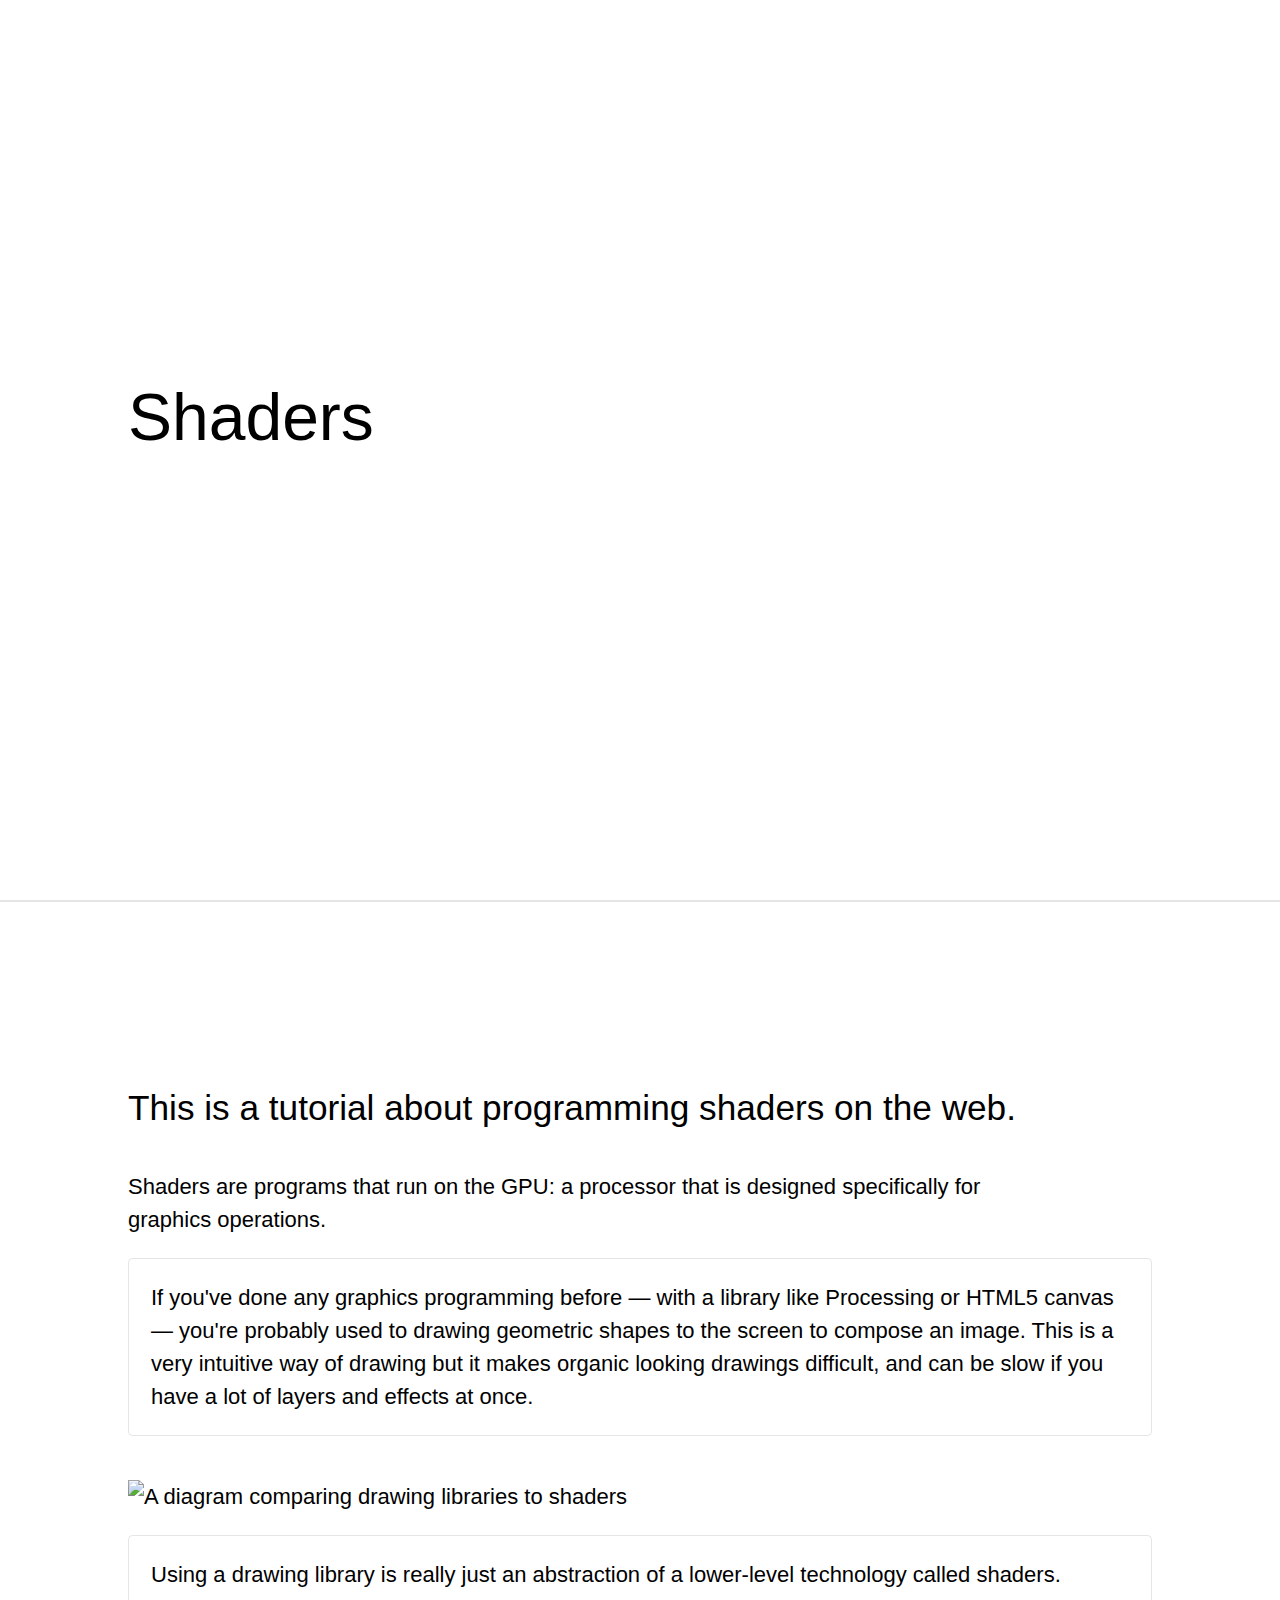
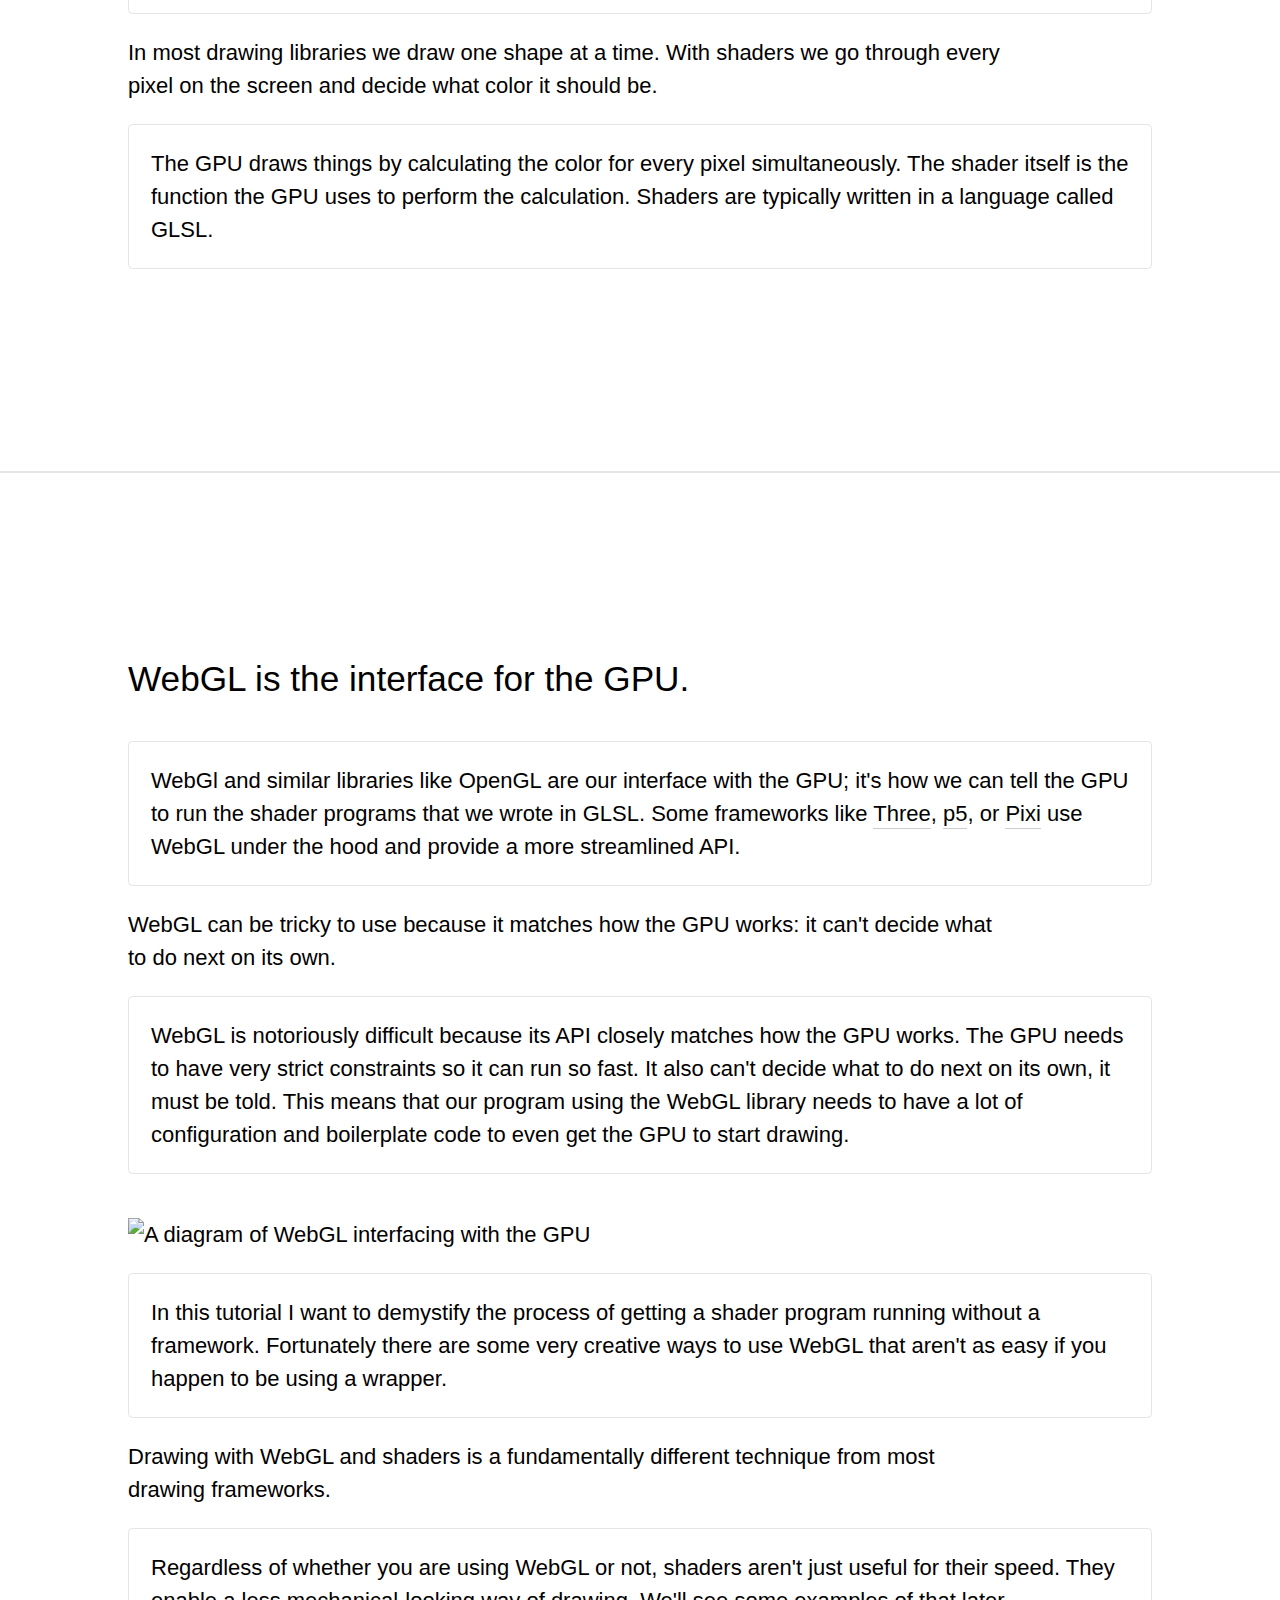
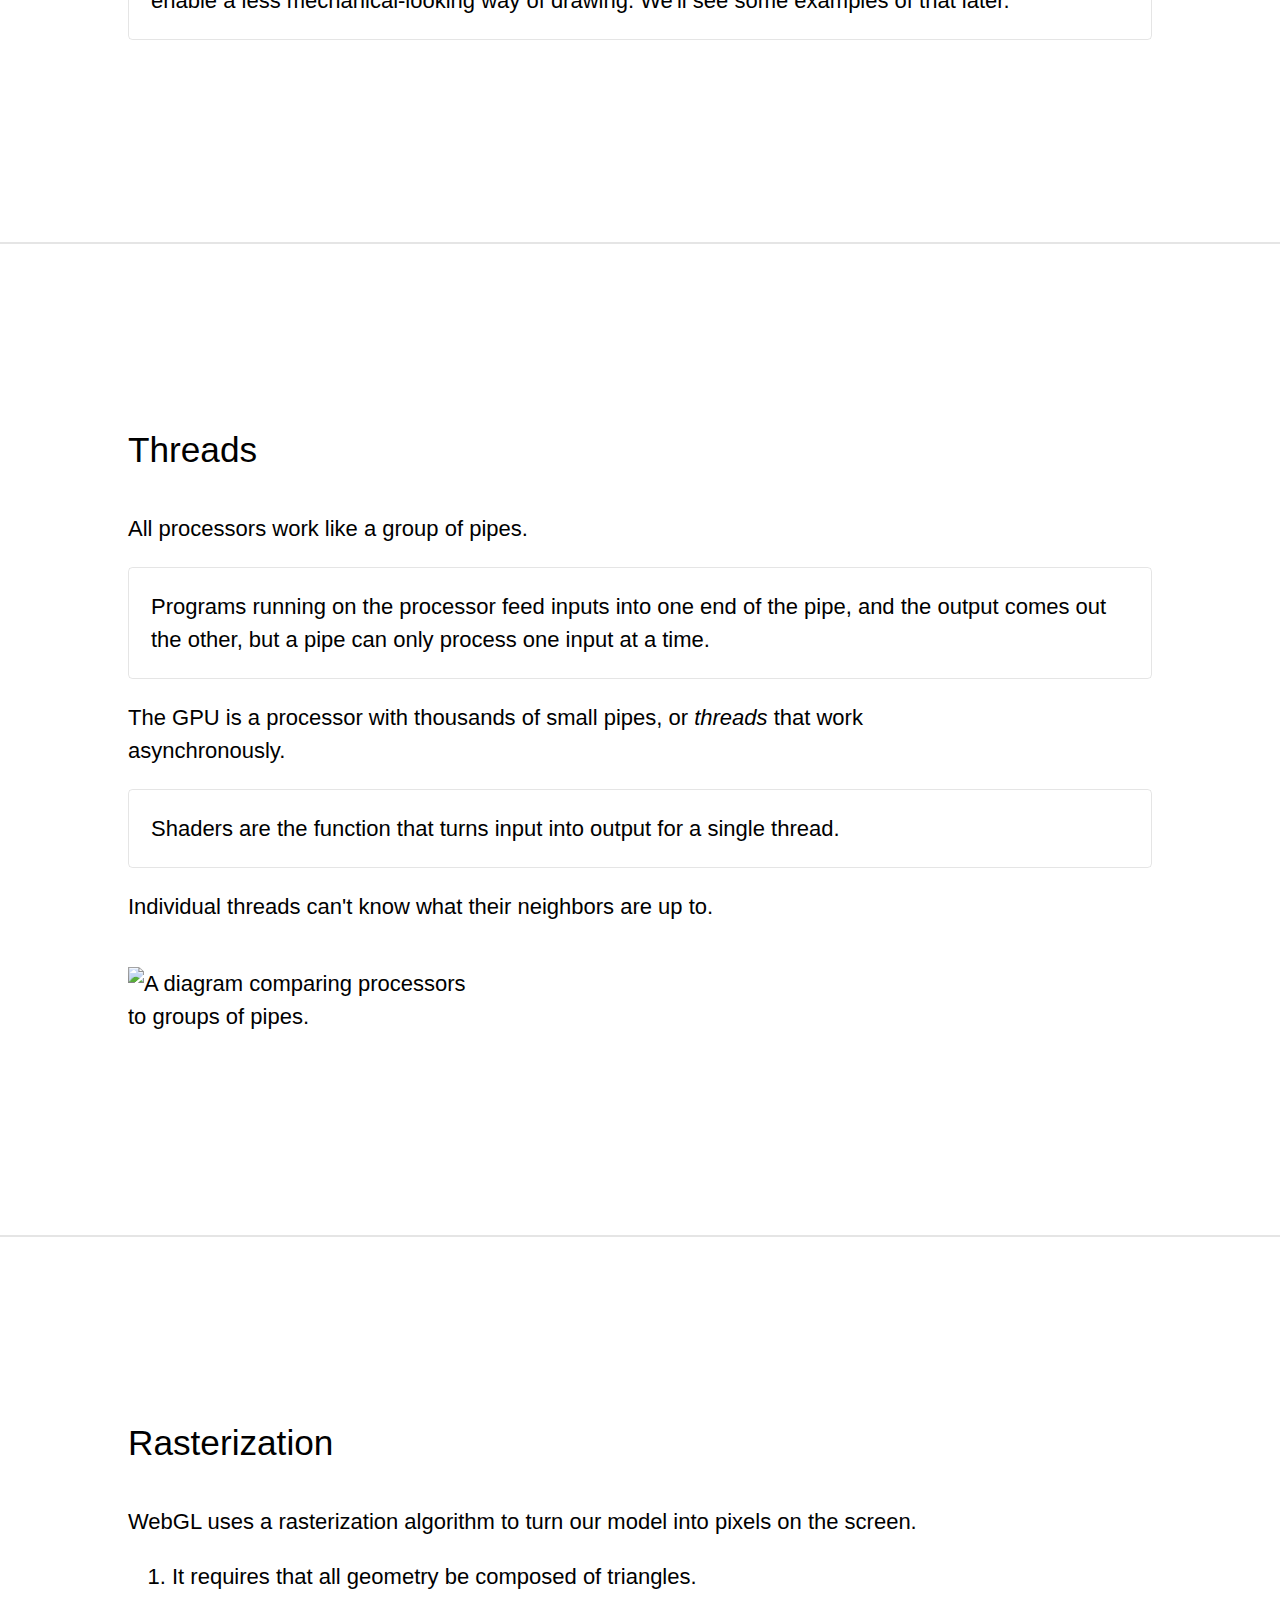
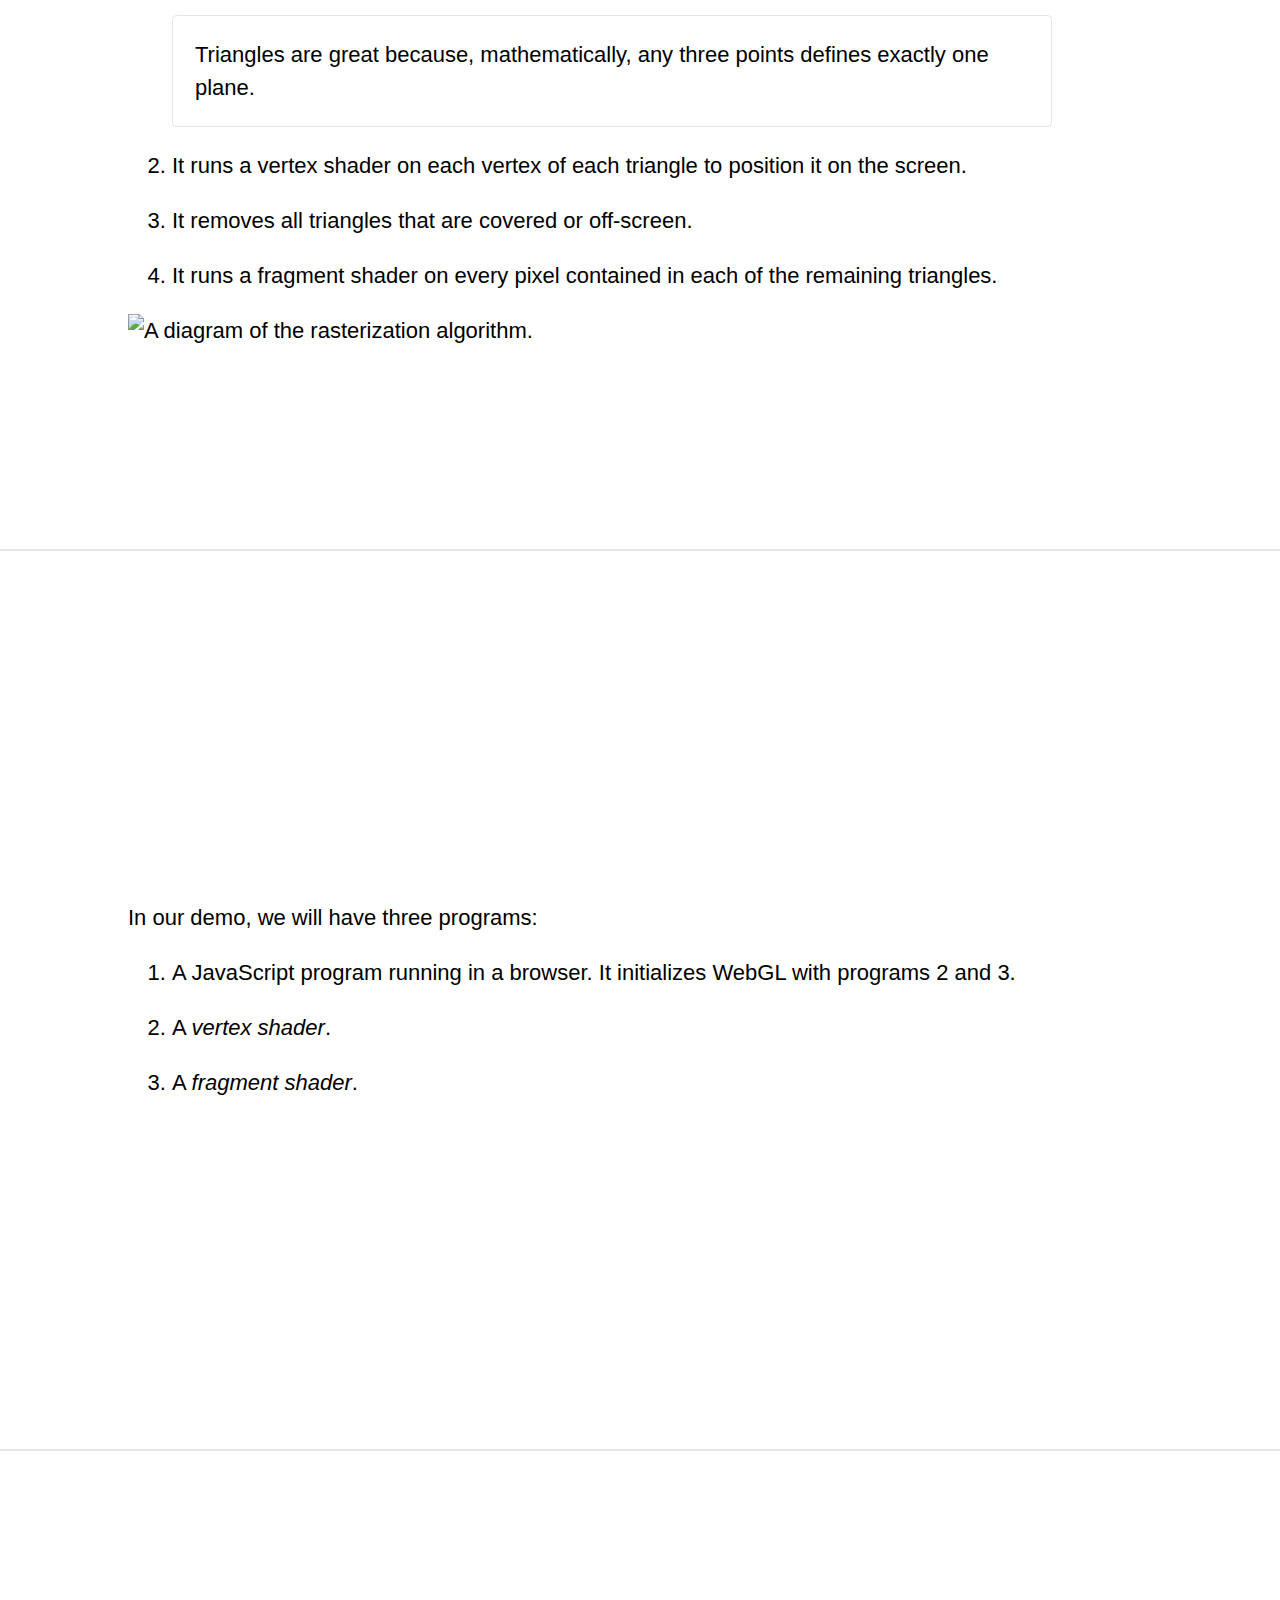
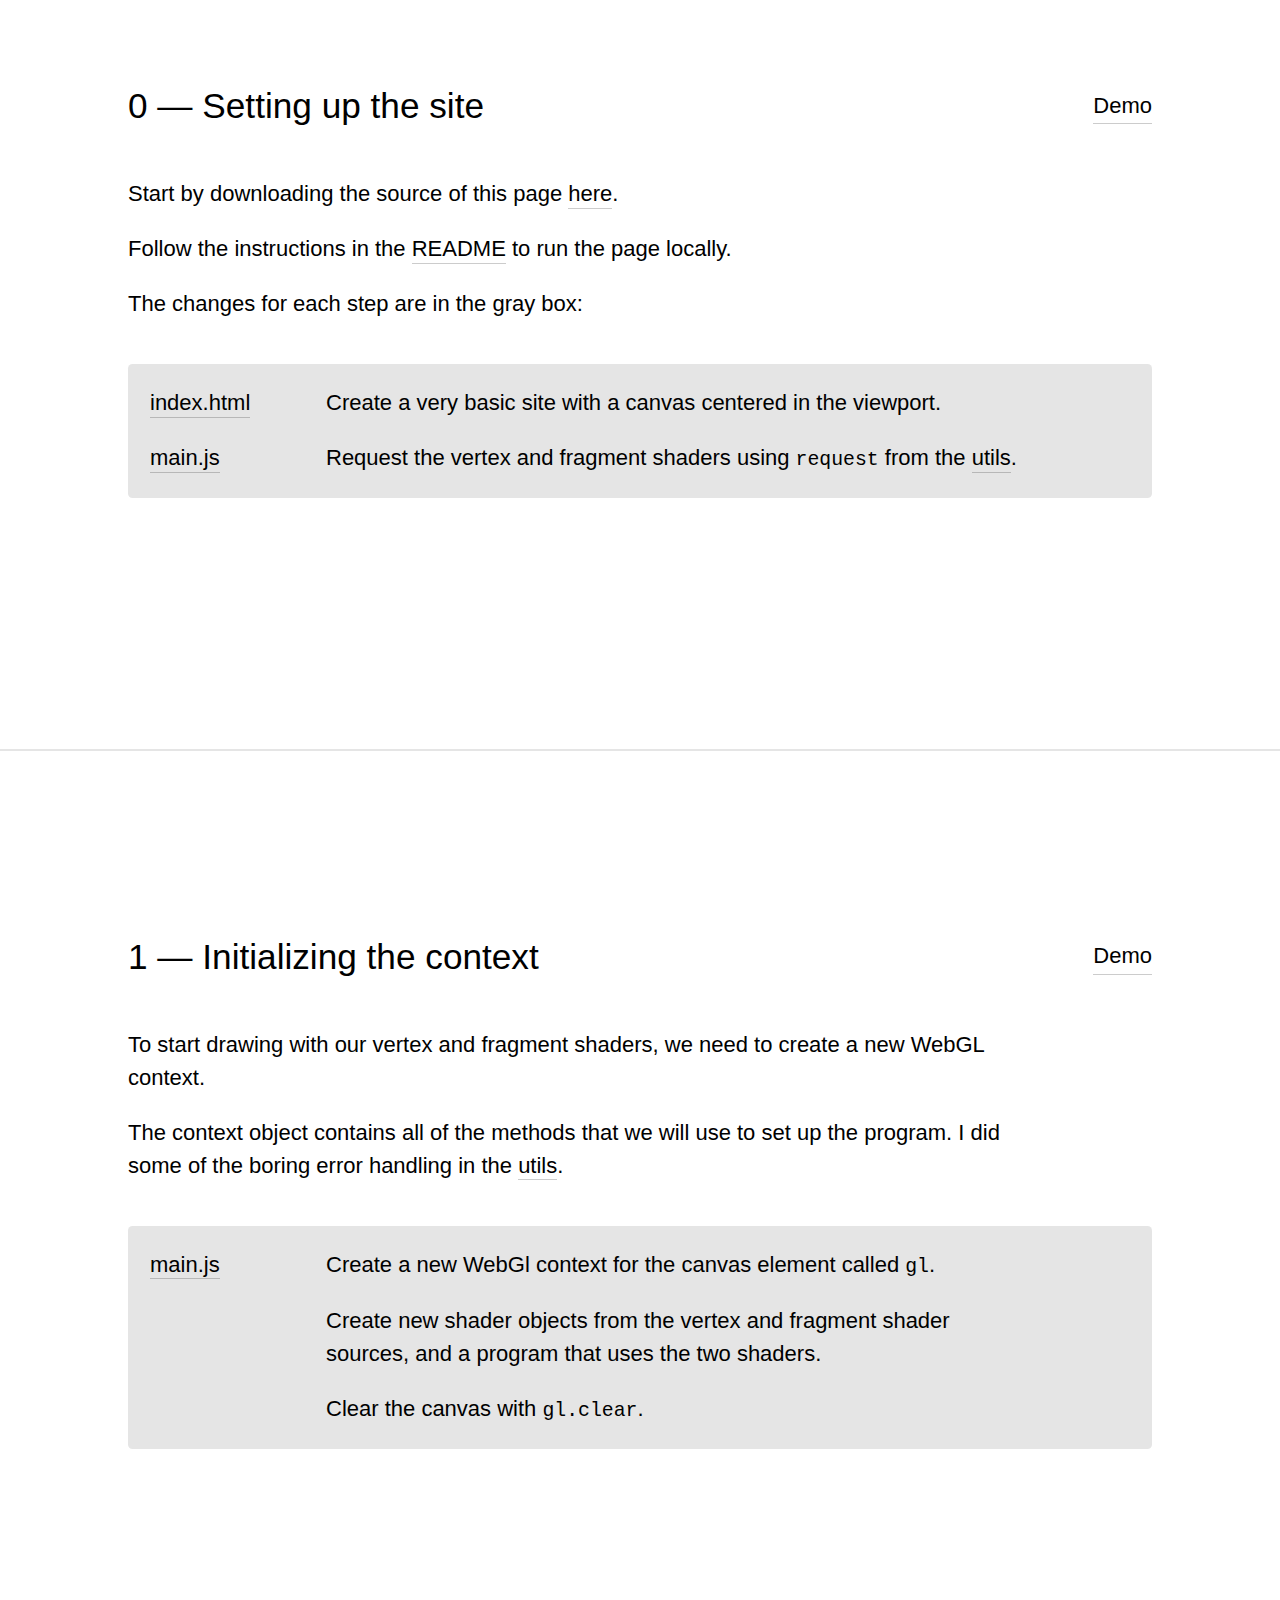
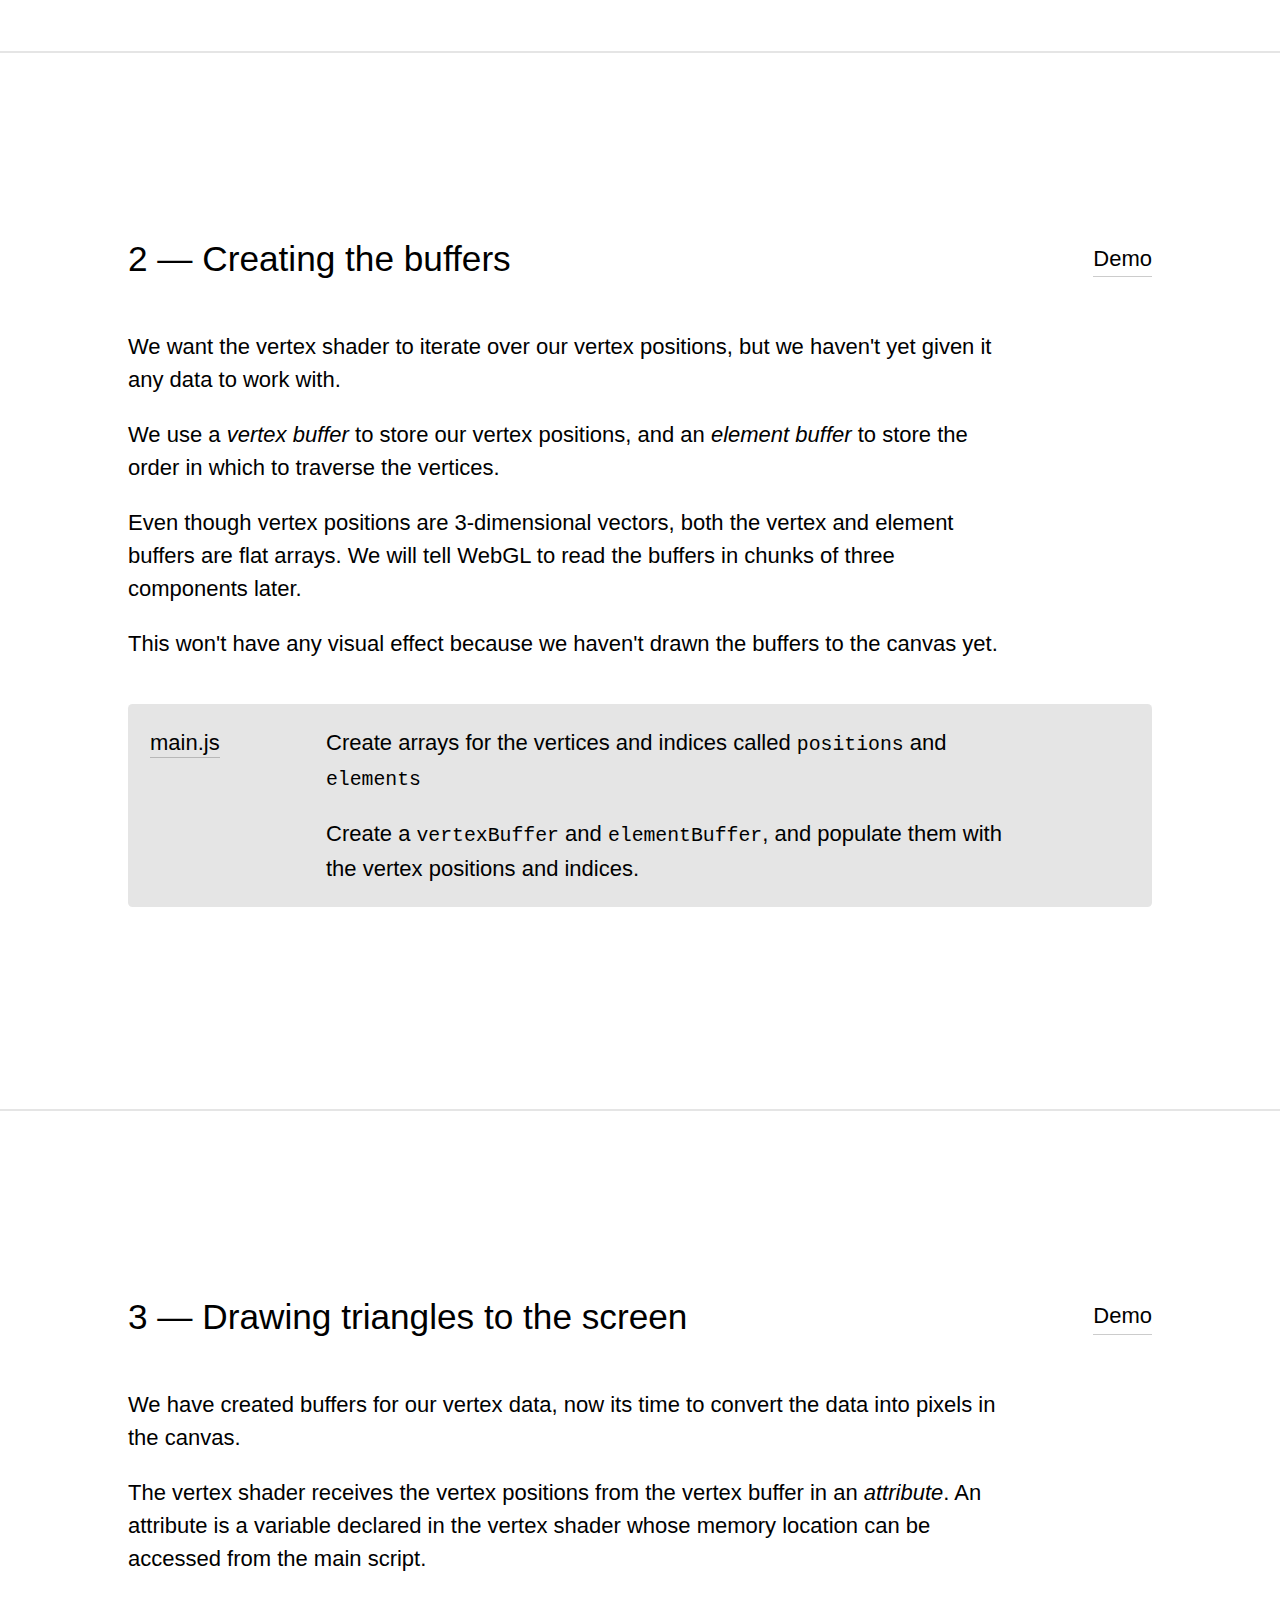
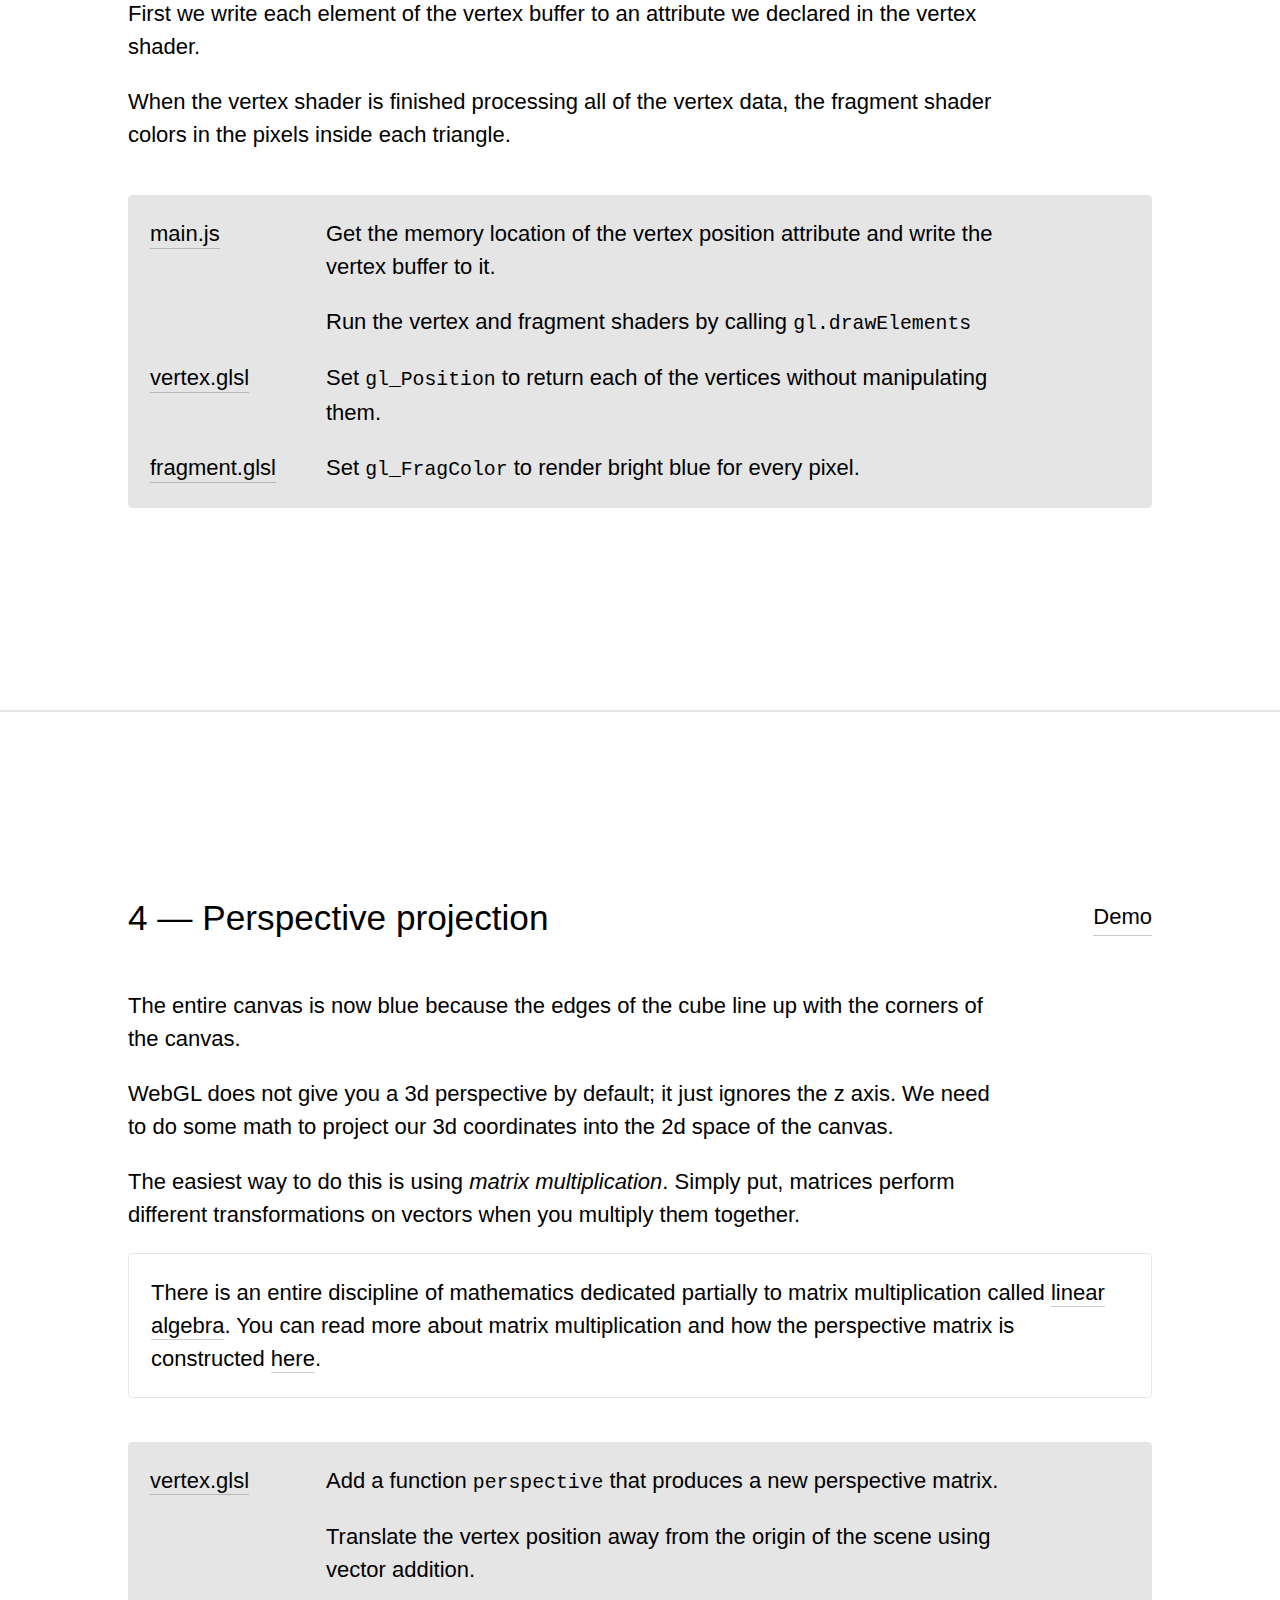
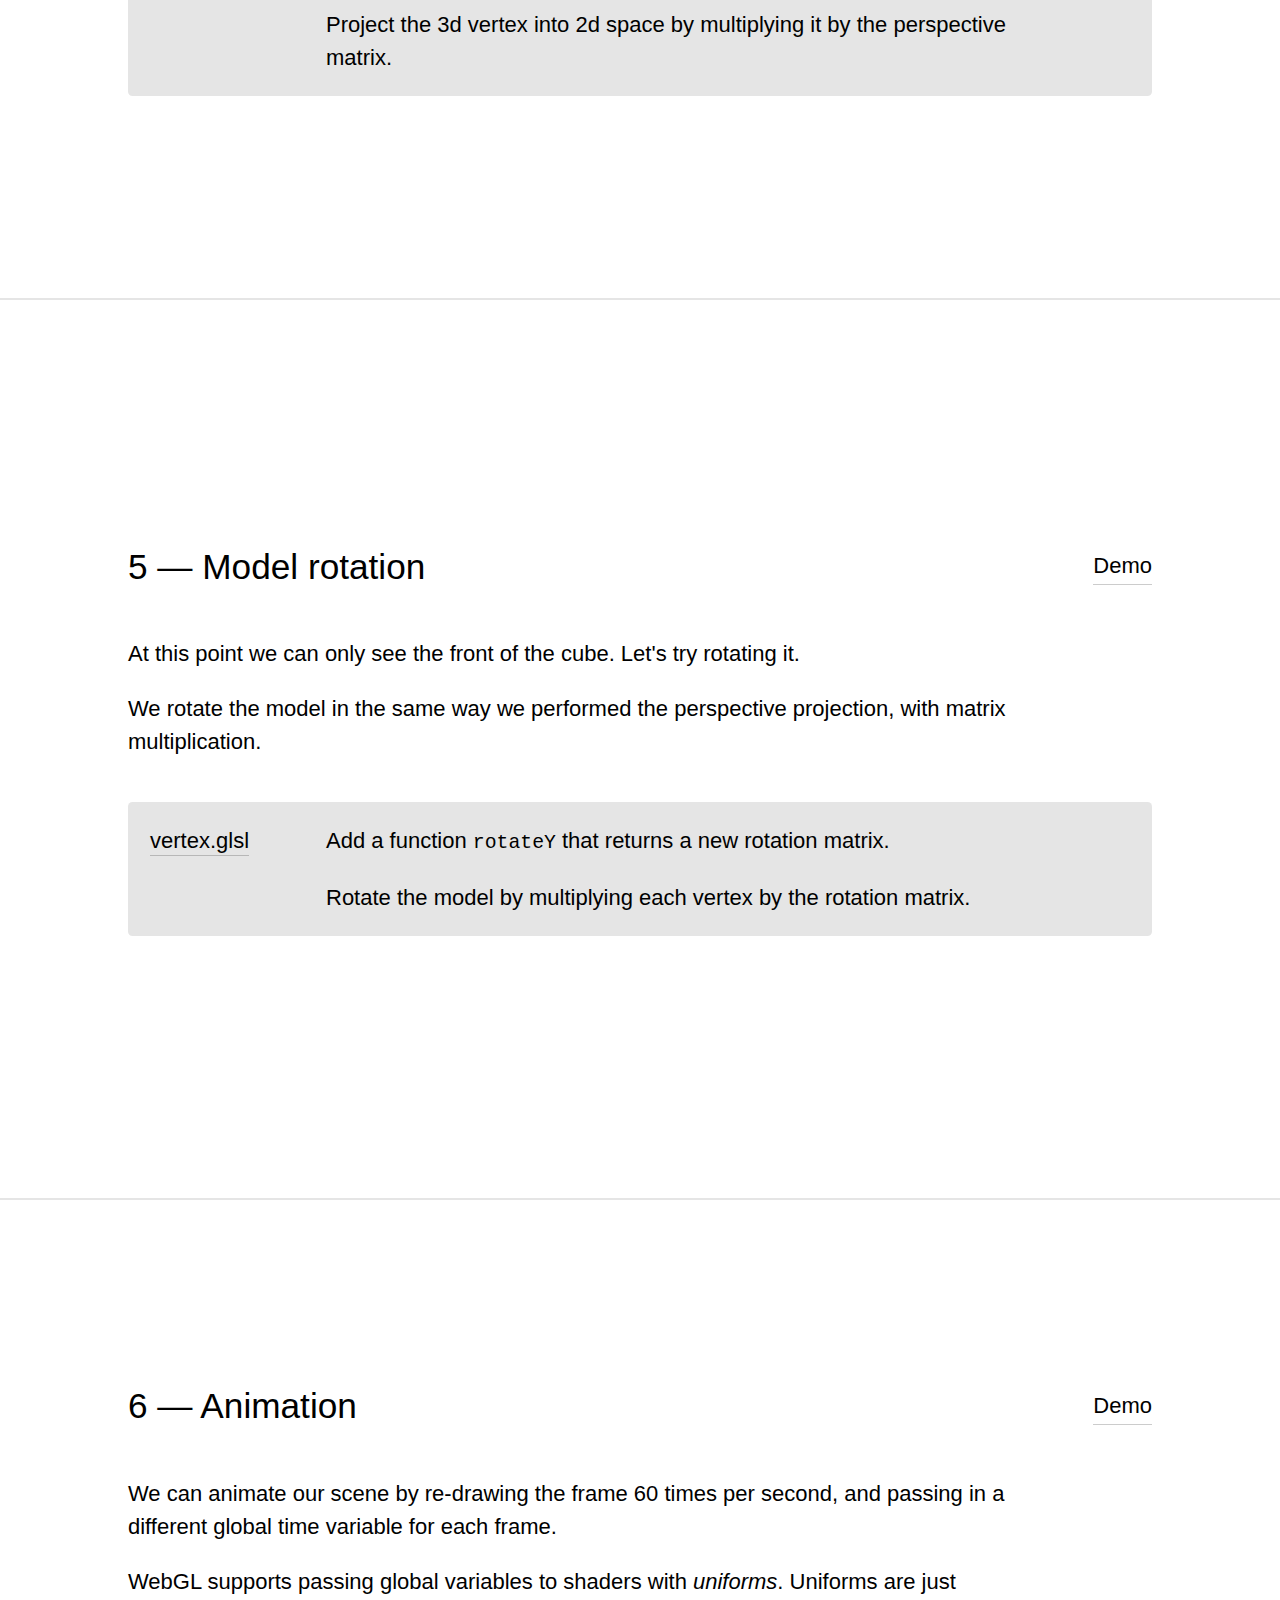
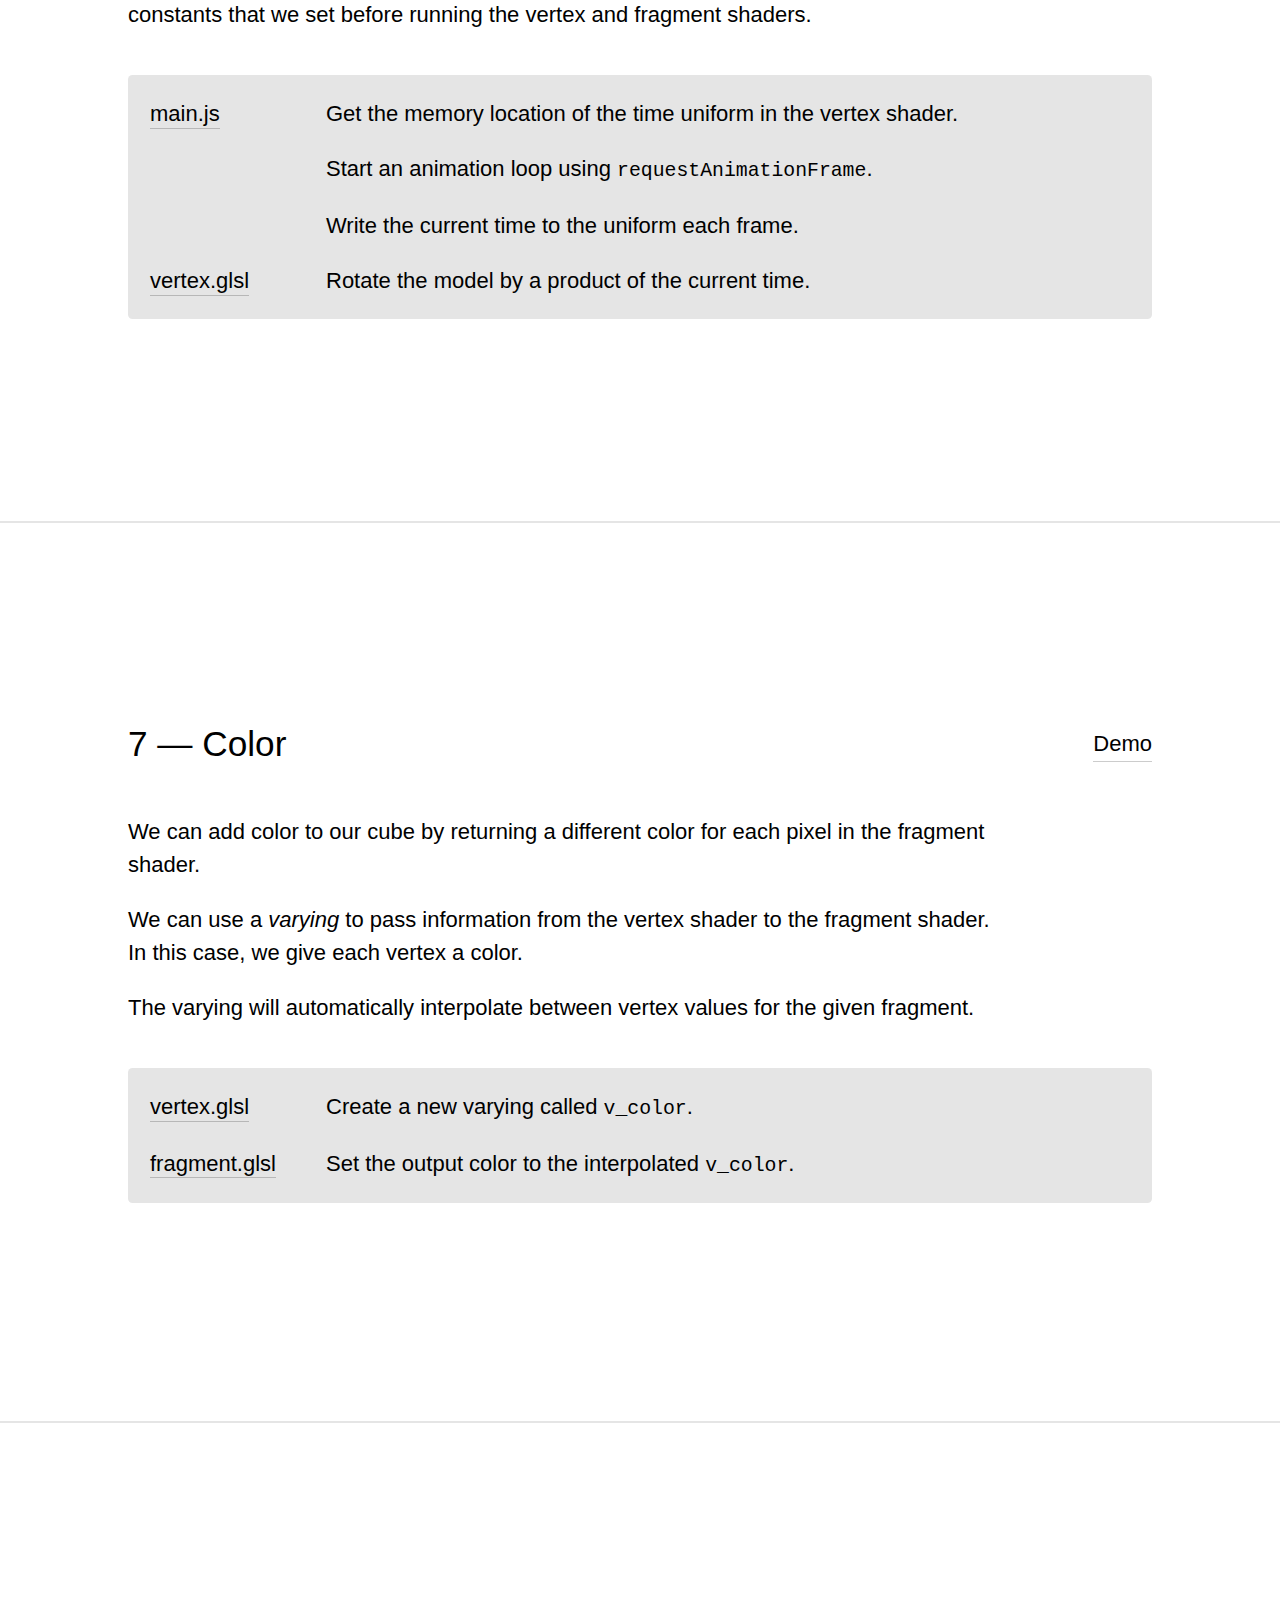
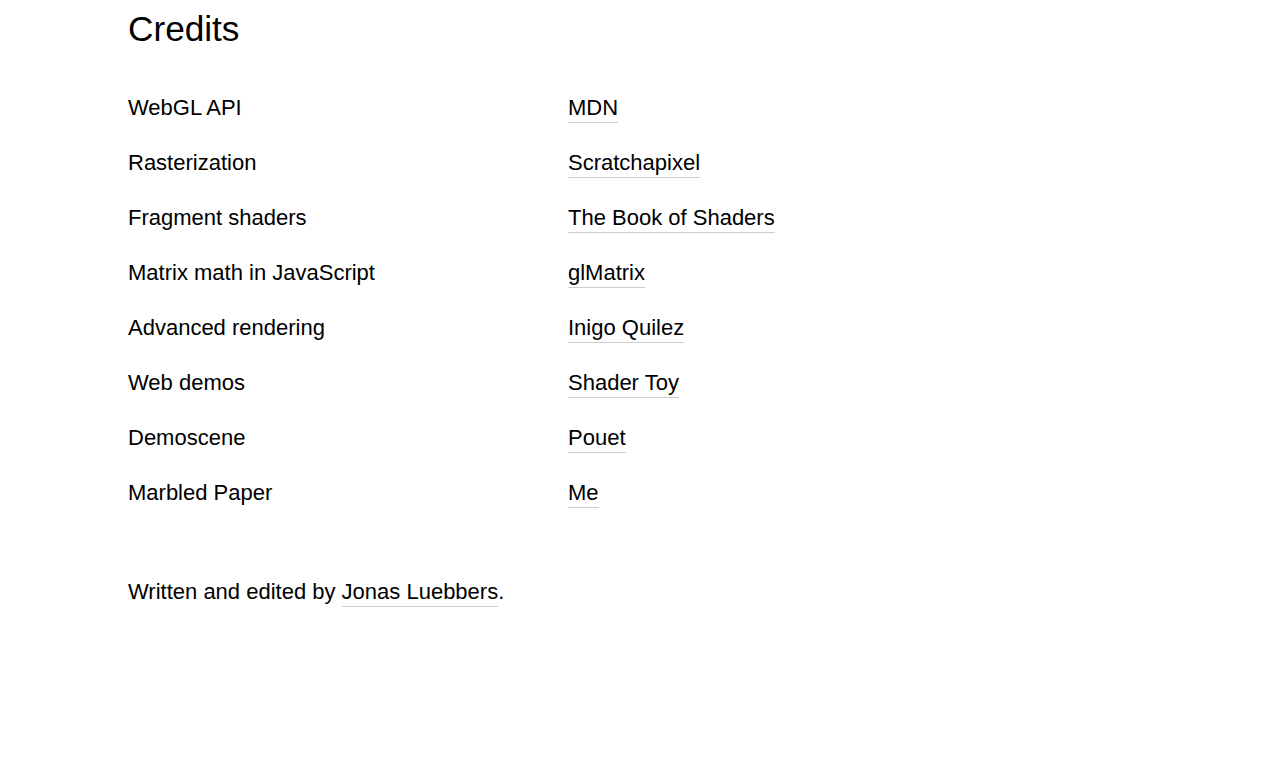
==== index.html @ 4b2a86d7 "Adjust intro slide" ====
<!DOCTYPE html>
<html>
    <head>
        <title>Shader Tutorial</title>
        <link rel="stylesheet" href="styles.css">
        <meta name="viewport" content="width=device-width, initial-scale=1">
    </head>
    <body>
        <section>
            <h1>Shaders</h1>
        </section>
        <section>
            <h2>
                This is a tutorial about programming shaders on the web.
            </h2>
            <p>
                Shaders are programs that run on the GPU: a processor that is designed specifically for graphics operations.
            </p>
            <aside>
                If you've done any graphics programming before &mdash; with a library like Processing or HTML5 canvas &mdash; you're probably used to drawing geometric shapes to the screen to compose an image. This is a very intuitive way of drawing but it makes organic looking drawings difficult, and can be slow if you have a lot of layers and effects at once.
            </aside>
            <img class="is-small" src="http://www.jonasluebbers.com/shader-tutorial/assets/diagram-1.jpg" alt="A diagram comparing drawing libraries to shaders">
            <aside>
                Using a drawing library is really just an abstraction of a lower-level technology called shaders.
            </aside>
            <p>
                In most drawing libraries we draw one shape at a time. With shaders we go through every pixel on the screen and decide what color it should be.
            </p>
            <aside>
                The GPU draws things by calculating the color for every pixel simultaneously. The shader itself is the function the GPU uses to perform the calculation. Shaders are typically written in a language called GLSL.
            </aside>
        </section>
        <section>
            <h2>
                WebGL is the interface for the GPU.
            </h2>
            <aside>
                WebGl and similar libraries like OpenGL are our interface with the GPU; it's how we can tell the GPU to run the shader programs that we wrote in GLSL. Some frameworks like <a href="https://threejs.org/">Three</a>, <a href="https://p5js.org">p5</a>, or <a href="http://www.pixijs.com/">Pixi</a> use WebGL under the hood and provide a more streamlined API.
            </aside>
            <p>
                WebGL can be tricky to use because it matches how the GPU works: it can't decide what to do next on its own.
            </p>
            <aside>
                WebGL is notoriously difficult because its API closely matches how the GPU works. The GPU needs to have very strict constraints so it can run so fast. It also can't decide what to do next on its own, it must be told. This means that our program using the WebGL library needs to have a lot of configuration and boilerplate code to even get the GPU to start drawing.
            </aside>
            <img src="http://www.jonasluebbers.com/shader-tutorial/assets/diagram-2.jpg" alt="A diagram of WebGL interfacing with the GPU">
            <aside>
                In this tutorial I want to demystify the process of getting a shader program running without a framework. Fortunately there are some very creative ways to use WebGL that aren't as easy if you happen to be using a wrapper.
            </aside>
            <p>
                Drawing with WebGL and shaders is a fundamentally different technique from most drawing frameworks.
            </p>
            <aside>
                Regardless of whether you are using WebGL or not, shaders aren't just useful for their speed. They enable a less mechanical-looking way of drawing. We'll see some examples of that later.
            </aside>
        </section>
        <section id="threads">
            <h2>Threads</h2>
            <p>
                All processors work like a group of pipes.
            </p>
            <aside>
                Programs running on the processor feed inputs into one end of the pipe, and the output comes out the other, but a pipe can only process one input at a time.
            </aside>
            <p>
                The GPU is a processor with thousands of small pipes, or <em>threads</em> that work asynchronously.
            </p>
            <aside>
                Shaders are the function that turns input into output for a single thread.
            </aside>
            <p>
                Individual threads can't know what their neighbors are up to.
            </p>
            <img class="is-very-small" src="http://www.jonasluebbers.com/shader-tutorial/assets/diagram-3.jpg" alt="A diagram comparing processors to groups of pipes.">
        </section>
        <section id="rasterization">
            <h2>Rasterization</h2>
            <p>
                WebGL uses a rasterization algorithm to turn our model into pixels on the screen.
            </p>
            <ol>
                <li>
                    <p>
                        It requires that all geometry be composed of triangles.
                    </p>
                    <aside>
                        Triangles are great because, mathematically, any three points defines exactly one plane.
                    </aside>
                </li>
                <li>
                    It runs a vertex shader on each vertex of each triangle to position it on the screen.
                </li>
                <li>
                    It removes all triangles that are covered or off-screen.
                </li>
                <li>
                    It runs a fragment shader on every pixel contained in each of the remaining triangles.
                </li>
            </ol>
            <img src="http://www.jonasluebbers.com/shader-tutorial/assets/diagram-4.jpg" alt="A diagram of the rasterization algorithm.">
        </section>
        <section>
            <p>
                In our demo, we will have three programs:
            </p>
            <ol>
                <li>
                    A JavaScript program running in a browser. It initializes WebGL with programs 2 and 3.
                </li>
                <li>
                    A <em>vertex shader</em>.
                </li>
                <li>
                    A <em>fragment shader</em>.
                </li>
            </ol>
        </section>
        <section id="part-0">
            <div class="title">
                <h2>0 &mdash; Setting up the site</h2>
                <a href="http://www.jonasluebbers.com/shader-tutorial/part-0">Demo</a>
            </div>
            <p>
                Start by downloading the source of this page <a href="https://github.com/nonphoto/shader-tutorial">here</a>.
            </p>
            <p>
                Follow the instructions in the <a href="https://github.com/nonphoto/shader-tutorial/blob/master/README.md">README</a> to run the page locally.
            </p>
            <p>
                The changes for each step are in the gray box:
            </p>
            <ul class="steps">
                <li>
                    <div>
                        <a href="https://github.com/nonphoto/shader-tutorial/blob/master/part-0/index.html">index.html</a>
                    </div>
                    <div>
                        Create a very basic site with a canvas centered in the viewport.
                    </div>
                </li>
                <li>
                    <div>
                        <a href="https://github.com/nonphoto/shader-tutorial/blob/master/part-0/main.js">main.js</a>
                    </div>
                    <div>
                        Request the vertex and fragment shaders using <code>request</code> from the <a href="https://github.com/nonphoto/shader-tutorial/blob/master/util.js">utils</a>.
                    </div>
                </li>
            </ul>
        </section>
        <section id="part-1">
            <div class="title">
                <h2>1 &mdash; Initializing the context</h2>
                <a href="http://www.jonasluebbers.com/shader-tutorial/part-1">Demo</a>
            </div>
            <p>
                To start drawing with our vertex and fragment shaders, we need to create a new WebGL context.
            </p>
            <p>
                The context object contains all of the methods that we will use to set up the program. I did some of the boring error handling in the <a href="https://github.com/nonphoto/shader-tutorial/blob/master/util.js">utils</a>.
            </p>
            <ul class="steps">
                <li>
                    <div>
                        <a href="https://github.com/nonphoto/shader-tutorial/blob/master/part-1/main.js">main.js</a>
                    </div>
                    <div>
                        <p>
                            Create a new WebGl context for the canvas element called <code>gl</code>.
                        </p>
                        <p>
                            Create new shader objects from the vertex and fragment shader sources, and a program that uses the two shaders.
                        </p>
                        <p>
                            Clear the canvas with <code>gl.clear</code>.
                        </p>
                    </div>
                </li>
            </ul>
        </section>
        <section id="part-2">
            <div class="title">
                <h2>2 &mdash; Creating the buffers</h2>
                <a href="http://www.jonasluebbers.com/shader-tutorial/part-2">Demo</a>
            </div>
            <p>
                We want the vertex shader to iterate over our vertex positions, but we haven't yet given it any data to work with.
            </p>
            <p>
                We use a <em>vertex buffer</em> to store our vertex positions, and an <em>element buffer</em> to store the order in which to traverse the vertices.
            </p>
            <p>
                Even though vertex positions are 3-dimensional vectors, both the vertex and element buffers are flat arrays. We will tell WebGL to read the buffers in chunks of three components later.
            </p>
            <p>
                This won't have any visual effect because we haven't drawn the buffers to the canvas yet.
            </p>
            <ul class="steps">
                <li>
                    <div>
                        <a href="https://github.com/nonphoto/shader-tutorial/blob/master/part-2/main.js">main.js</a>
                    </div>
                    <div>
                        <p>
                            Create arrays for the vertices and indices called <code>positions</code> and <code>elements</code>
                        </p>
                        <p>
                            Create a <code>vertexBuffer</code> and <code>elementBuffer</code>, and populate them with the vertex positions and indices.
                        </p>
                    </div>
                </li>
            </ul>
        </section>
        <section id="part-3">
            <div class="title">
                <h2>3 &mdash; Drawing triangles to the screen</h2>
                <a href="http://www.jonasluebbers.com/shader-tutorial/part-3">Demo</a>
            </div>
            <p>
                We have created buffers for our vertex data, now its time to convert the data into pixels in the canvas.
            </p>
            <p>
                The vertex shader receives the vertex positions from the vertex buffer in an <em>attribute</em>. An attribute is a variable declared in the vertex shader whose memory location can be accessed from the main script.
            </p>
            <p>
                First we write each element of the vertex buffer to an attribute we declared in the vertex shader.
            </p>
            <p>
                When the vertex shader is finished processing all of the vertex data, the fragment shader colors in the pixels inside each triangle.
            </p>
            <ul class="steps">
                <li>
                    <div>
                        <a href="https://github.com/nonphoto/shader-tutorial/blob/master/part-3/main.js">main.js</a>
                    </div>
                    <div>
                        <p>
                            Get the memory location of the vertex position attribute and write the vertex buffer to it.
                        </p>
                        <p>
                            Run the vertex and fragment shaders by calling <code>gl.drawElements</code>
                        </p>
                    </div>
                </li>
                <li>
                    <div>
                        <a href="https://github.com/nonphoto/shader-tutorial/blob/master/part-3/vertex.glsl">vertex.glsl</a>
                    </div>
                    <div>
                        Set <code>gl_Position</code> to return each of the vertices without manipulating them.
                    </div>
                </li>
                <li>
                    <div>
                        <a href="https://github.com/nonphoto/shader-tutorial/blob/master/part-3/fragment.glsl">fragment.glsl</a>
                    </div>
                    <div>
                        Set <code>gl_FragColor</code> to render bright blue for every pixel.
                    </div>
                </li>
            </ul>
        </section>
        <section id="part-4">
            <div class="title">
                <h2>4 &mdash; Perspective projection</h2>
                <a href="http://www.jonasluebbers.com/shader-tutorial/part-4">Demo</a>
            </div>
            <p>
                The entire canvas is now blue because the edges of the cube line up with the corners of the canvas.
            </p>
            <p>
                WebGL does not give you a 3d perspective by default; it just ignores the z axis. We need to do some math to project our 3d coordinates into the 2d space of the canvas.
            </p>
            <p>
                The easiest way to do this is using <em>matrix multiplication</em>. Simply put, matrices perform different transformations on vectors when you multiply them together.
            </p>
            <aside>
                There is an entire discipline of mathematics dedicated partially to matrix multiplication called <a href="https://en.wikipedia.org/wiki/Linear_algebra">linear algebra</a>. You can read more about matrix multiplication and how the perspective matrix is constructed <a href="https://www.scratchapixel.com/lessons/3d-basic-rendering/perspective-and-orthographic-projection-matrix/">here</a>.
            </aside>
            <ul class="steps">
                <li>
                    <div>
                        <a href="https://github.com/nonphoto/shader-tutorial/blob/master/part-4/vertex.glsl">vertex.glsl</a>
                    </div>
                    <div>
                        <p>
                            Add a function <code>perspective</code> that produces a new perspective matrix.
                        </p>
                        <p>
                            Translate the vertex position away from the origin of the scene using vector addition.
                        </p>
                        <p>
                            Project the 3d vertex into 2d space by multiplying it by the perspective matrix.
                        </p>
                    </div>
                </li>
            </ul>
        </section>
        <section id="part-5">
            <div class="title">
                <h2>5 &mdash; Model rotation</h2>
                <a href="http://www.jonasluebbers.com/shader-tutorial/part-5">Demo</a>
            </div>
            <p>
                At this point we can only see the front of the cube. Let's try rotating it.
            </p>
            <p>
                We rotate the model in the same way we performed the perspective projection, with matrix multiplication.
            </p>
            <ul class="steps">
                <li>
                    <div>
                        <a href="https://github.com/nonphoto/shader-tutorial/blob/master/part-5/vertex.glsl">vertex.glsl</a>
                    </div>
                    <div>
                        <p>
                            Add a function <code>rotateY</code> that returns a new rotation matrix.
                        </p>
                        <p>
                            Rotate the model by multiplying each vertex by the rotation matrix.
                        </p>
                    </div>
                </li>
            </ul>
        </section>
        <section id="part-6">
            <div class="title">
                <h2>6 &mdash; Animation</h2>
                <a href="http://www.jonasluebbers.com/shader-tutorial/part-6">Demo</a>
            </div>
            <p>
                We can animate our scene by re-drawing the frame 60 times per second, and passing in a different global time variable for each frame.
            </p>
            <p>
                WebGL supports passing global variables to shaders with <em>uniforms</em>. Uniforms are just constants that we set before running the vertex and fragment shaders.
            </p>
            <ul class="steps">
                <li>
                    <div>
                        <a href="https://github.com/nonphoto/shader-tutorial/blob/master/part-6/main.js">main.js</a>
                    </div>
                    <div>
                        <p>
                            Get the memory location of the time uniform in the vertex shader.
                        </p>
                        <p>
                            Start an animation loop using <code>requestAnimationFrame</code>.
                        </p>
                        <p>
                            Write the current time to the uniform each frame.
                        </p>
                    </div>
                </li>
                <li>
                    <div>
                        <a href="https://github.com/nonphoto/shader-tutorial/blob/master/part-6/vertex.glsl">vertex.glsl</a>
                    </div>
                    <div>
                        Rotate the model by a product of the current time.
                    </div>
                </li>
            </ul>
        </section>
        <section id="part-7">
            <div class="title">
                <h2>7 &mdash; Color</h2>
                <a href="http://www.jonasluebbers.com/shader-tutorial/part-7">Demo</a>
            </div>
            <p>
                We can add color to our cube by returning a different color for each pixel in the fragment shader.
            </p>
            <p>
                We can use a <em>varying</em> to pass information from the vertex shader to the fragment shader. In this case, we give each vertex a color.
            </p>
            <p>
                The varying will automatically interpolate between vertex values for the given fragment.
            </p>
            <ul class="steps">
                <li>
                    <div>
                        <a href="https://github.com/nonphoto/shader-tutorial/blob/master/part-7/vertex.glsl">vertex.glsl</a>
                    </div>
                    <div>
                        Create a new varying called <code>v_color</code>.
                    </div>
                </li>
                <li>
                    <div>
                        <a href="https://github.com/nonphoto/shader-tutorial/blob/master/part-7/fragment.glsl" target="_blank">fragment.glsl</a>
                    </div>
                    <div>
                        Set the output color to the interpolated <code>v_color</code>.
                    </div>
                </li>
            </ul>
        </section>
        <section>
            <h2>Credits</h2>
            <ul class="table">
                <li>
                    <div>
                        WebGL API
                    </div>
                    <div>
                        <a href="https://developer.mozilla.org/en-US/docs/Web/API/WebGL_API/Tutorial">MDN</a>
                    </div>
                </li>
                <li>
                    <div>
                        Rasterization
                    </div>
                    <div>
                        <a href="https://www.scratchapixel.com/lessons/3d-basic-rendering/rasterization-practical-implementation/">Scratchapixel</a>
                    </div>
                </li>
                <li>
                    <div>
                        Fragment shaders
                    </div>
                    <div>
                        <a href="https://thebookofshaders.com/">The Book of Shaders</a>
                    </div>
                </li>
                <li>
                    <div>
                        Matrix math in JavaScript
                    </div>
                    <div>
                        <a href="http://glmatrix.net/">glMatrix</a>
                    </div>
                </li>
                <li>
                    <div>
                        Advanced rendering
                    </div>
                    <div>
                        <a href="http://iquilezles.org/www/index.htm">Inigo Quilez</a>
                    </div>
                </li>
                <li>
                    <div>
                        Web demos
                    </div>
                    <div>
                        <a href="https://www.shadertoy.com/">Shader Toy</a>
                    </div>
                </li>
                <li>
                    <div>
                        Demoscene
                    </div>
                    <div>
                        <a href="https://www.pouet.net/">Pouet</a>
                    </div>
                </li>
                <li>
                    <div>
                        Marbled Paper
                    </div>
                    <div>
                        <a href="http://www.jonasluebbers.com/marbled-paper/">Me</a>
                    </div>
                </li>
            </ul>
            <p>
                Written and edited by <a href="https://github.com/nonphoto">Jonas Luebbers</a>.
            </p>
        </section>

        <script src="main.js" type="text/javascript"></script>
    </body>
</html>
---- styles.css ----
* {
    margin: 0;
    padding: 0;
}

html, body {
    width: 100%;
    height: 100%;
}

html {
    font-family: -apple-system, BlinkMacSystemFont, helvetica neue, helvetica, roboto, noto, segoe ui, arial, sans-serif;
    font-size: 16px;
    line-height: 1.5;
}

section {
    box-sizing: border-box;
    display: flex;
    flex-direction: column;
    justify-content: center;
    width: 100%;
    min-height: 100vh;
    padding: 15vh 5vw;
    border-top: solid 2px rgba(0, 0, 0, 0.1);
}

section:first-of-type {
    border-top: none;
}

aside {
    border-style: solid;
    border-radius: 0.2em;
    border-color: rgba(0, 0, 0, 0.1);
    border-width: 0.08em;
    padding: 1em;
    margin-bottom: 1em;
}

body.is-presentation-mode aside {
    display: none;
}

img {
    width: 100%;
    max-width: 1000px;
    height: auto;
    margin: 1em 0;
}

img.is-small {
    width: 50%;
}

img.is-very-small {
    width: 35%;
}

a {
    color: inherit;
    text-decoration: none;
    border-bottom: solid rgba(0, 0, 0, 0.2) 0.08em;
    padding-bottom: 0.08em;
}

a:hover {
    border-bottom-color: black;
}

h1 {
    font-size: 3rem;
    font-weight: 500;
}

h2 {
    font-weight: 500;
    font-size: 1.6rem;
}

h1, h2, h3, p, li {
    margin: 0;
    margin-bottom: 1em;
    max-width: 40em;
}

p:last-child,
li:last-child {
    margin: 0;
}

ul, ol {
    margin-left: 2rem;
}

code {
    font-family: 'SF Mono', 'Menlo', 'Monaco', 'Inconsolata', 'Deja Vu', monospace;
    font-size: 0.9em;
}

.title {
    display: flex;
    align-items: center;
    justify-content: space-between;
    margin-bottom: 2em;
}

.title > * {
    margin: 0;
}

.steps {
    background-color: rgba(0, 0, 0, 0.1);
    border-radius: 0.2em;
    padding: 1em;
    margin: 1em 0;
    list-style: none;
    overflow: hidden;
}

.steps li {
    display: flex;
    flex-direction: column;
    width: 100%;
}

.steps li div:first-child {
    width: 8em;
    flex-shrink: 0;
    margin-bottom: 1em;
}

.steps li div:last-child {
    margin-left: 1em;
}

.table {
    margin-left: 0;
    margin-bottom: 3em;
}

.table li {
    display: flex;
    width: 100%;
}

.table li div {
    width: 50%;
    padding-right: 2em;
}

@media (min-width: 700px) {
    html {
        font-size: 22px;
    }

    section {
        padding: 20vh 10vw;
    }

    .steps li {
        flex-direction: row;
    }

    .steps li div:first-child,
    .steps li div:last-child {
        margin: 0;
    }
}
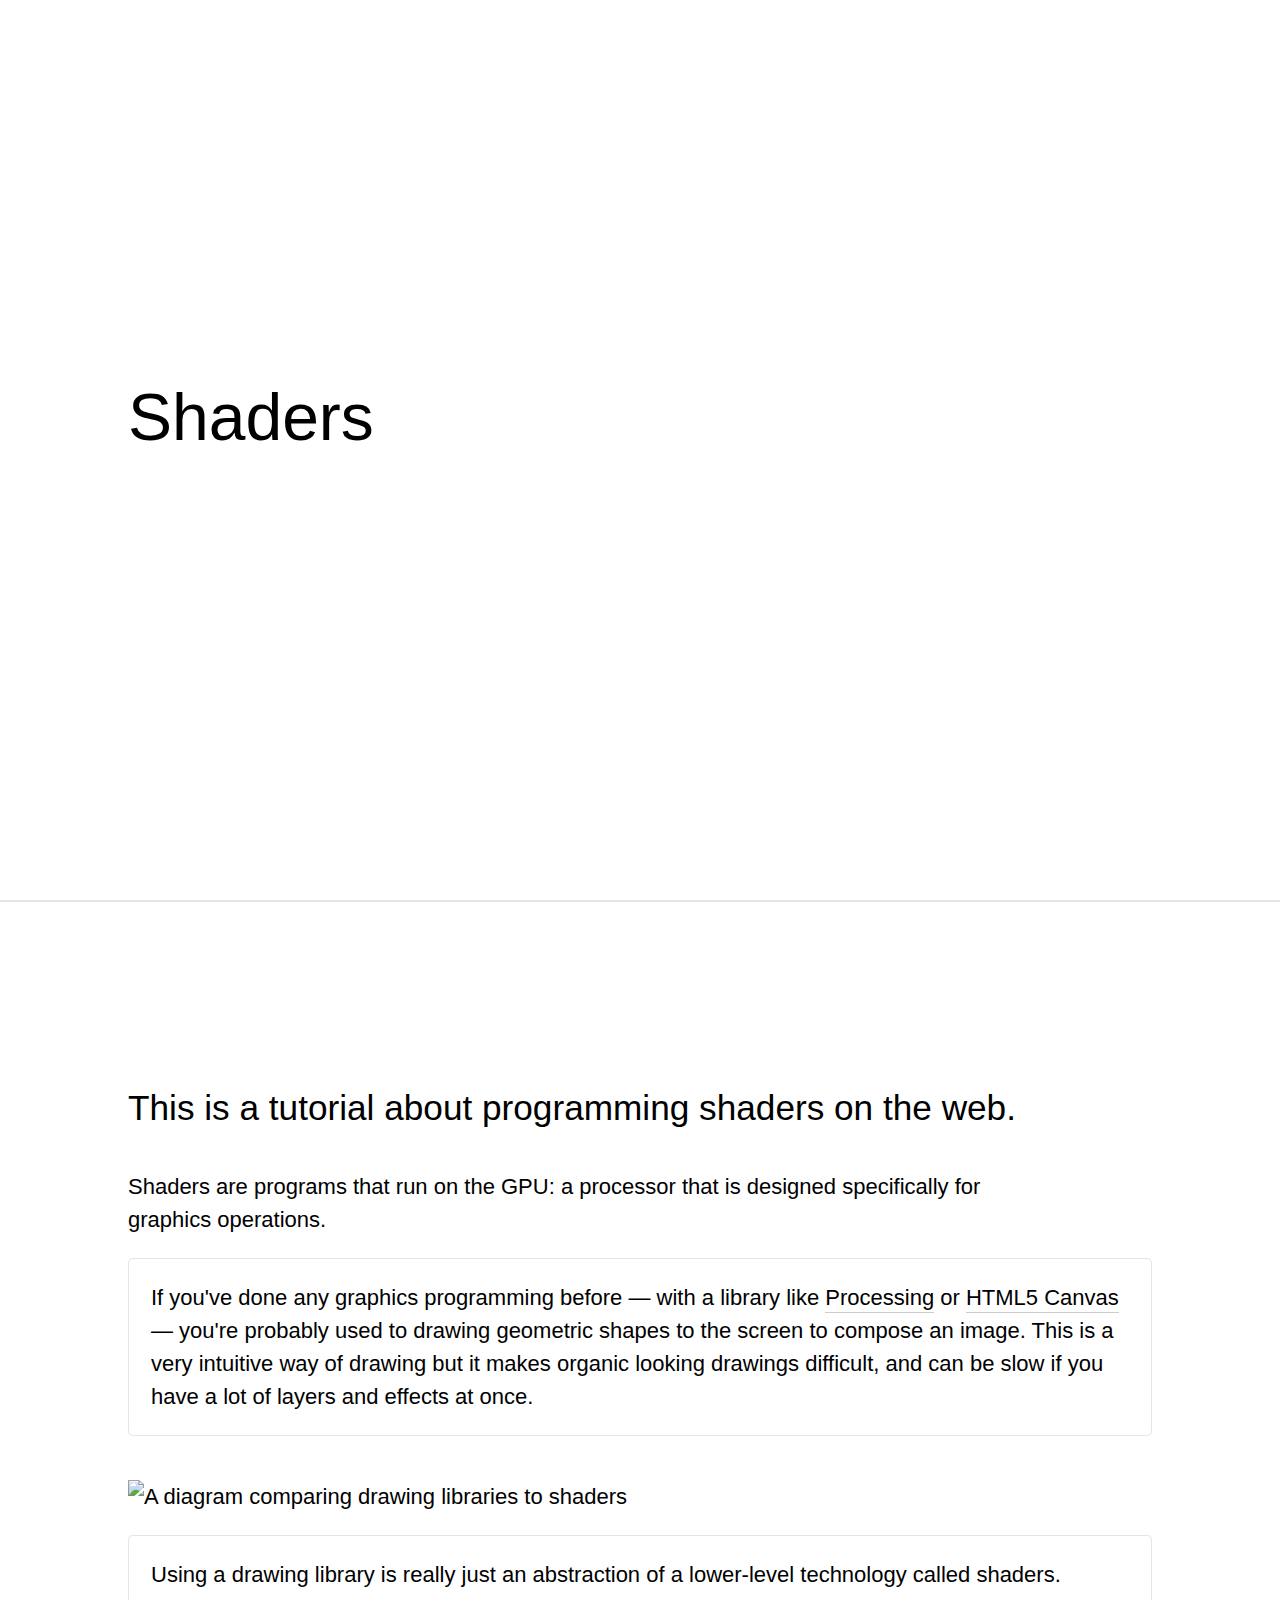
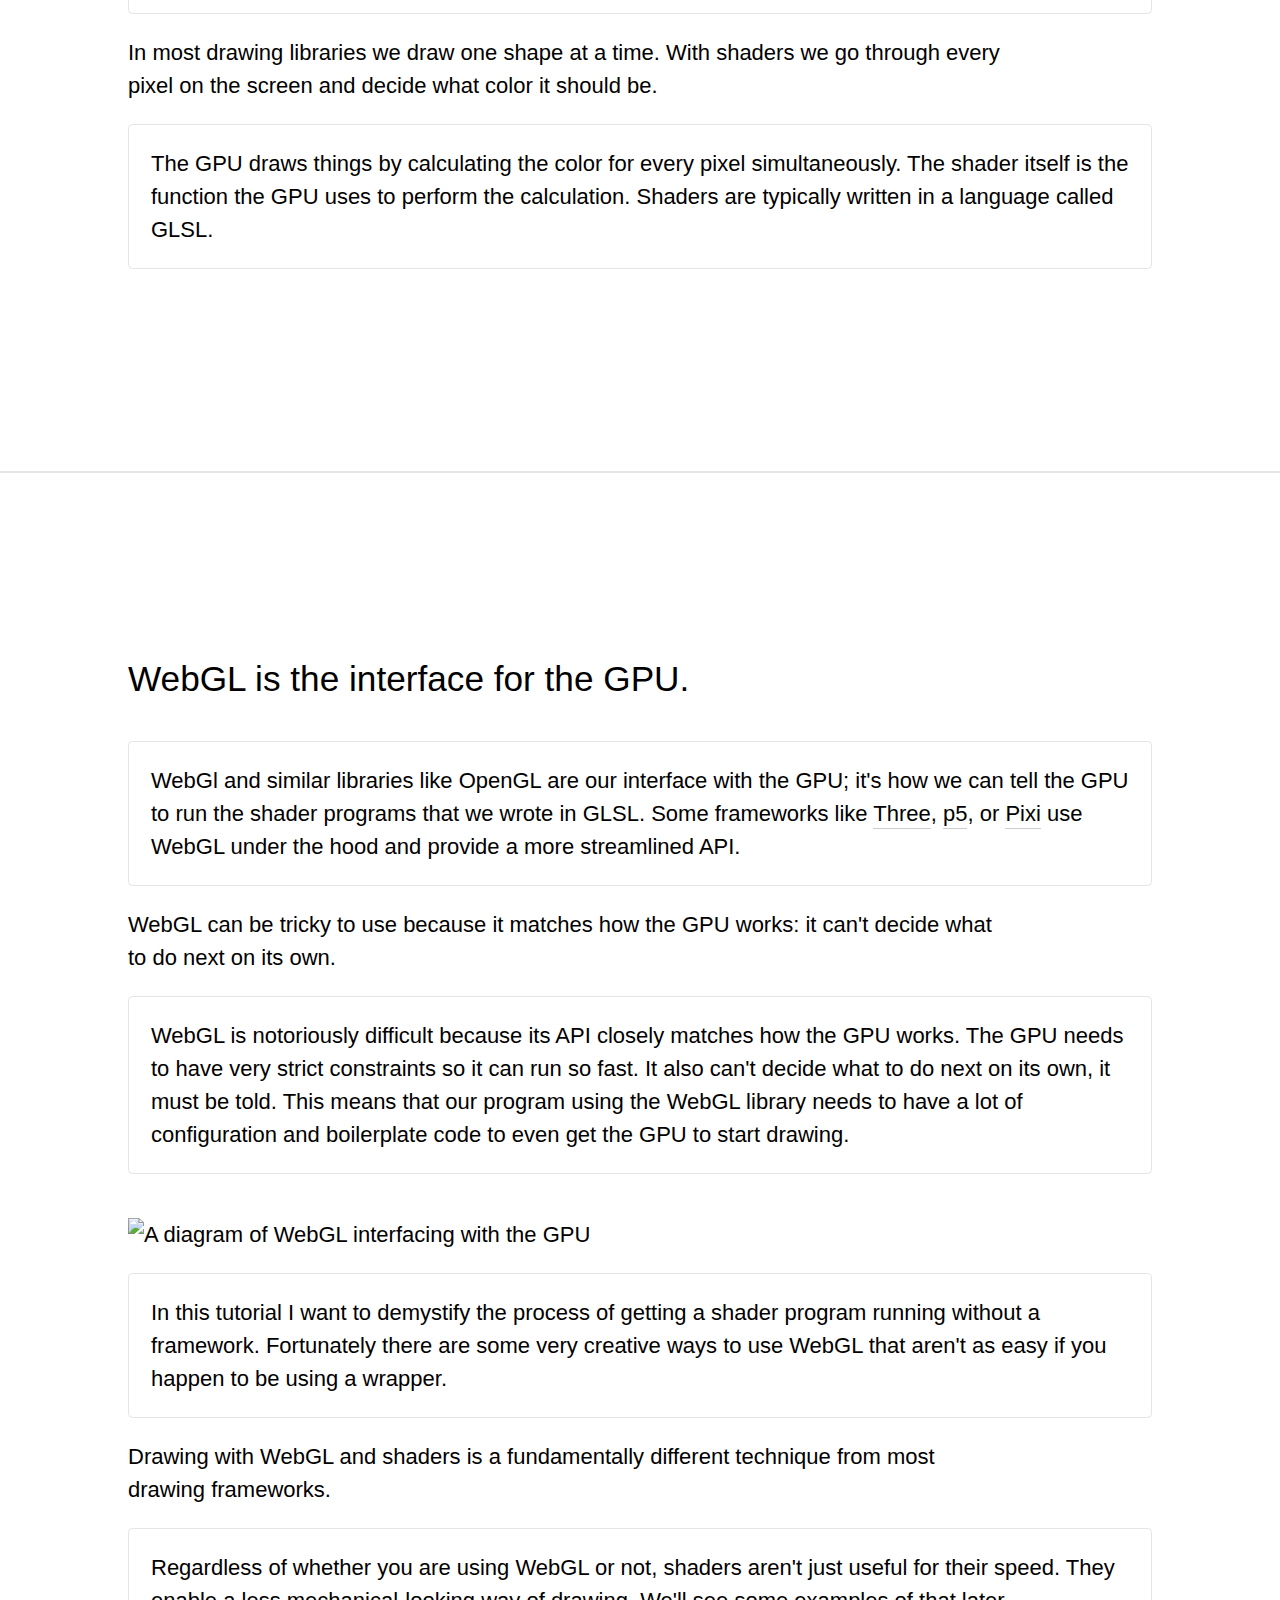
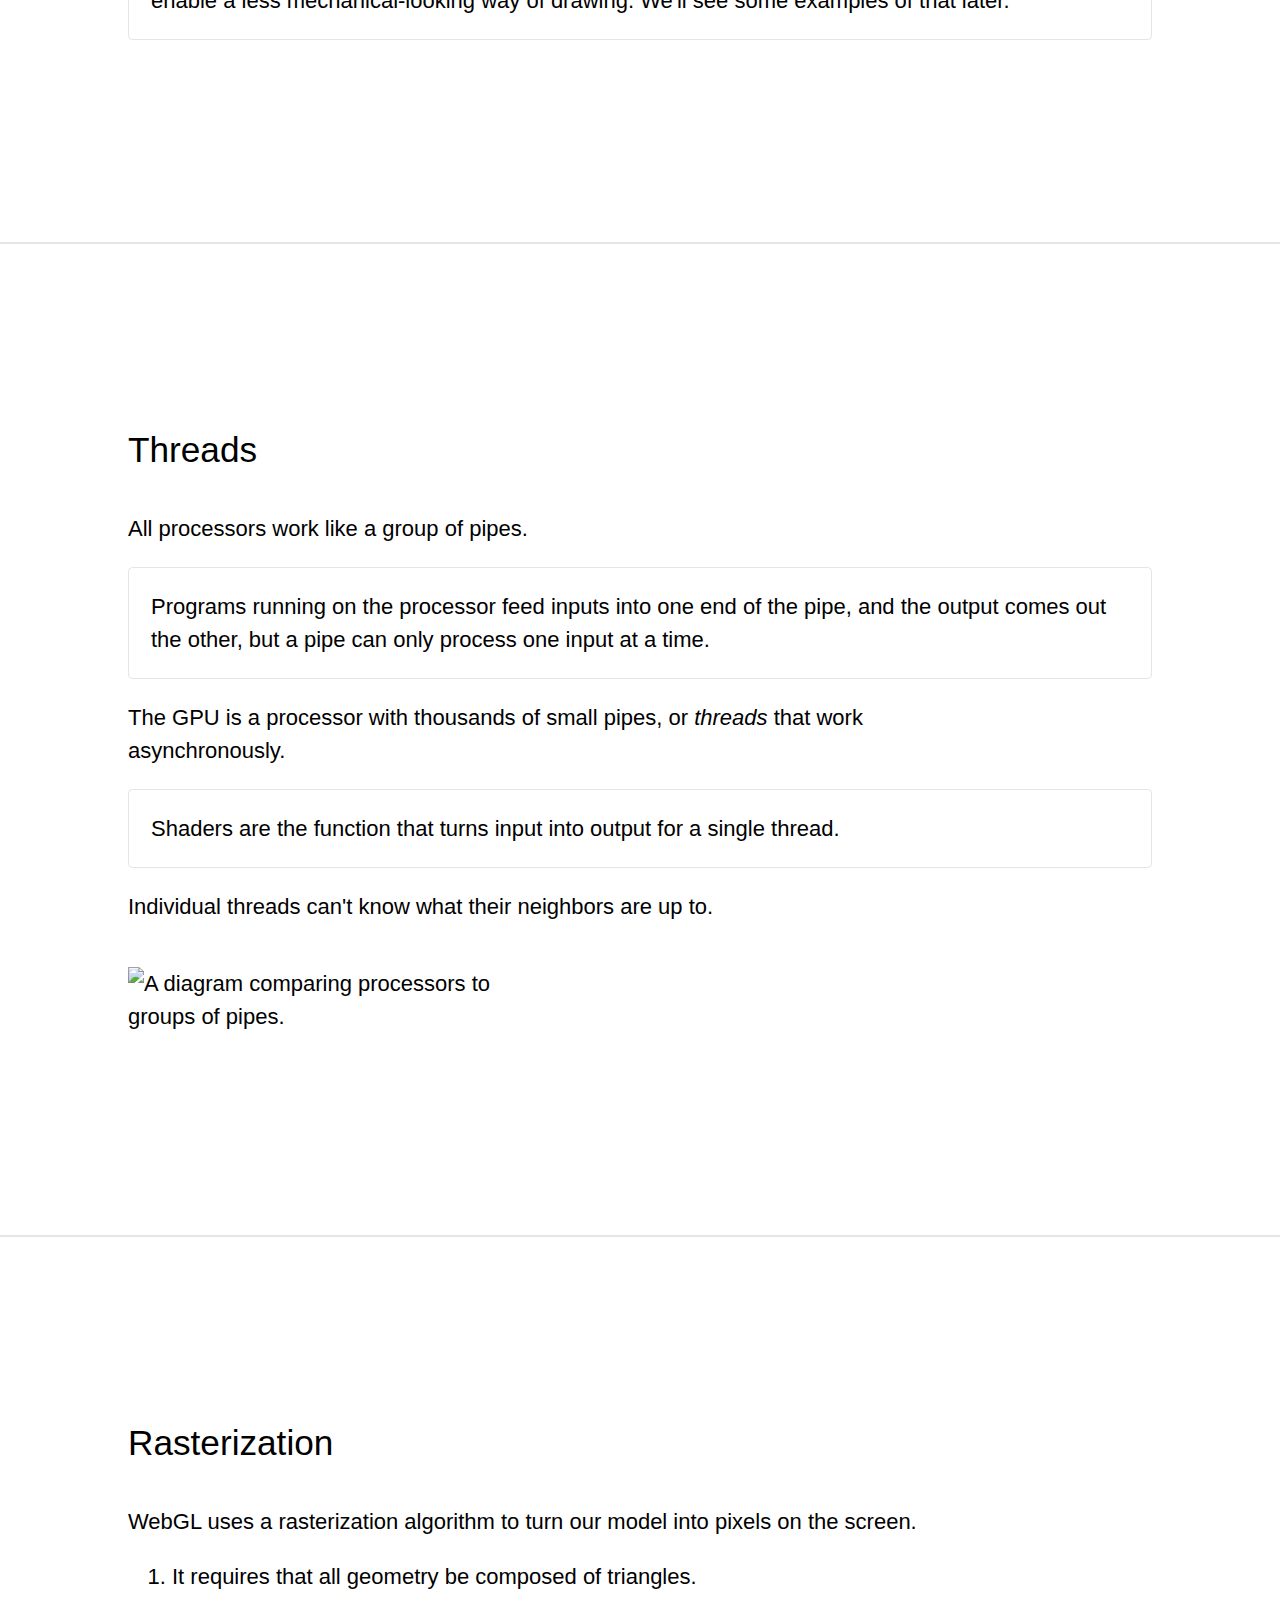
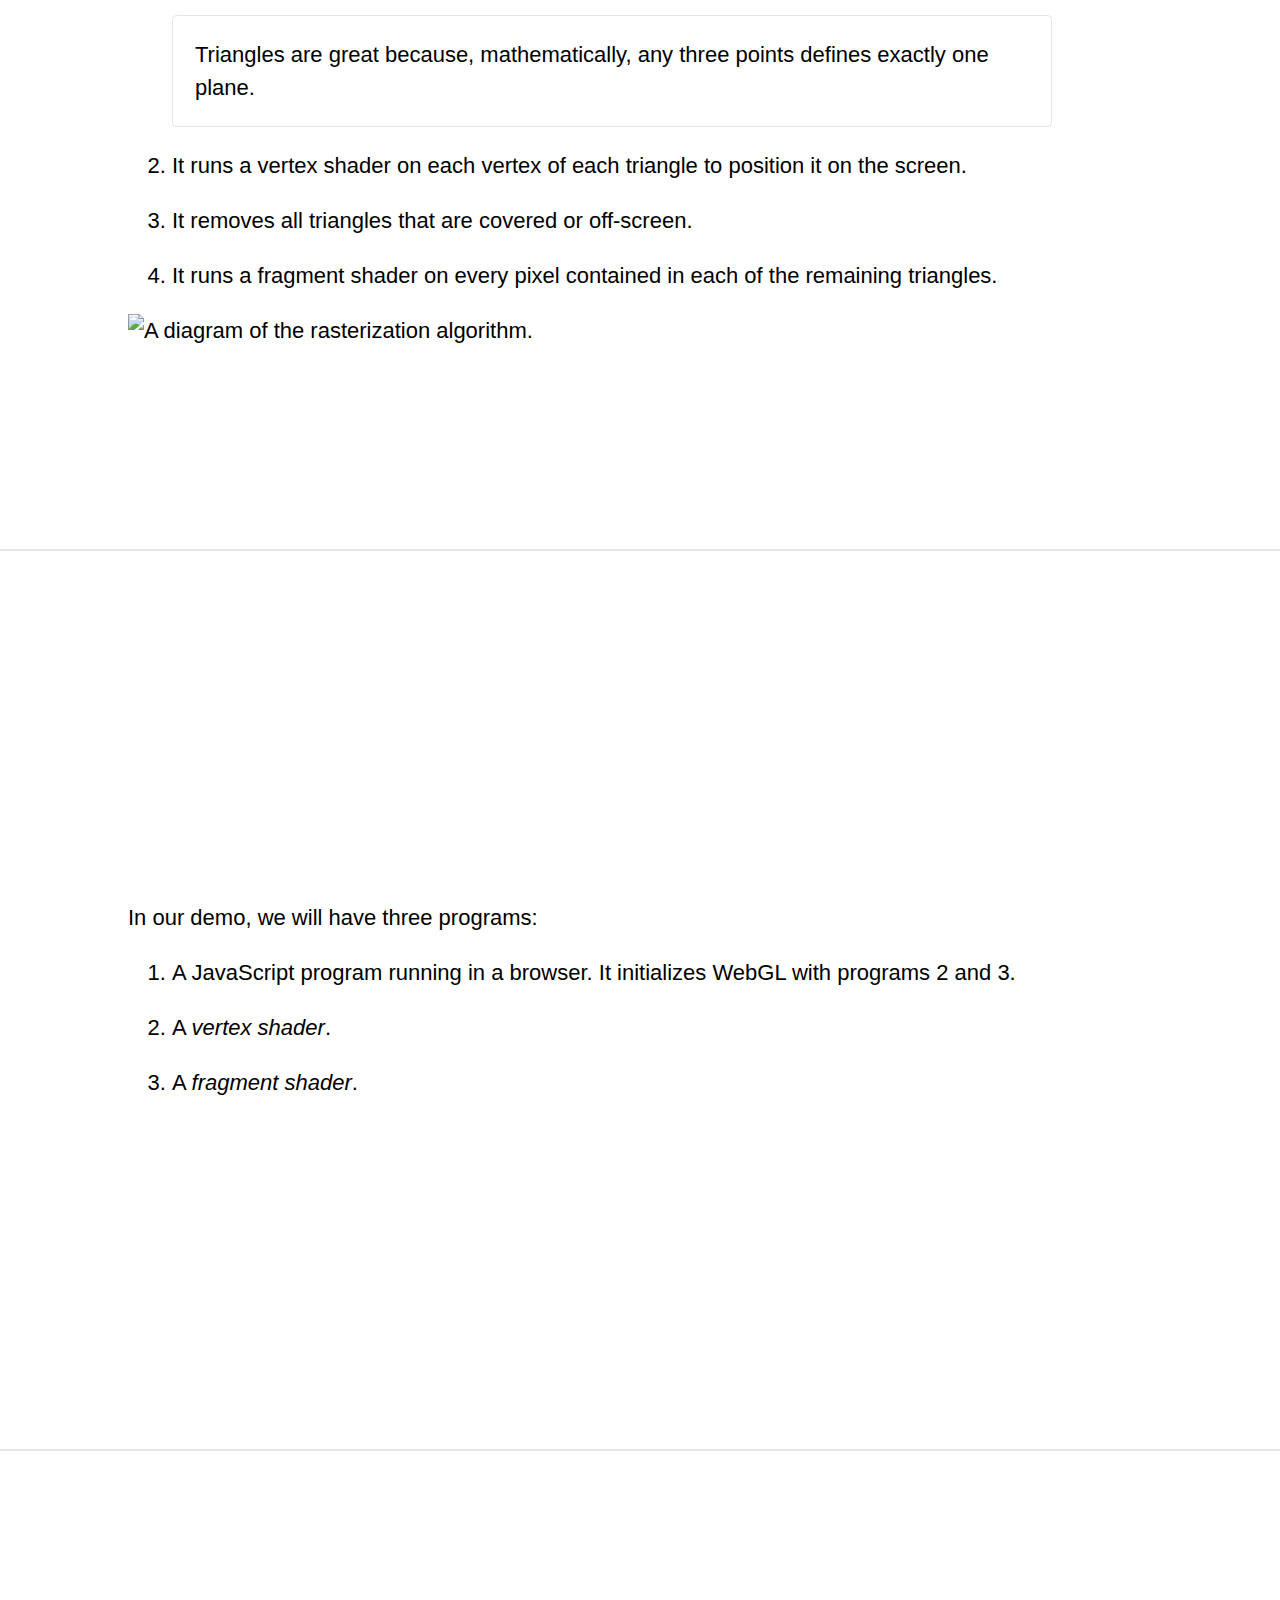
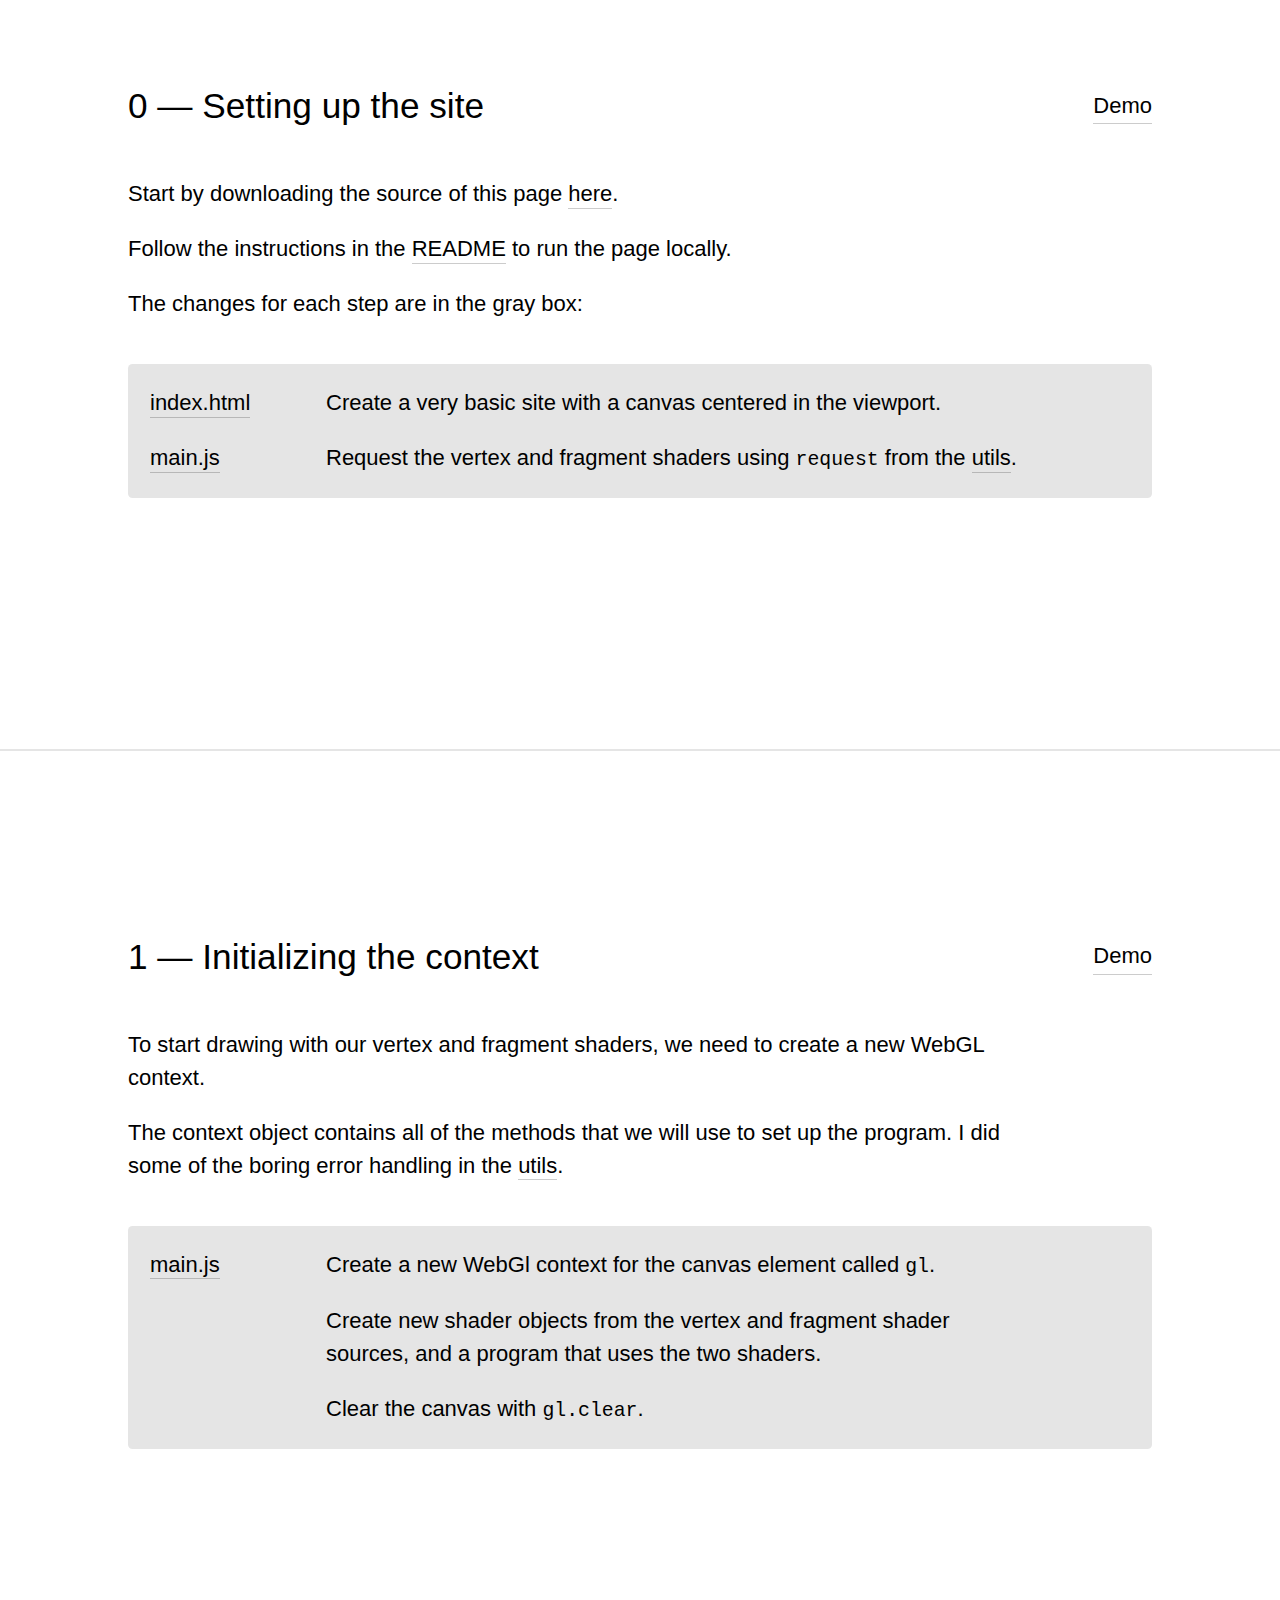
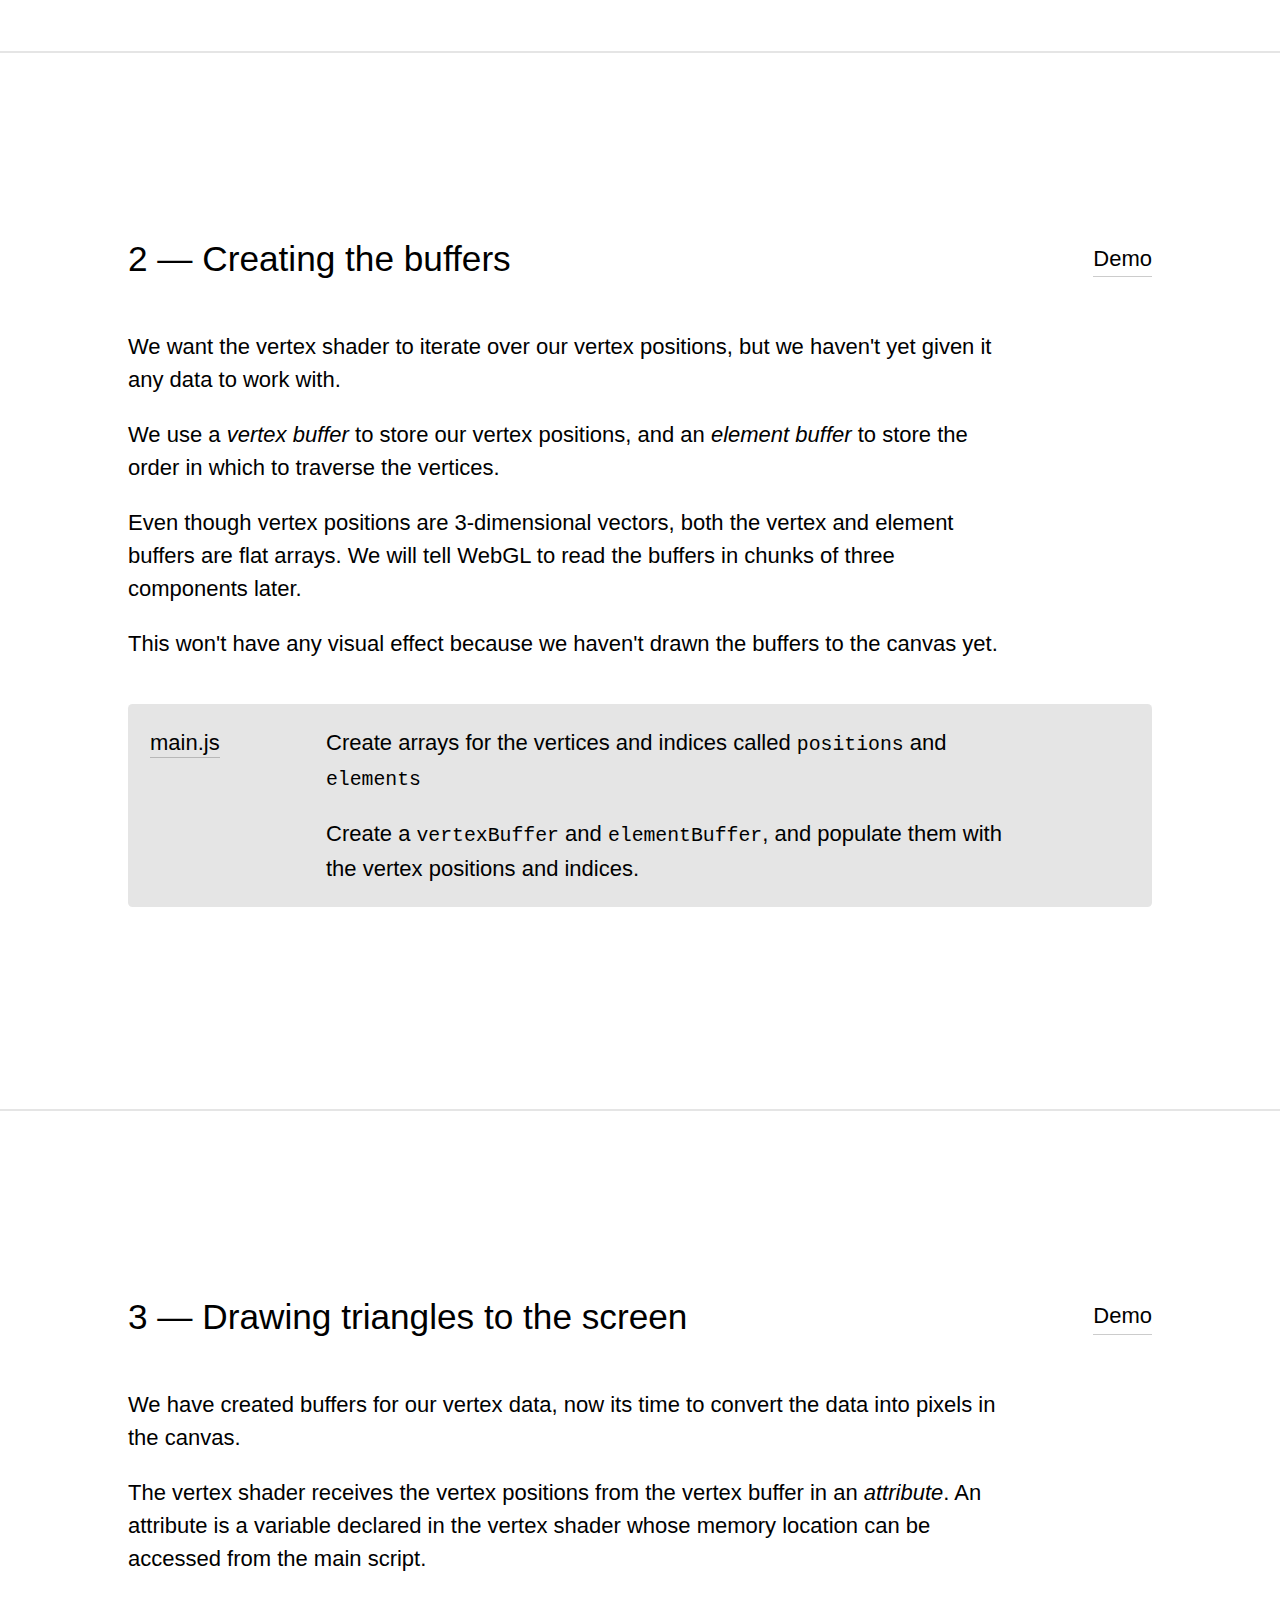
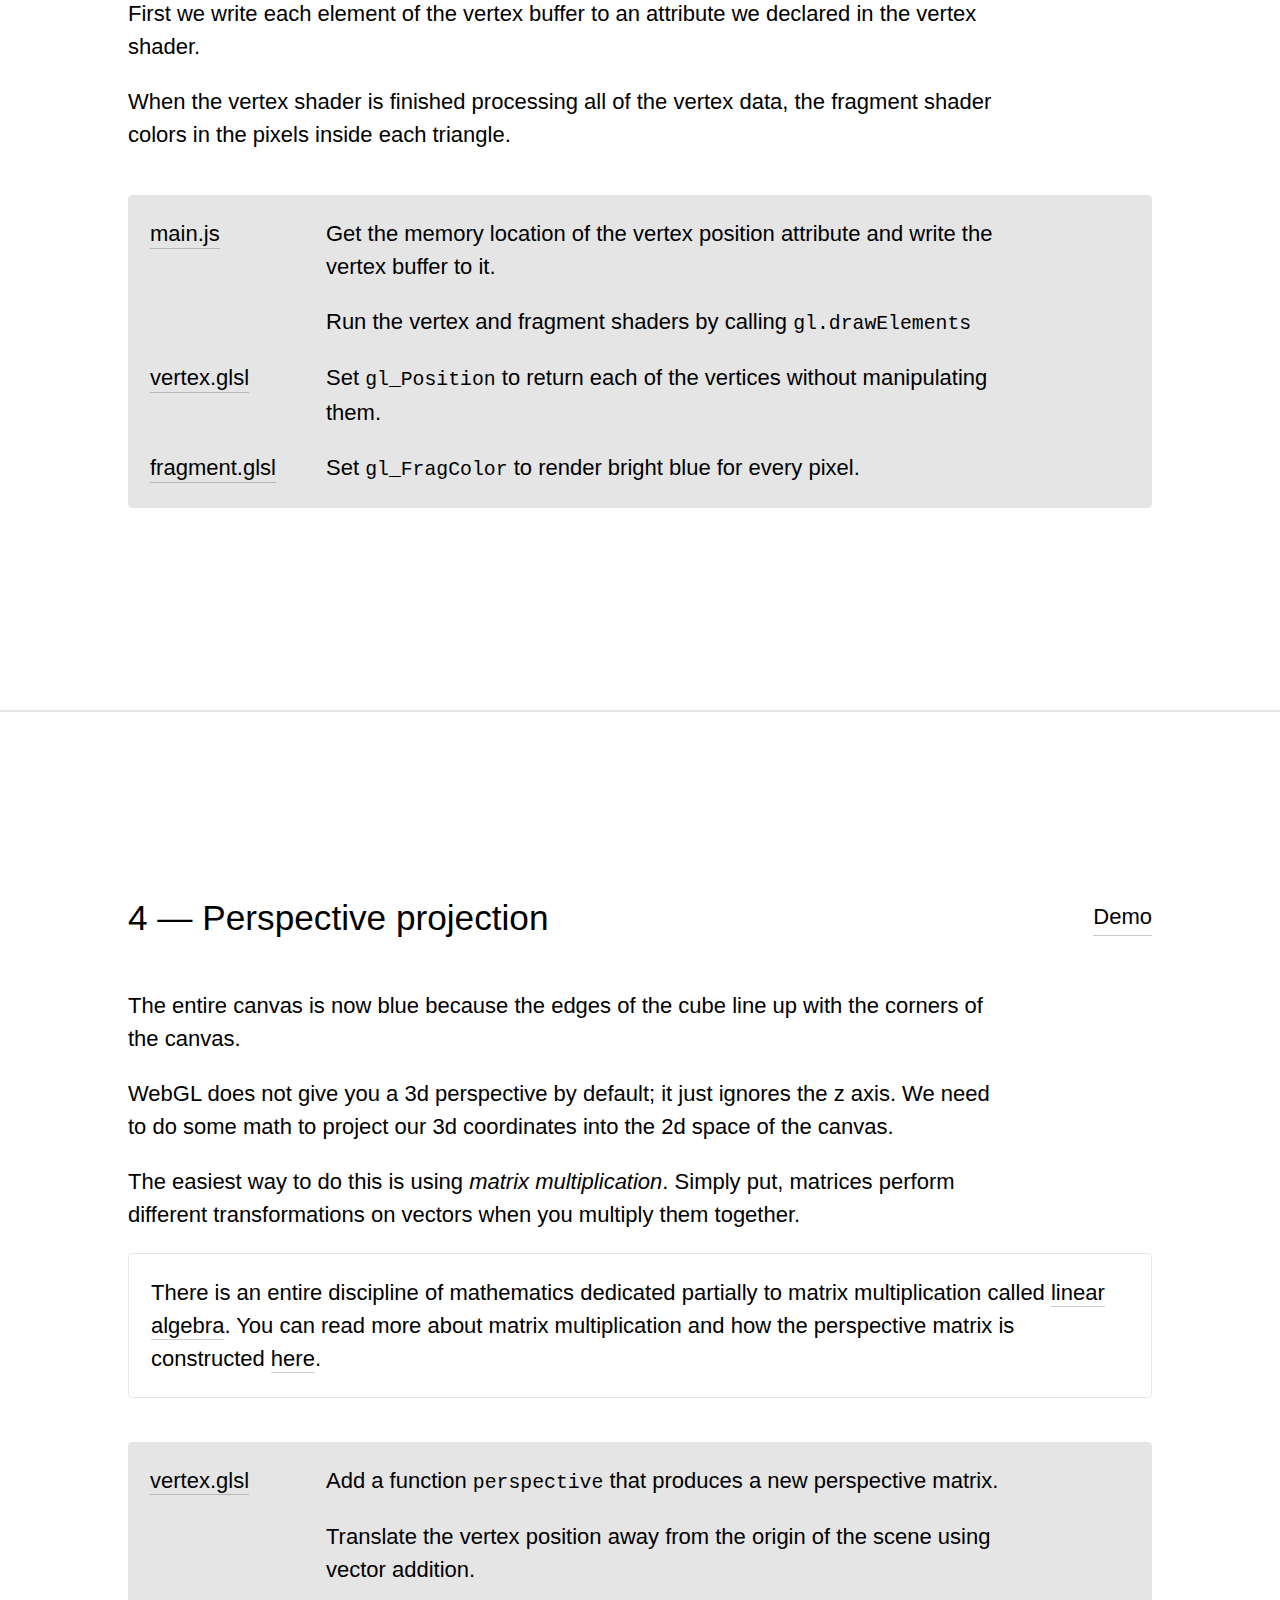
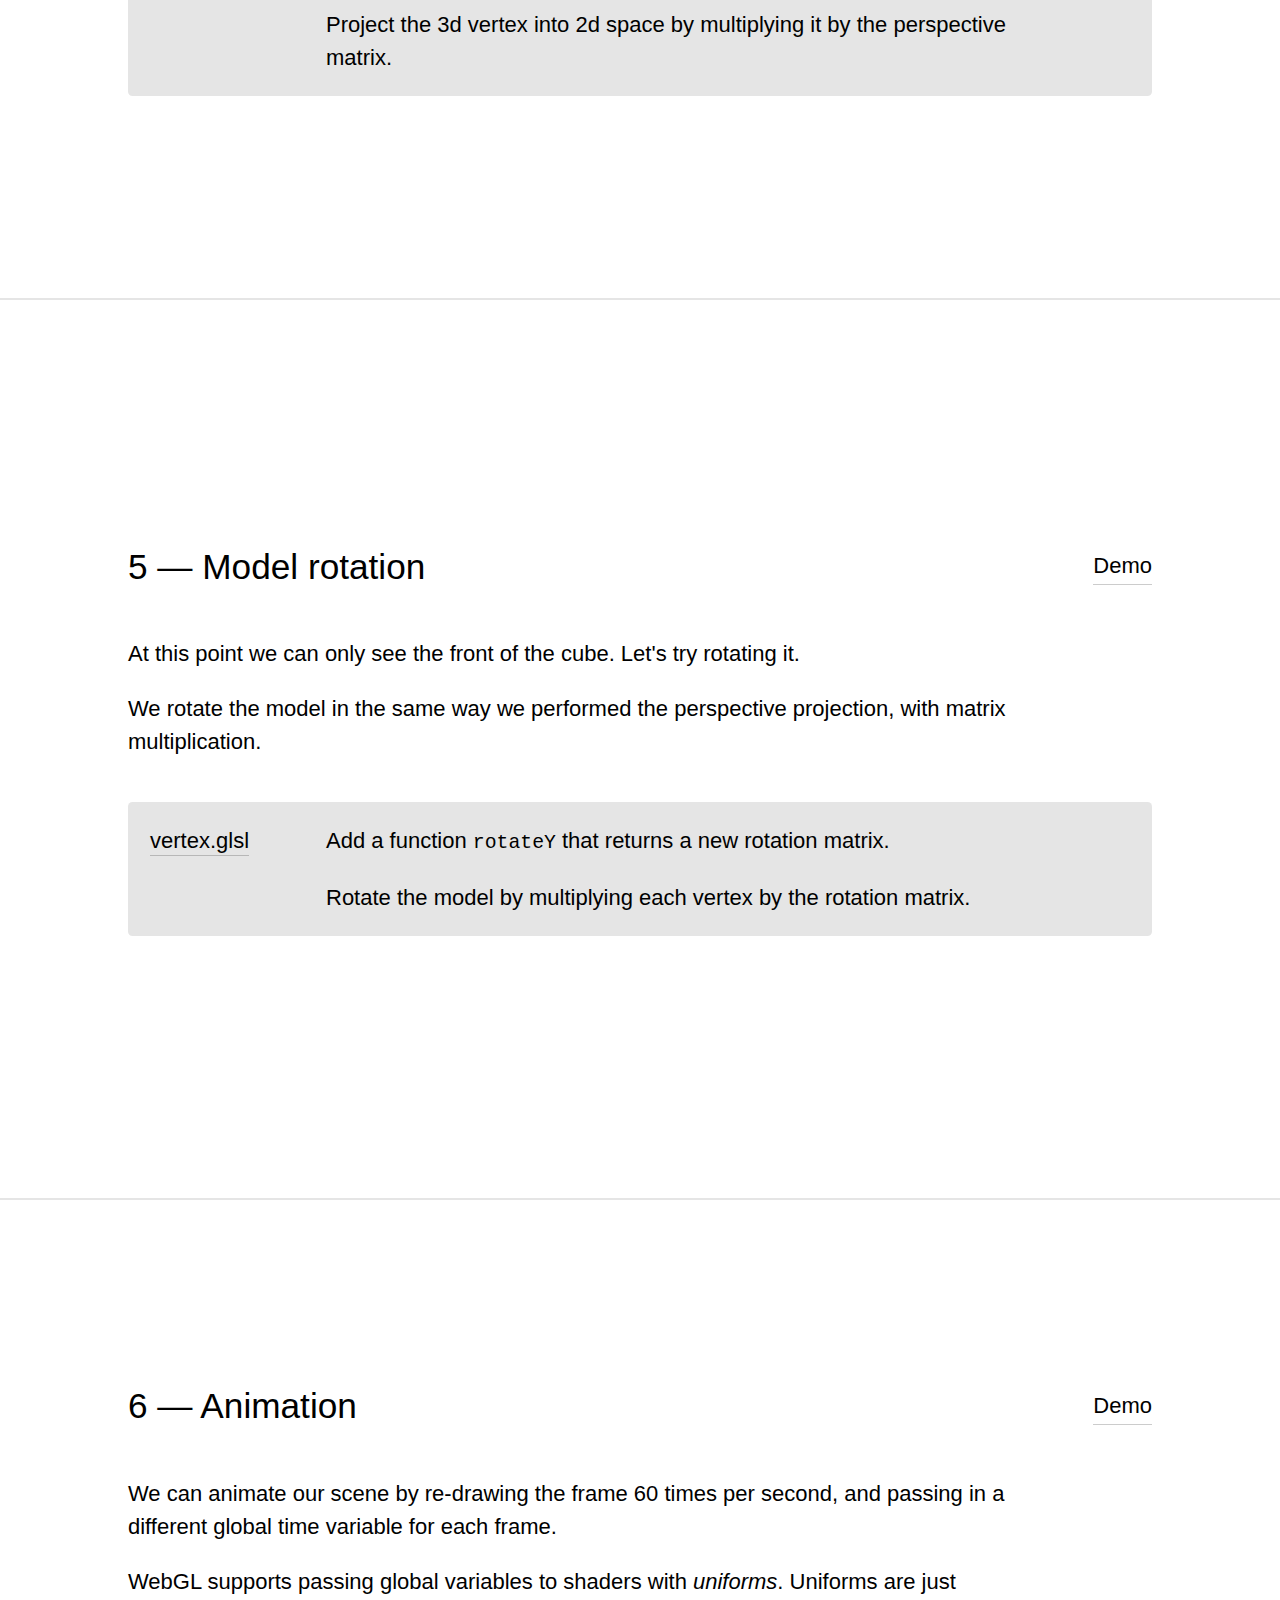
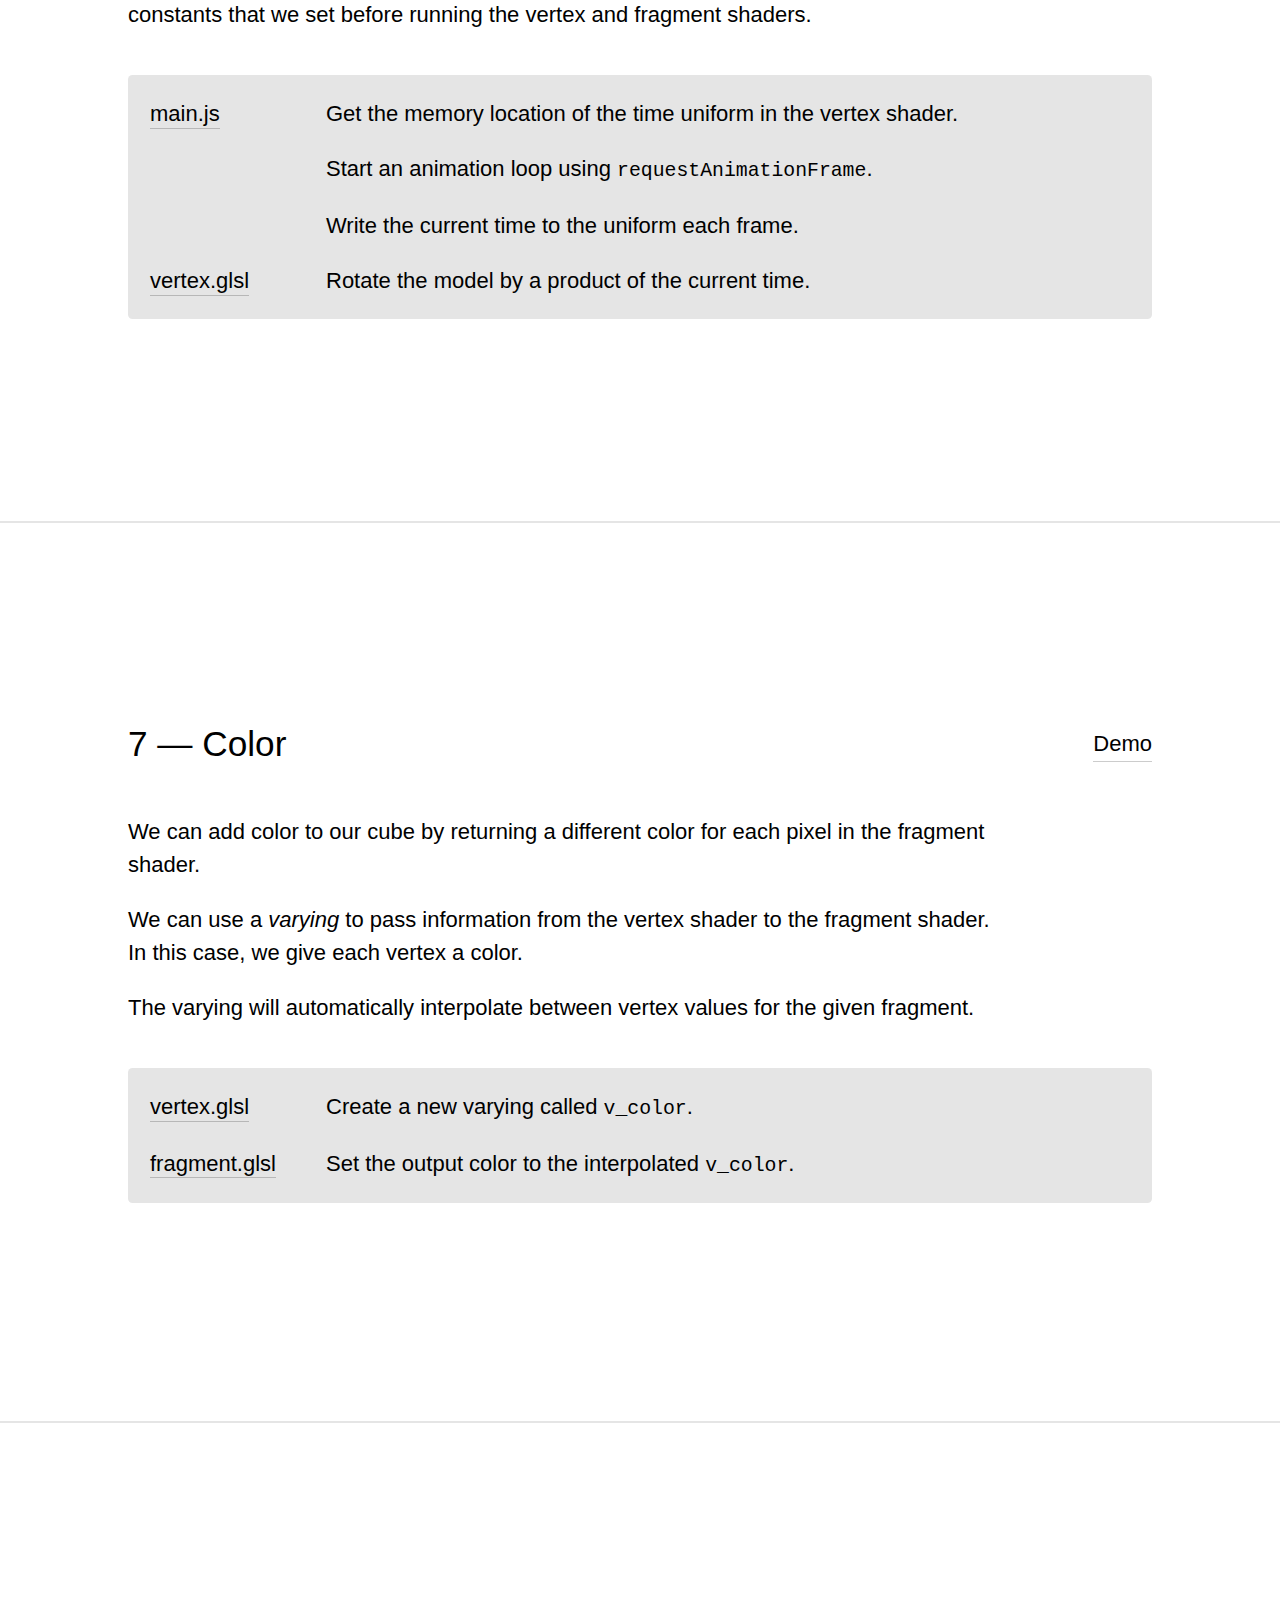
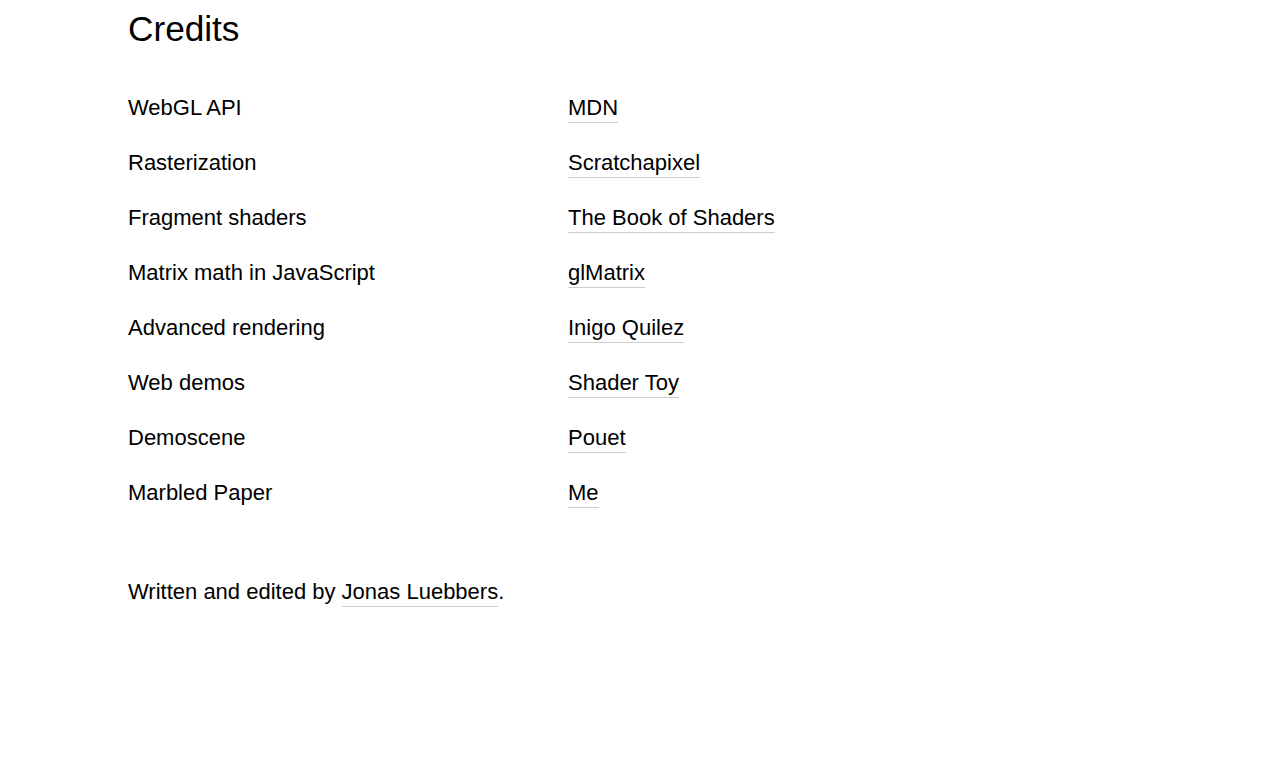
==== commit 994cae84: "Add links for Processing and Canvas" ====
--- a/index.html
+++ b/index.html
@@ -17,7 +17,7 @@
                 Shaders are programs that run on the GPU: a processor that is designed specifically for graphics operations.
             </p>
             <aside>
-                If you've done any graphics programming before &mdash; with a library like Processing or HTML5 canvas &mdash; you're probably used to drawing geometric shapes to the screen to compose an image. This is a very intuitive way of drawing but it makes organic looking drawings difficult, and can be slow if you have a lot of layers and effects at once.
+                If you've done any graphics programming before &mdash; with a library like <a href="https://processing.org/">Processing</a> or <a href="https://developer.mozilla.org/en-US/docs/Web/API/Canvas_API">HTML5 Canvas</a> &mdash; you're probably used to drawing geometric shapes to the screen to compose an image. This is a very intuitive way of drawing but it makes organic looking drawings difficult, and can be slow if you have a lot of layers and effects at once.
             </aside>
             <img class="is-small" src="http://www.jonasluebbers.com/shader-tutorial/assets/diagram-1.jpg" alt="A diagram comparing drawing libraries to shaders">
             <aside>
--- a/styles.css
+++ b/styles.css
@@ -50,11 +50,11 @@
 }
 
 img.is-small {
-    width: 50%;
+    width: 60%;
 }
 
 img.is-very-small {
-    width: 35%;
+    width: 40%;
 }
 
 a {
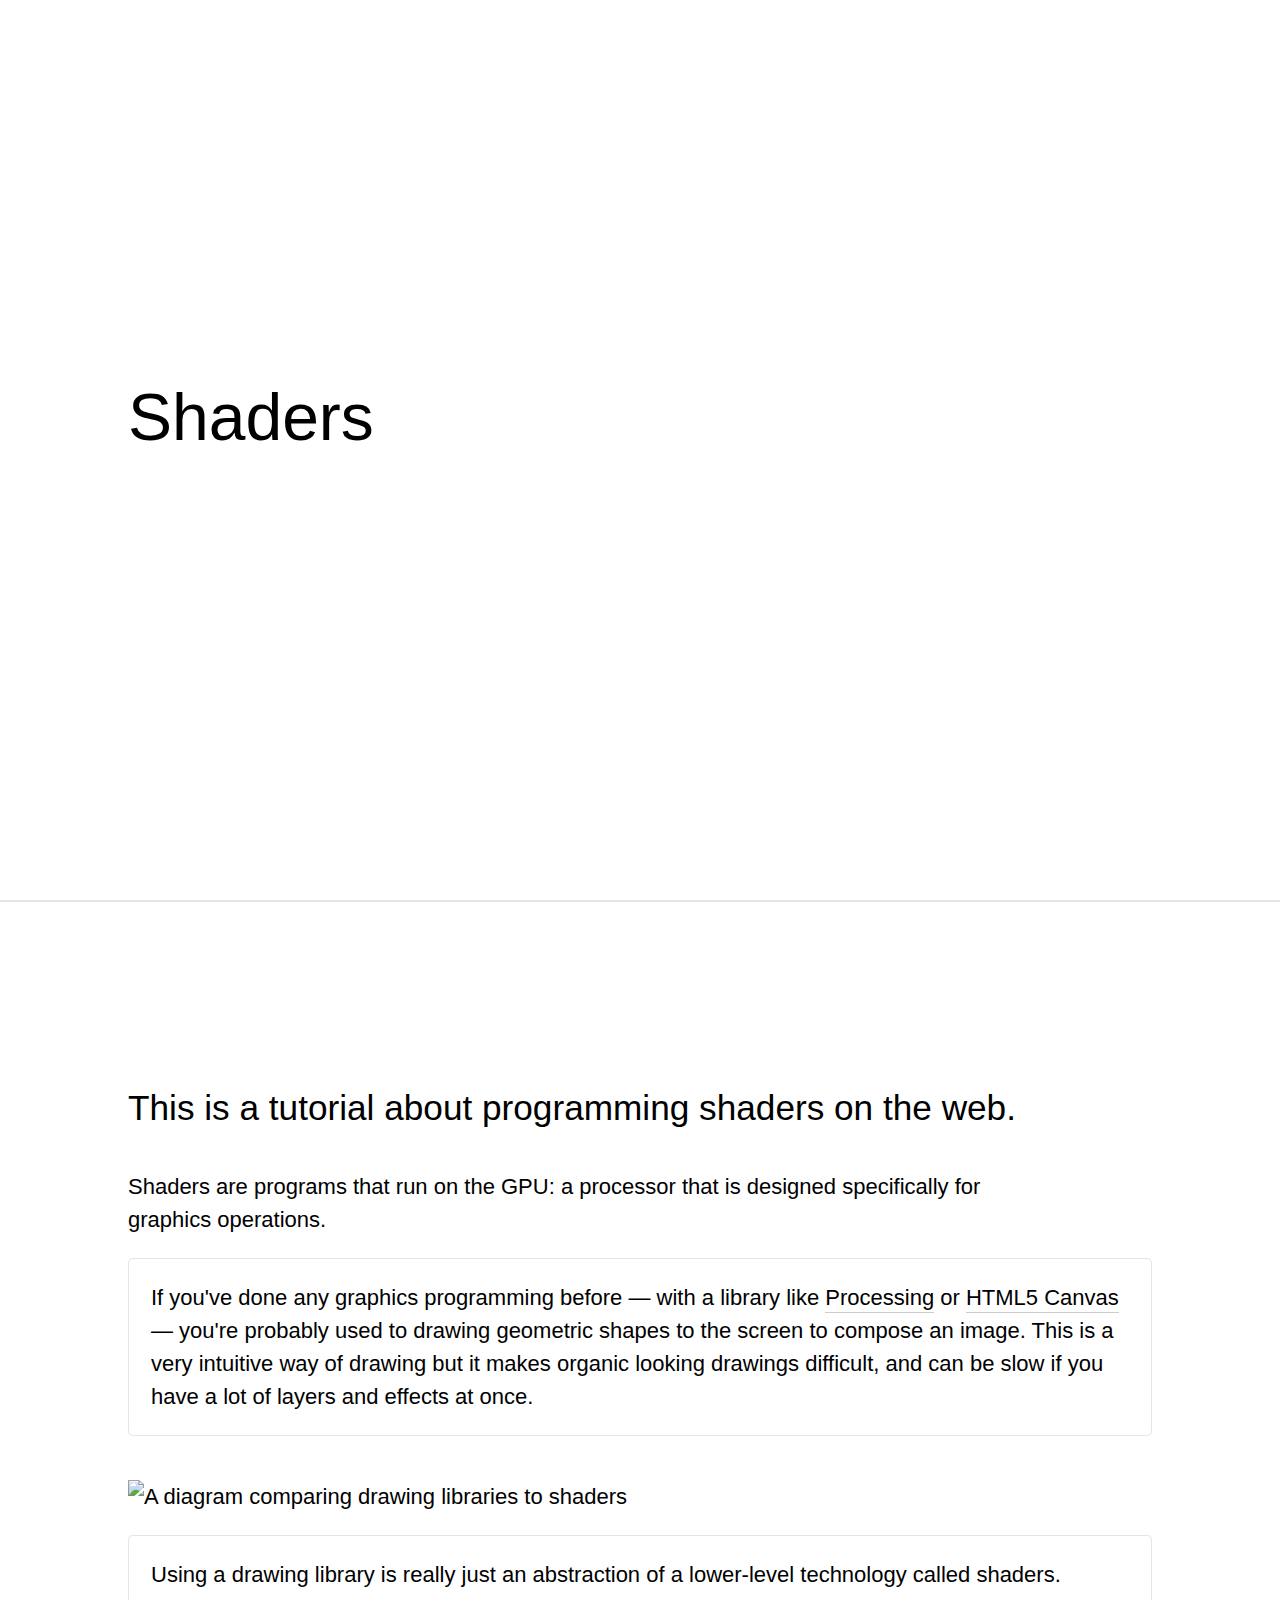
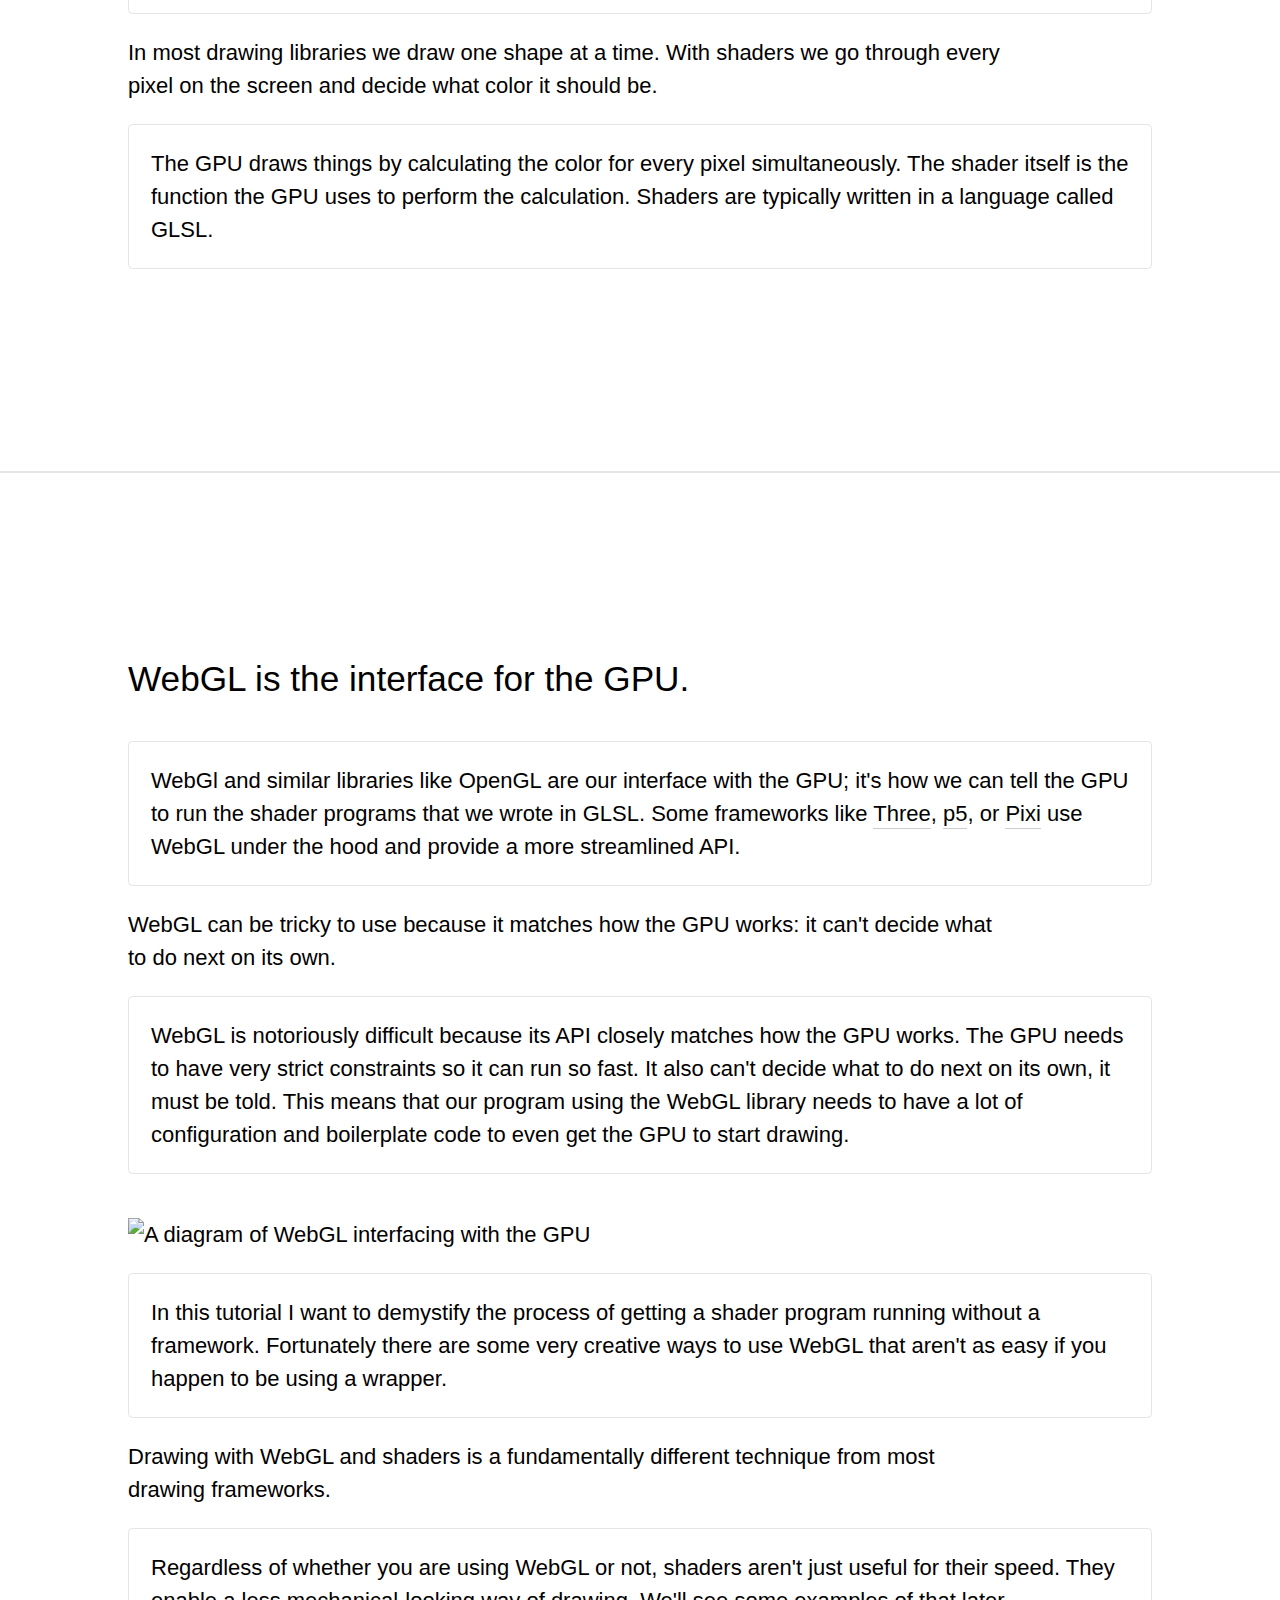
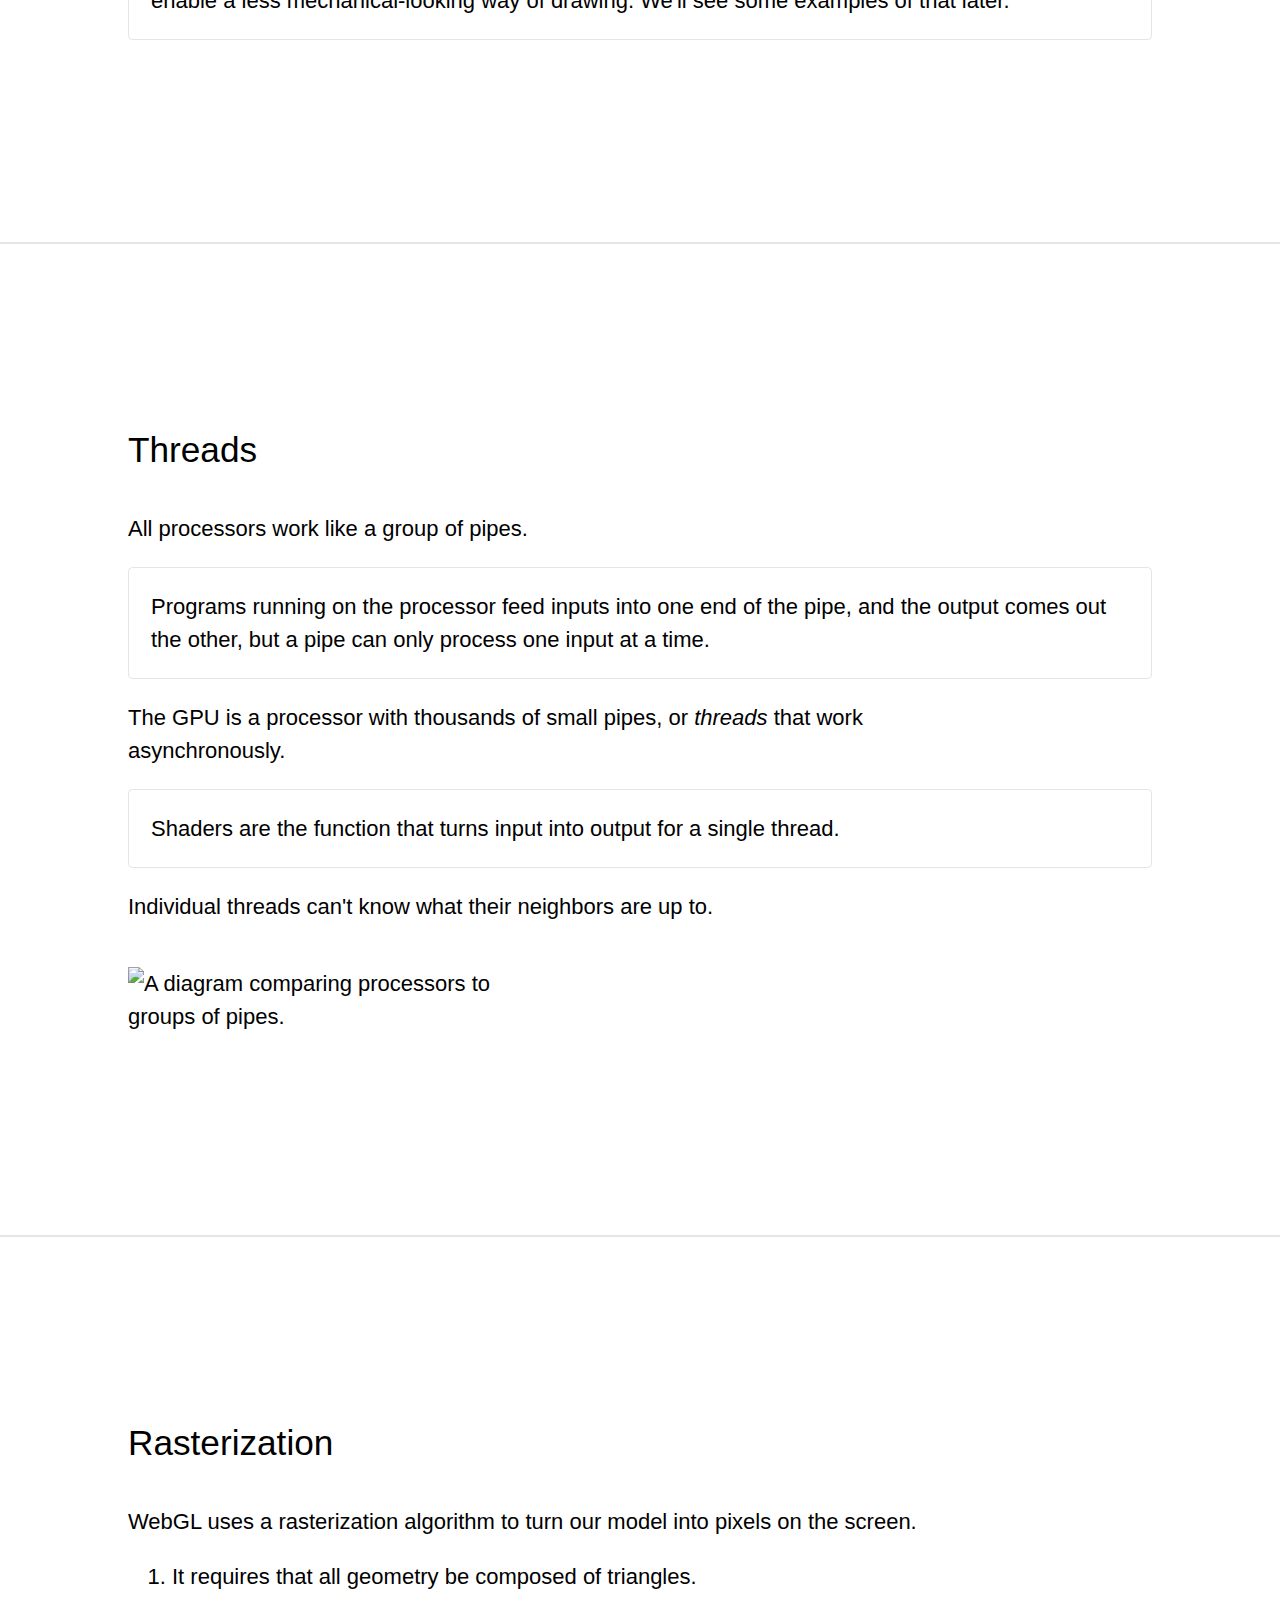
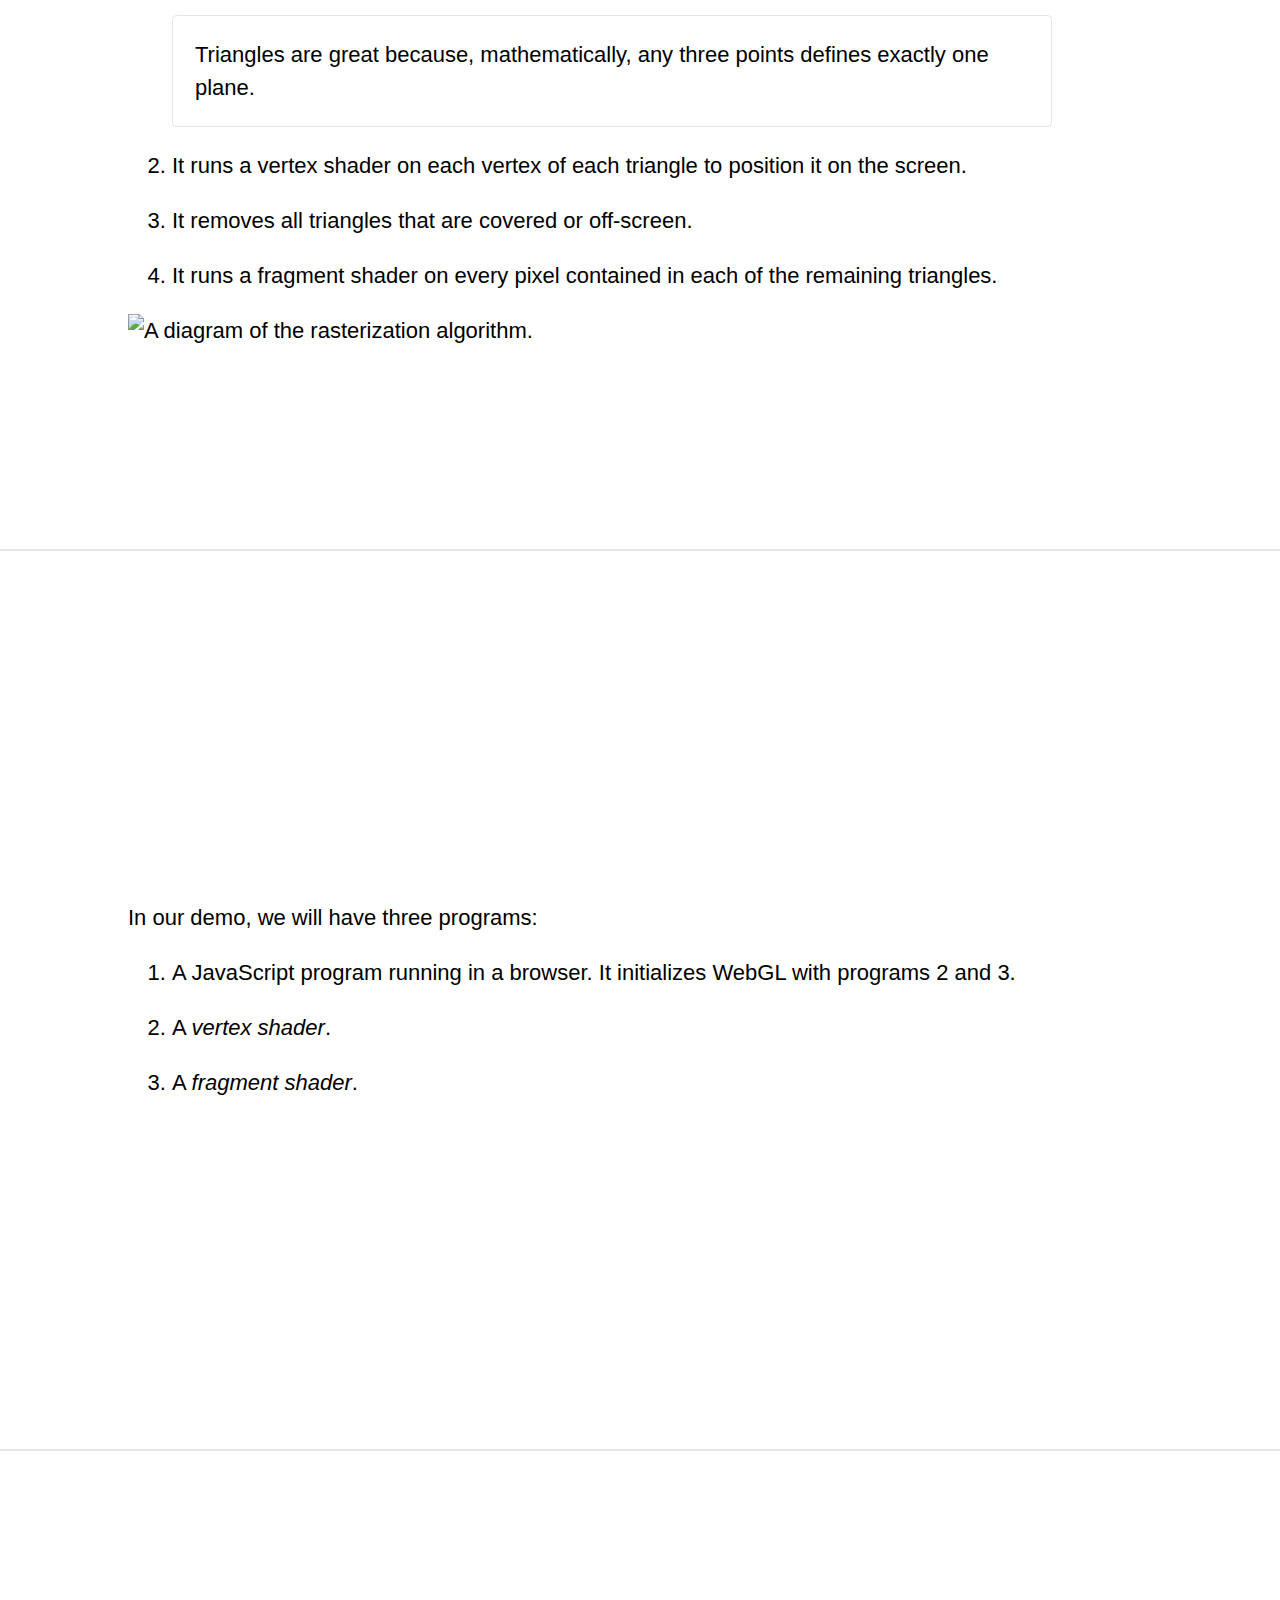
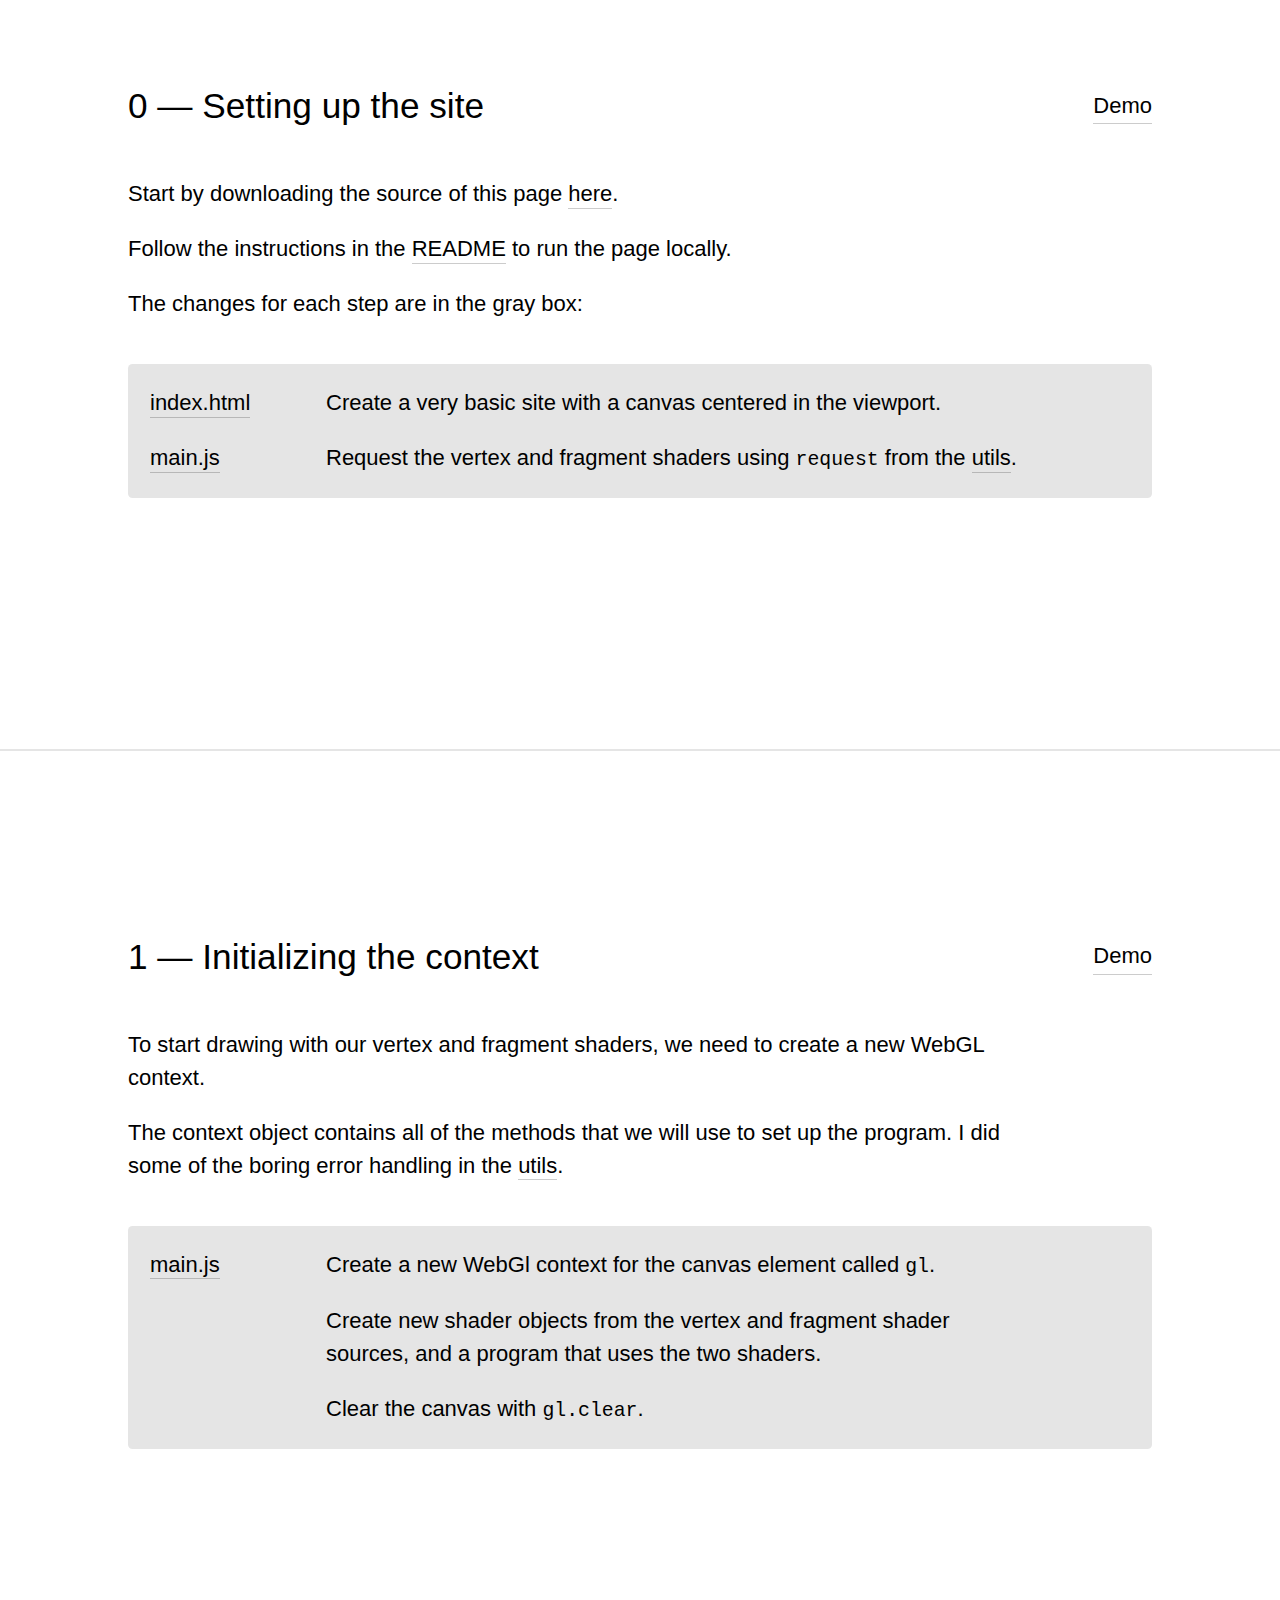
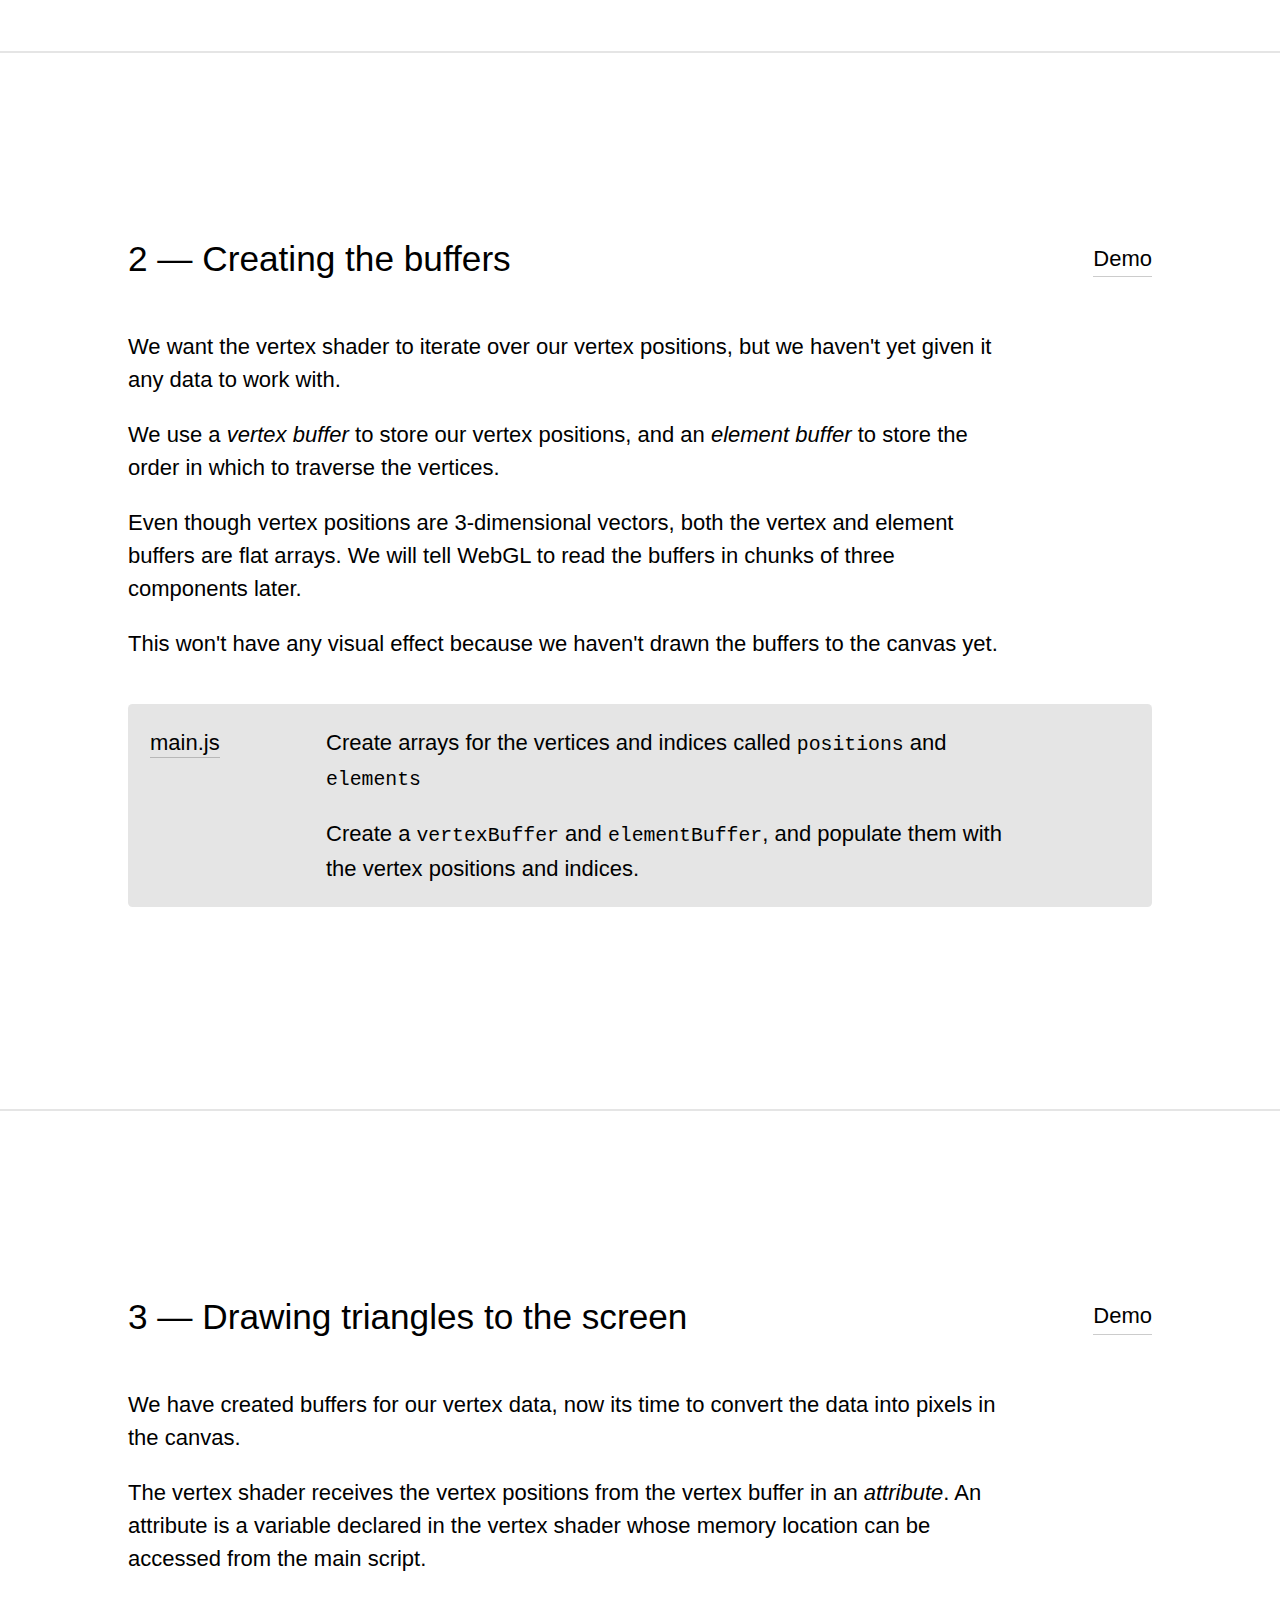
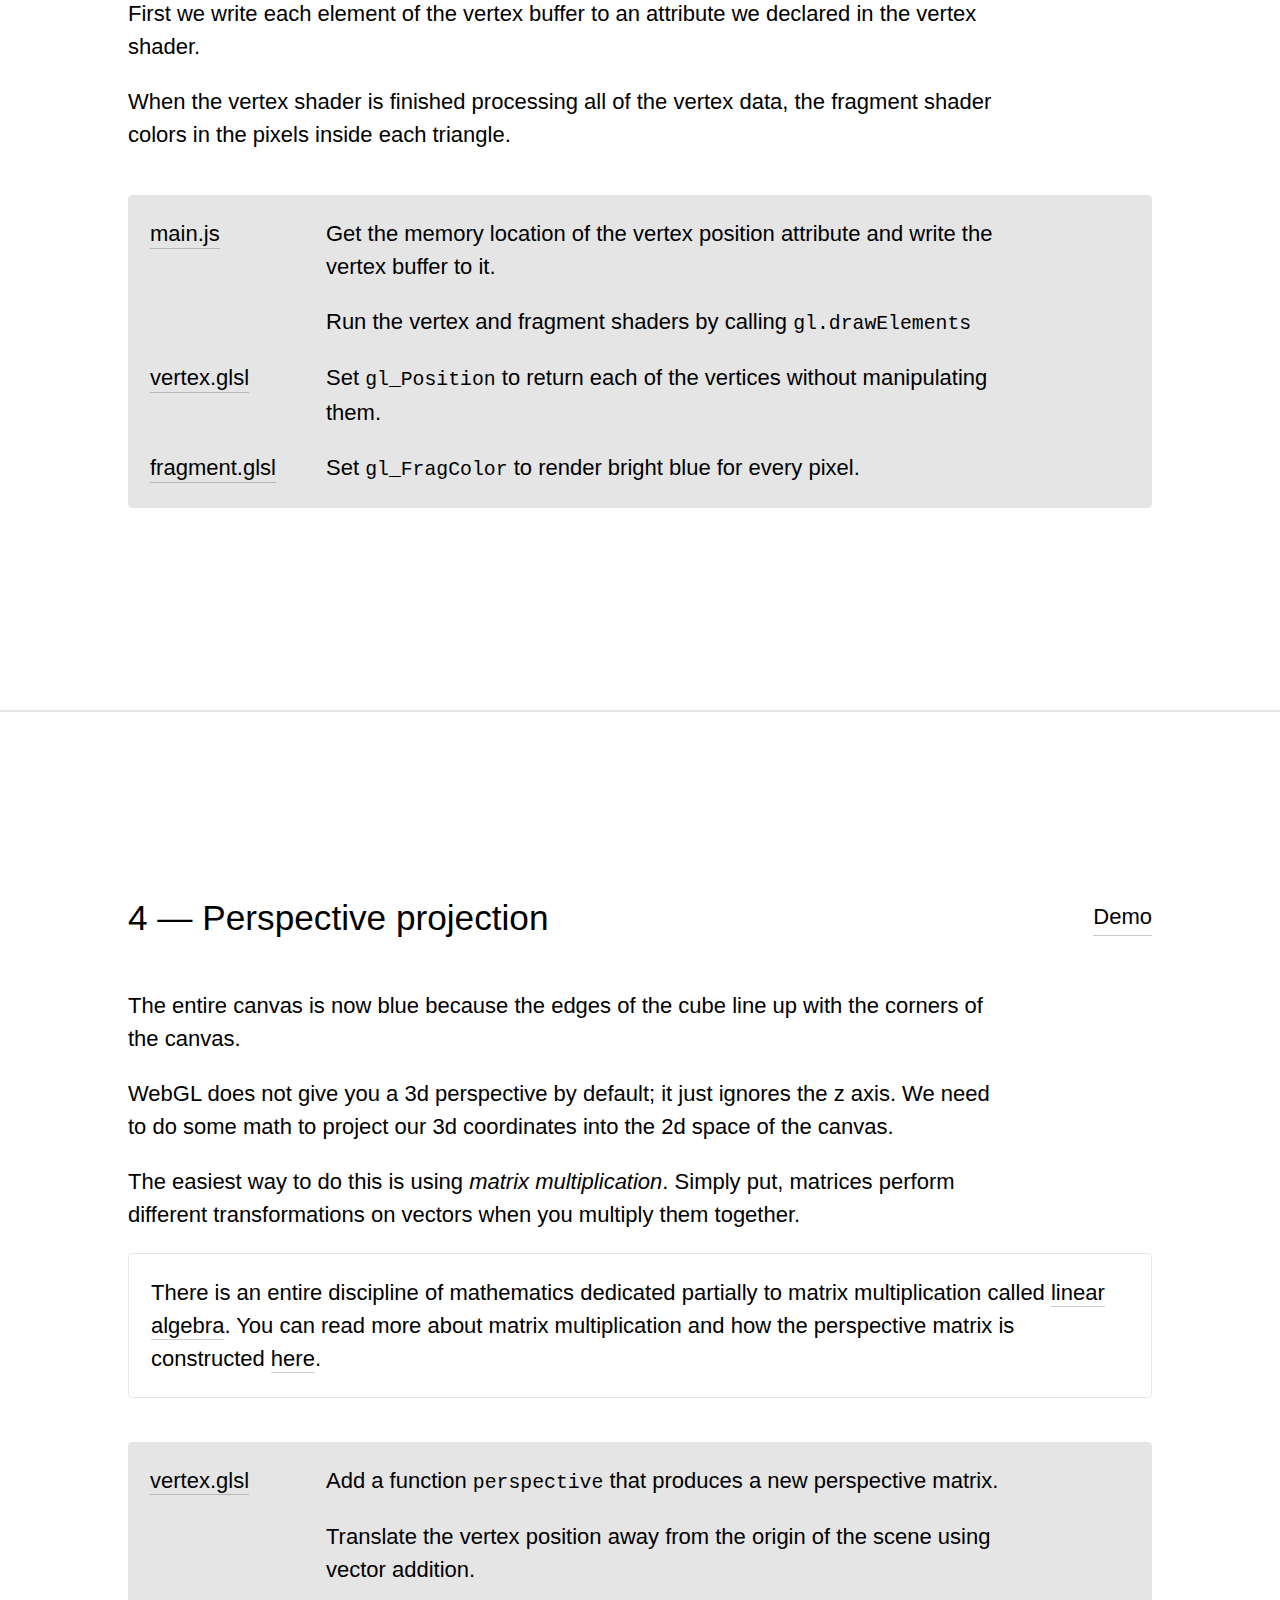
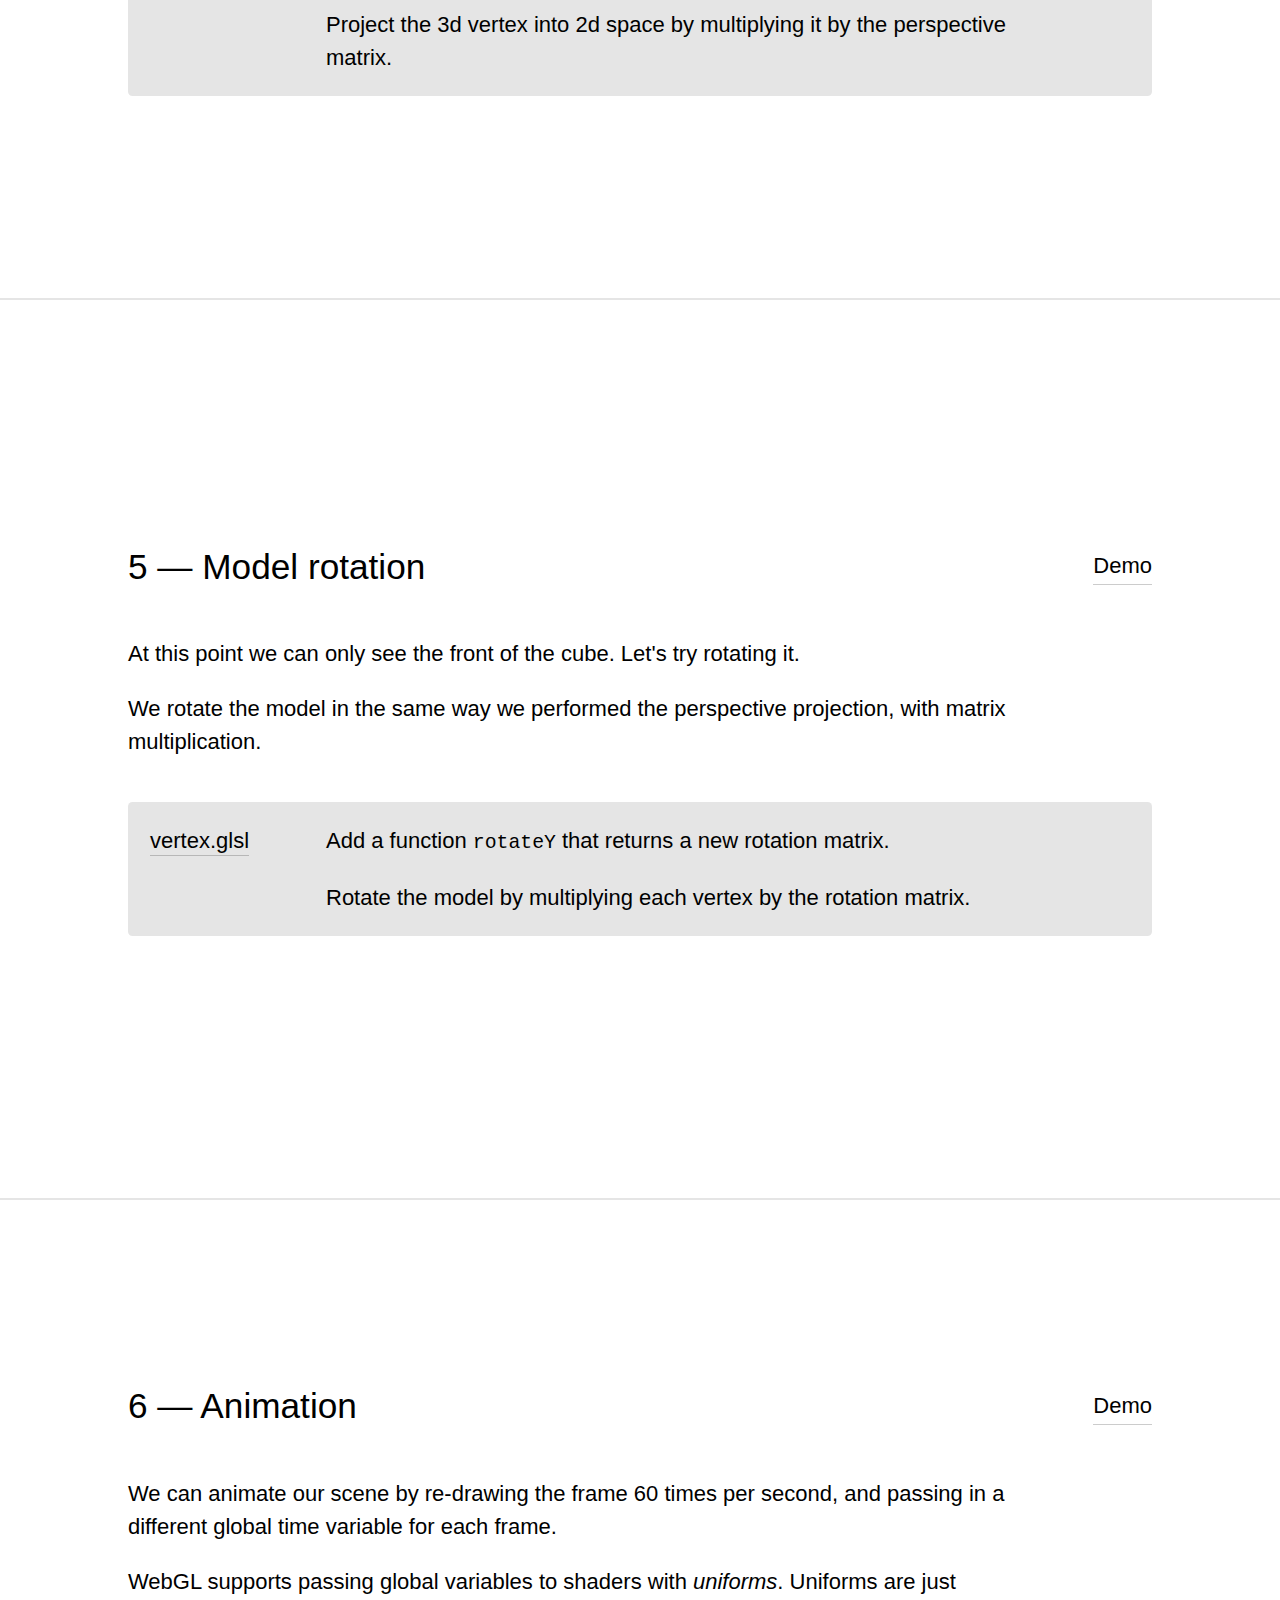
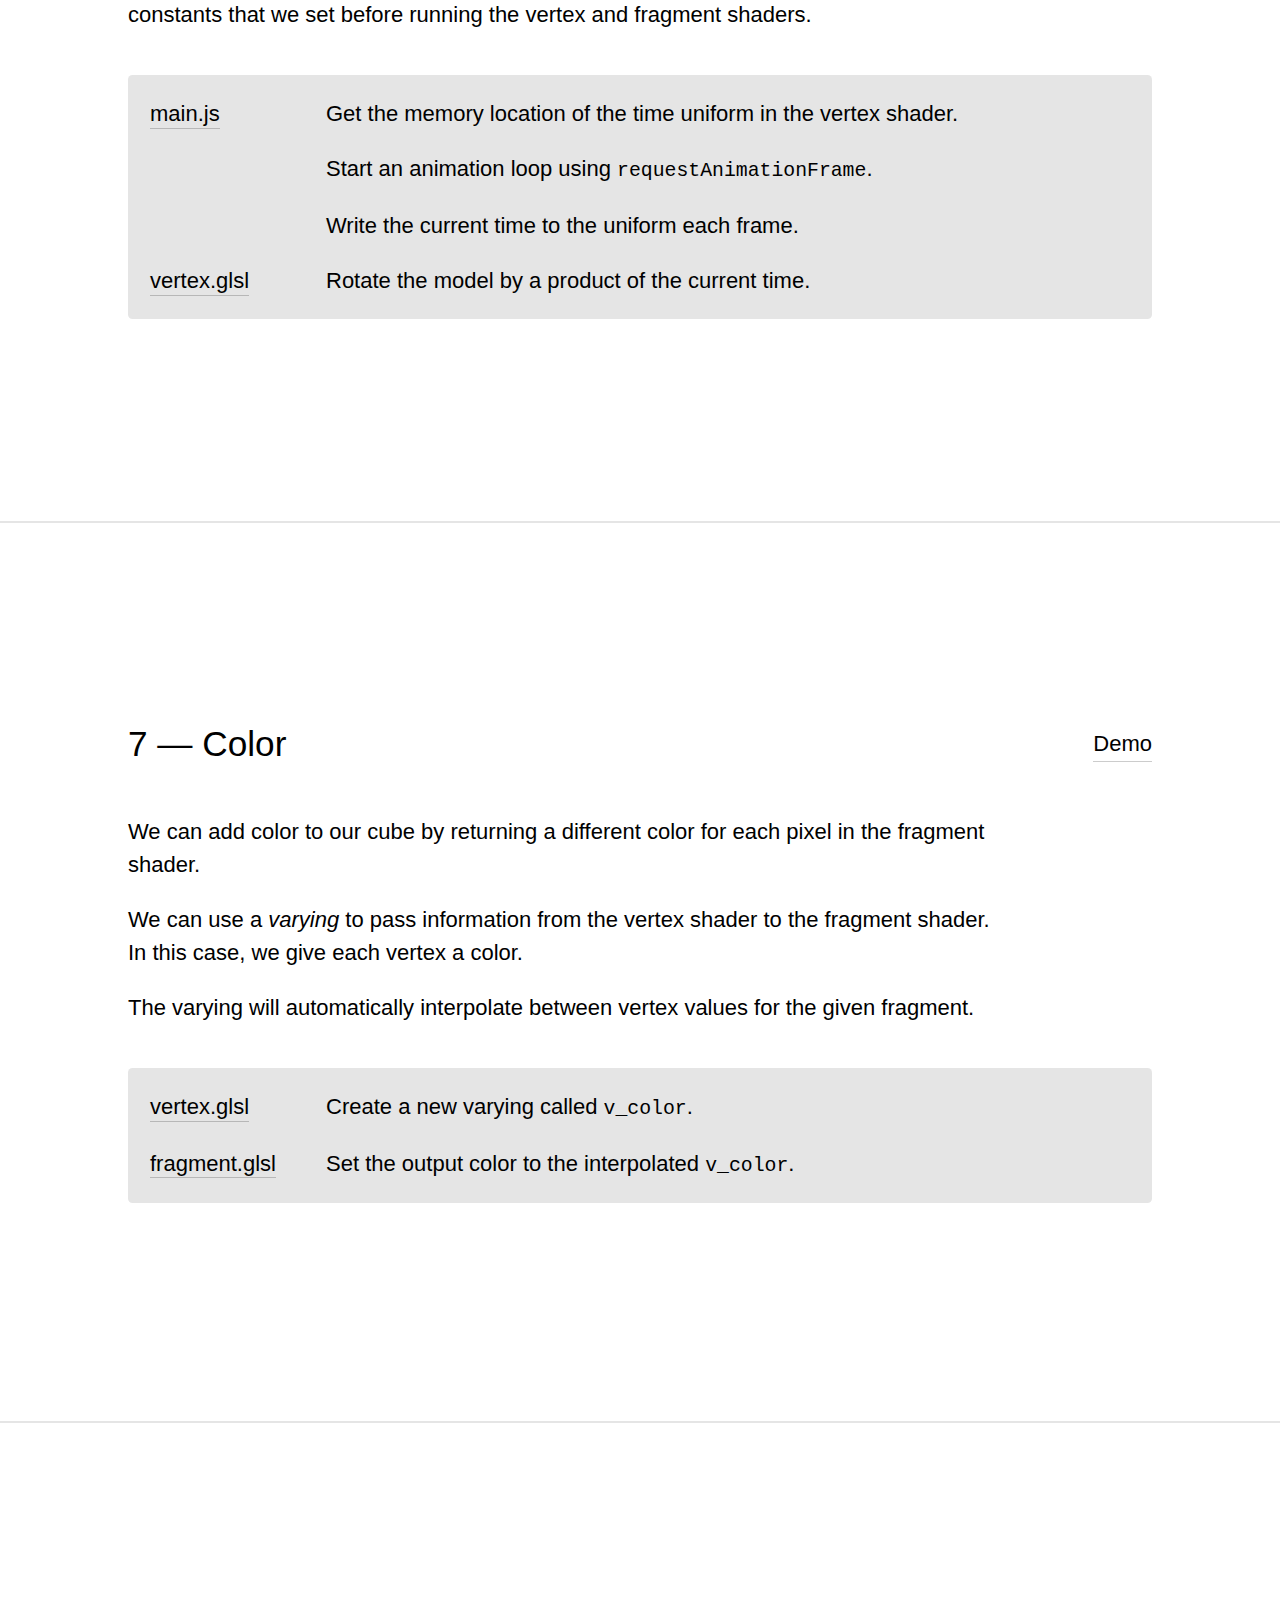
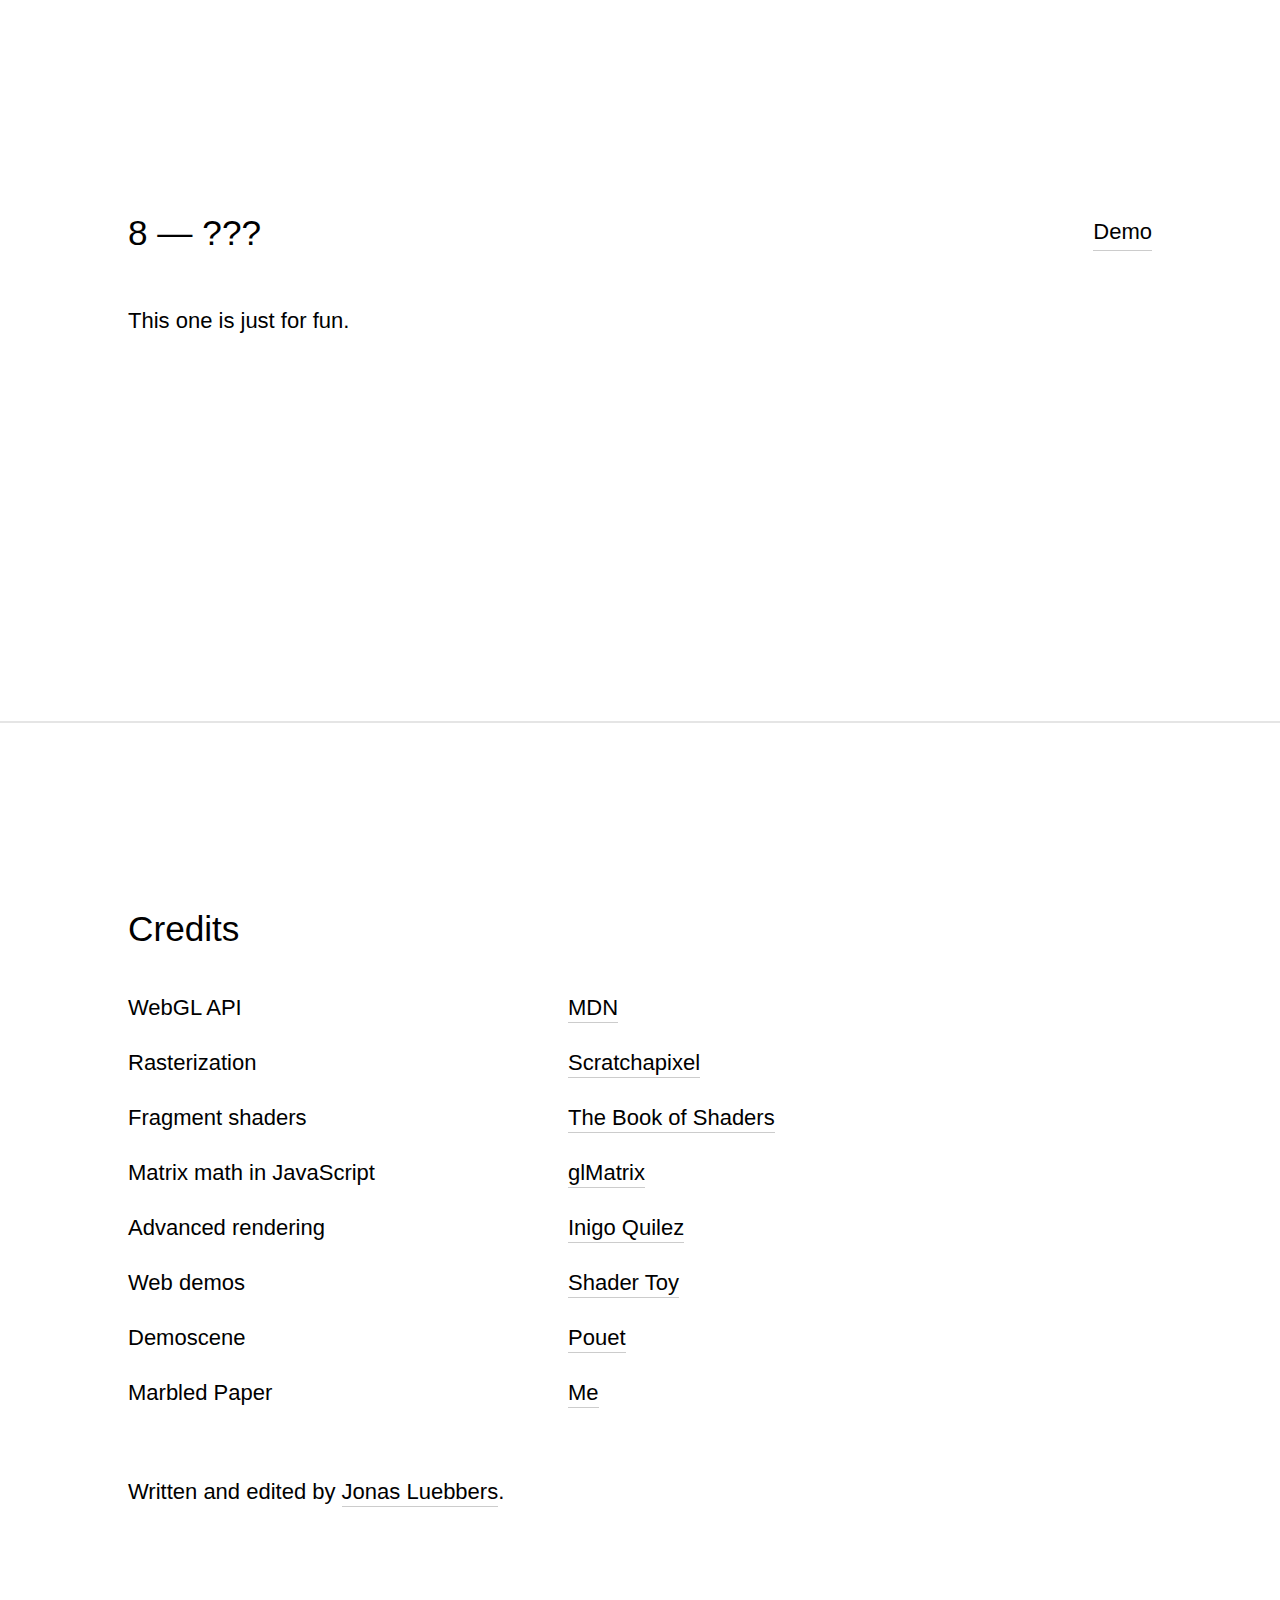
==== commit 49633f20: "Add weird part 8" ====
--- a/index.html
+++ b/index.html
@@ -394,6 +394,15 @@
                 </li>
             </ul>
         </section>
+        <section id="part-8">
+            <div class="title">
+                <h2>8 &mdash; ???</h2>
+                <a href="http://www.jonasluebbers.com/shader-tutorial/part-8">Demo</a>
+            </div>
+            <p>
+                This one is just for fun.
+            </p>
+        </section>
         <section>
             <h2>Credits</h2>
             <ul class="table">
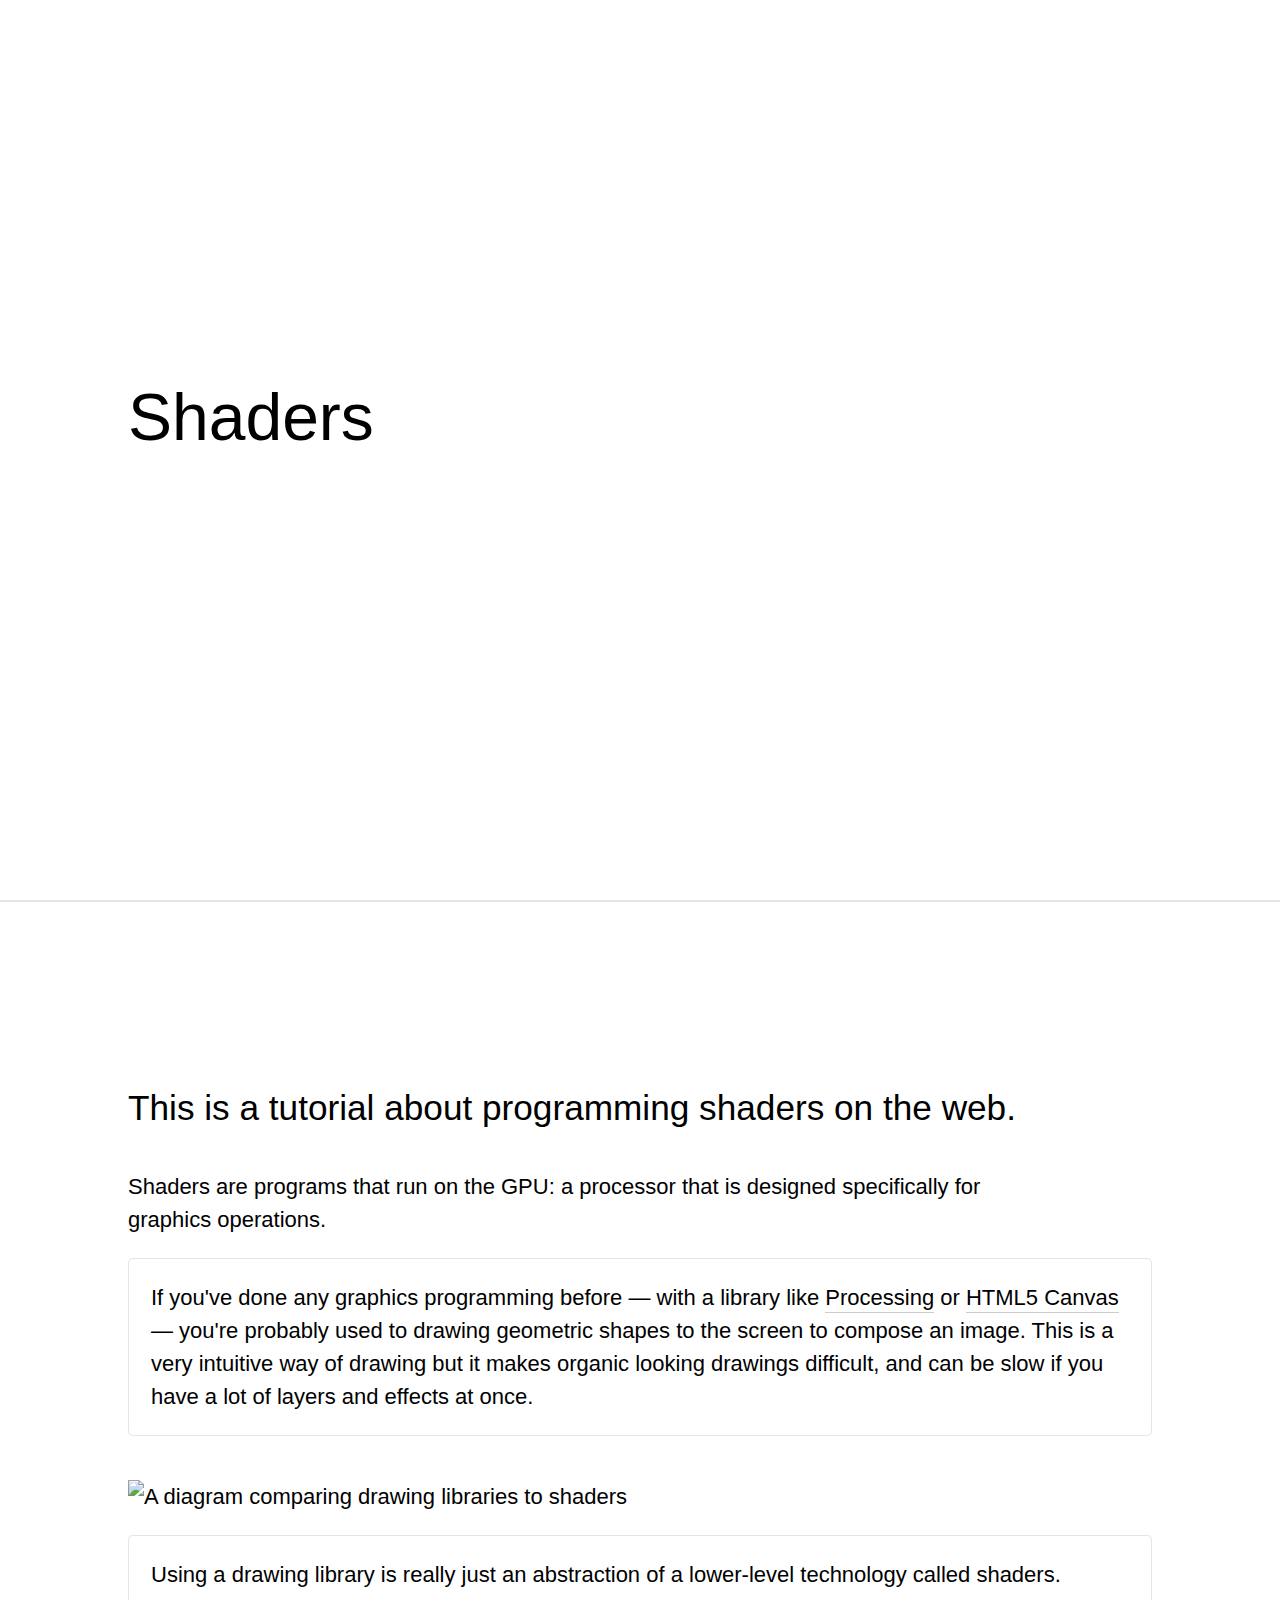
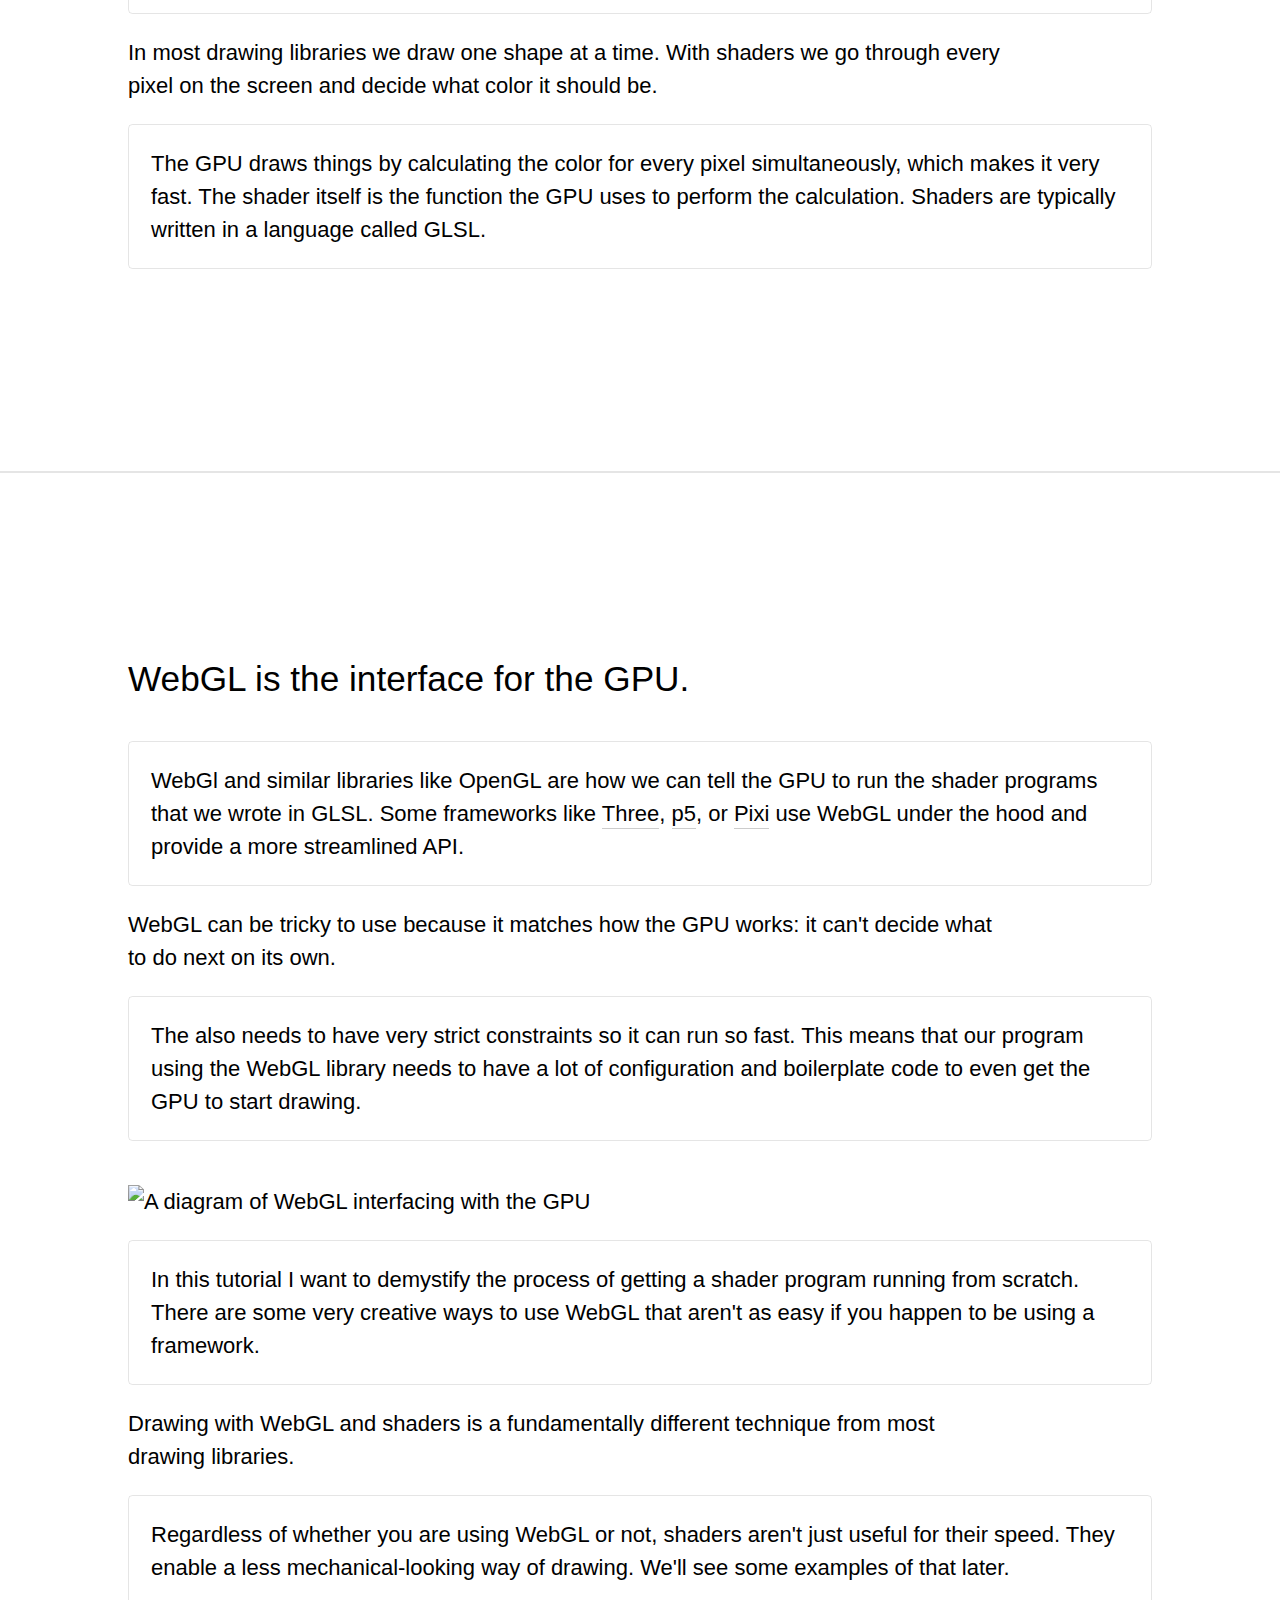
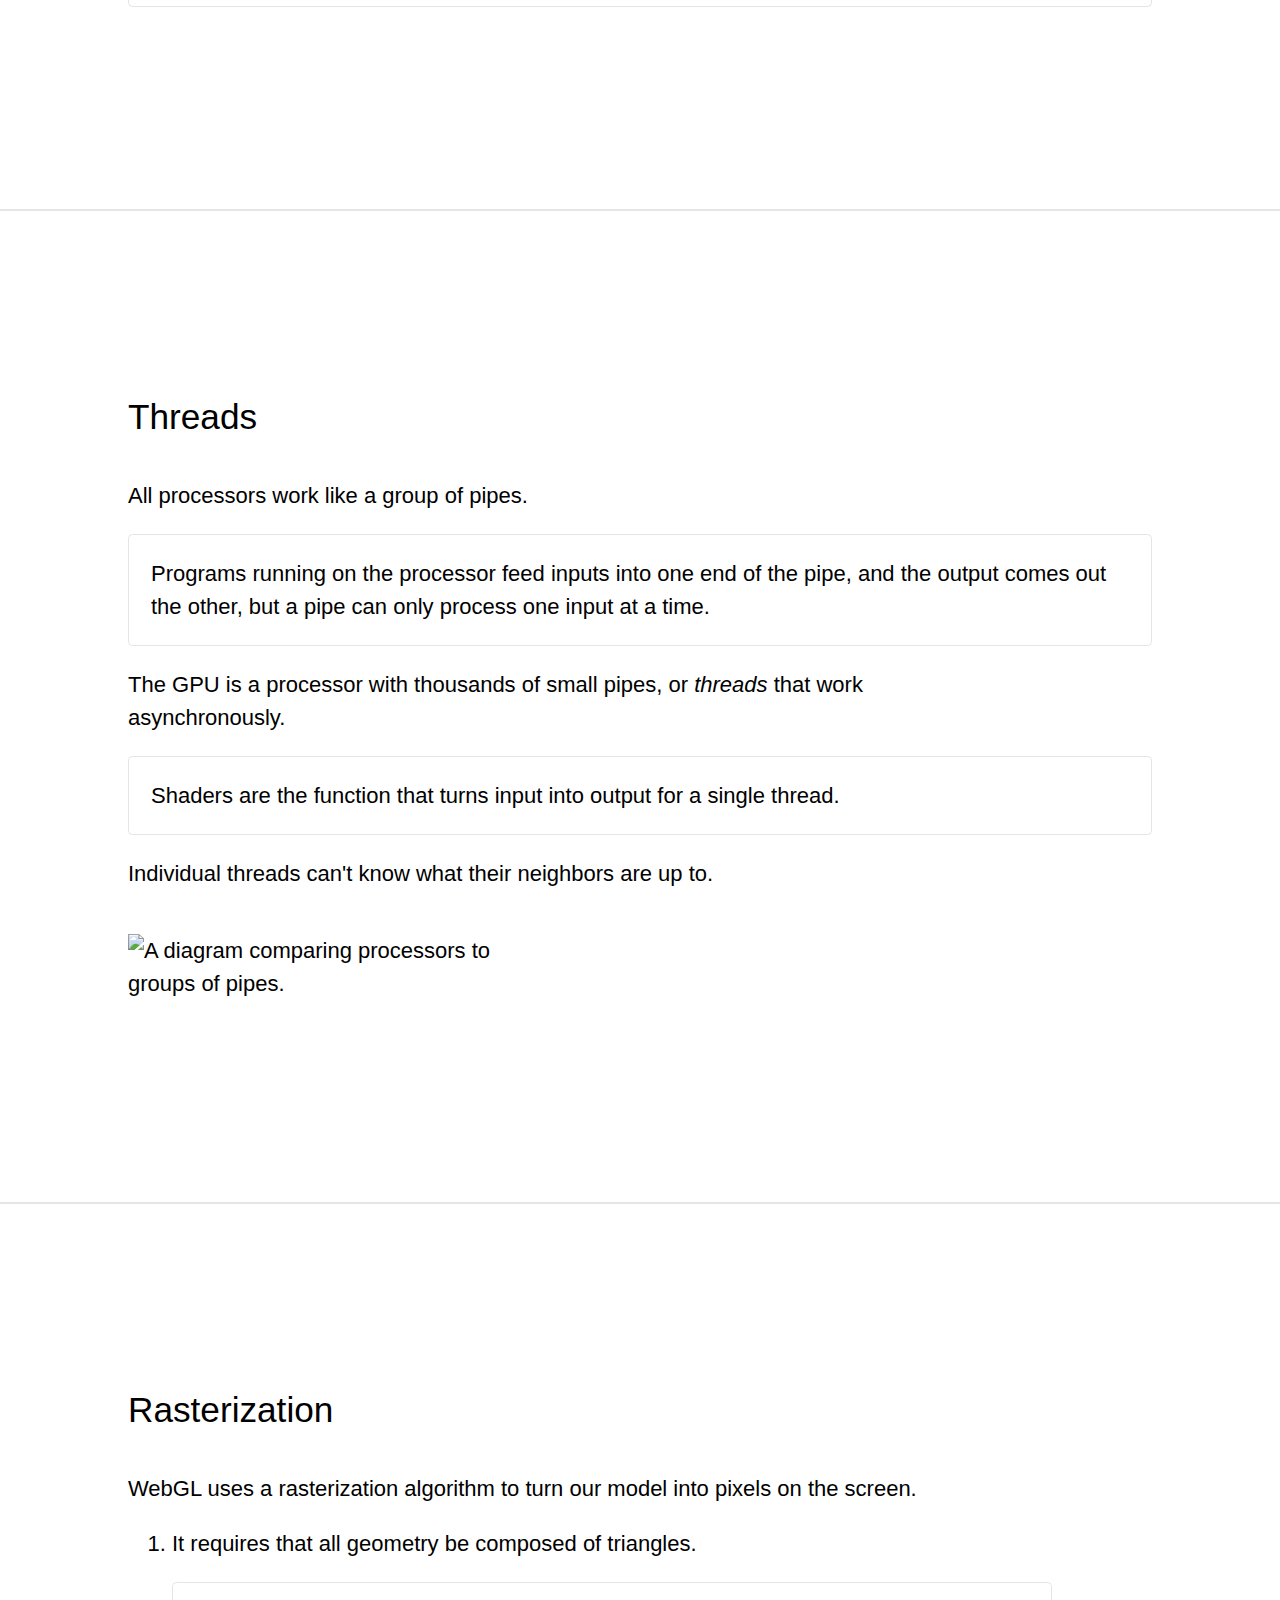
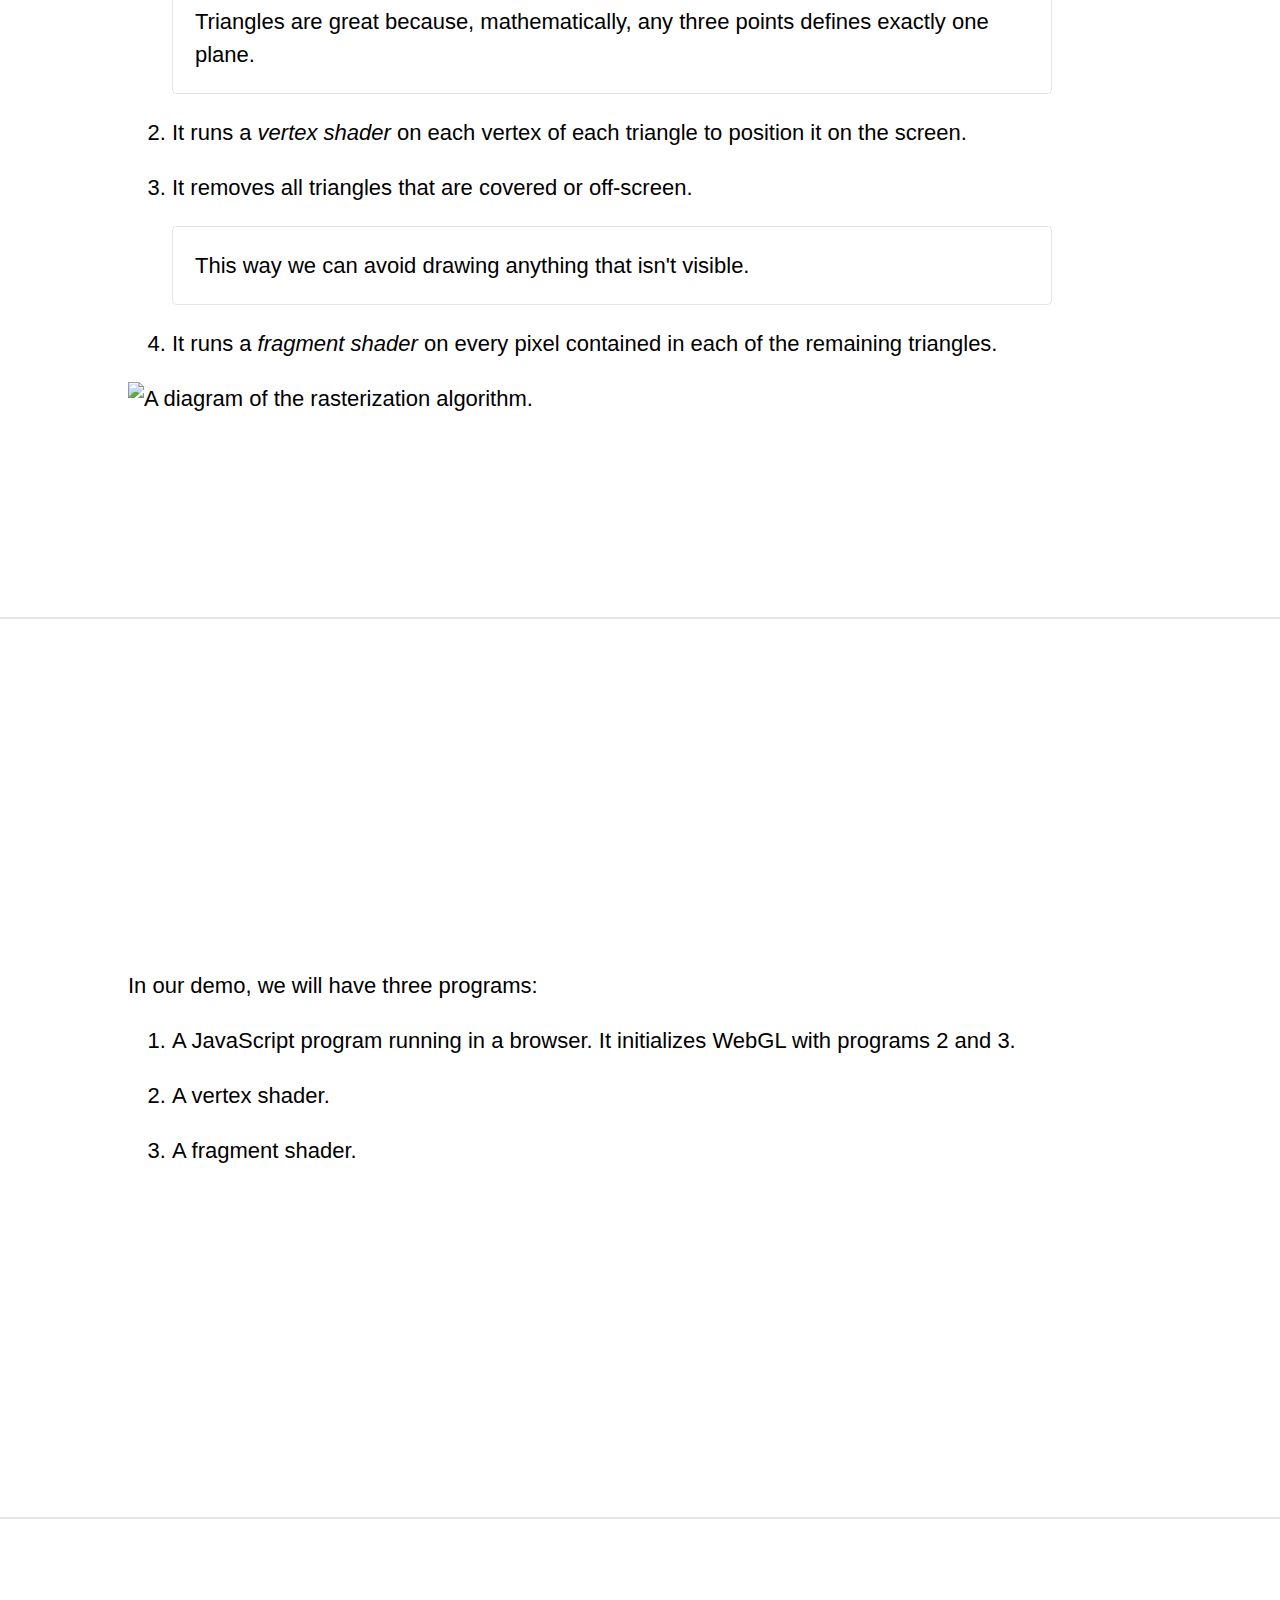
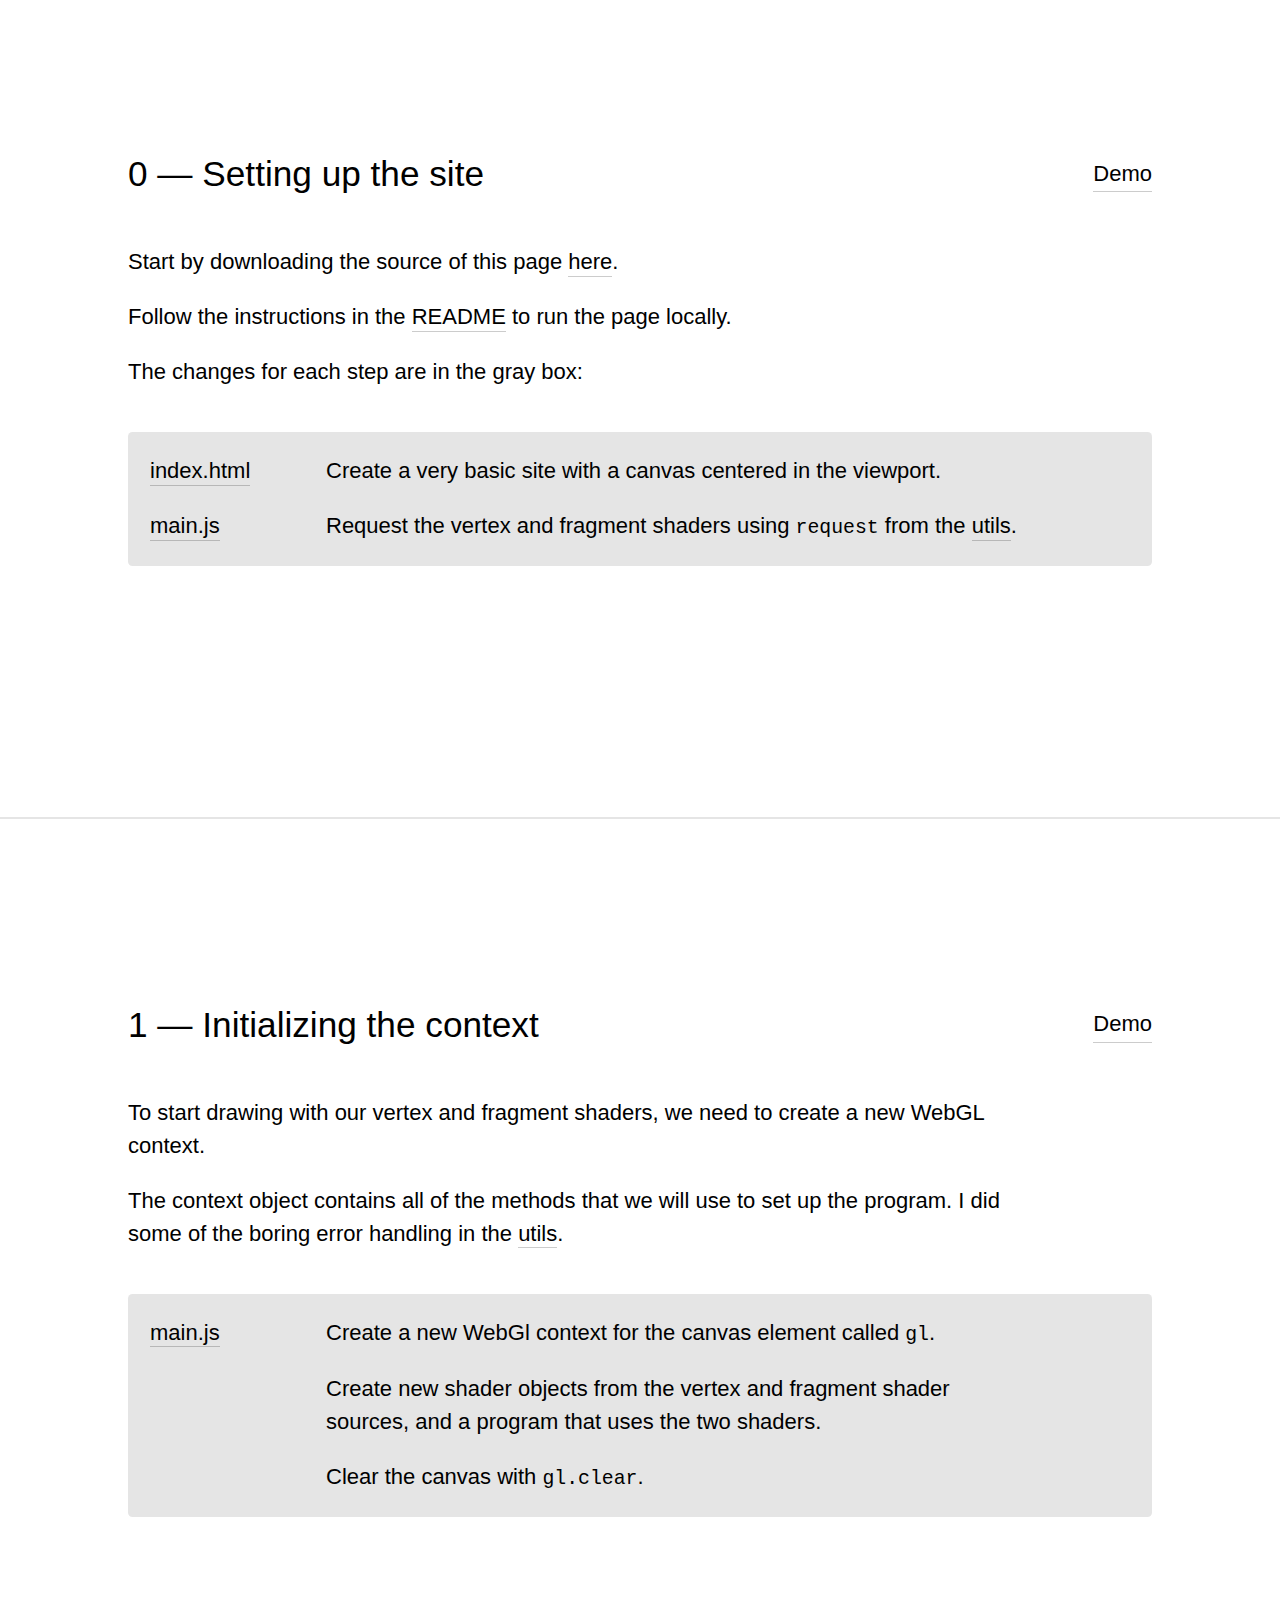
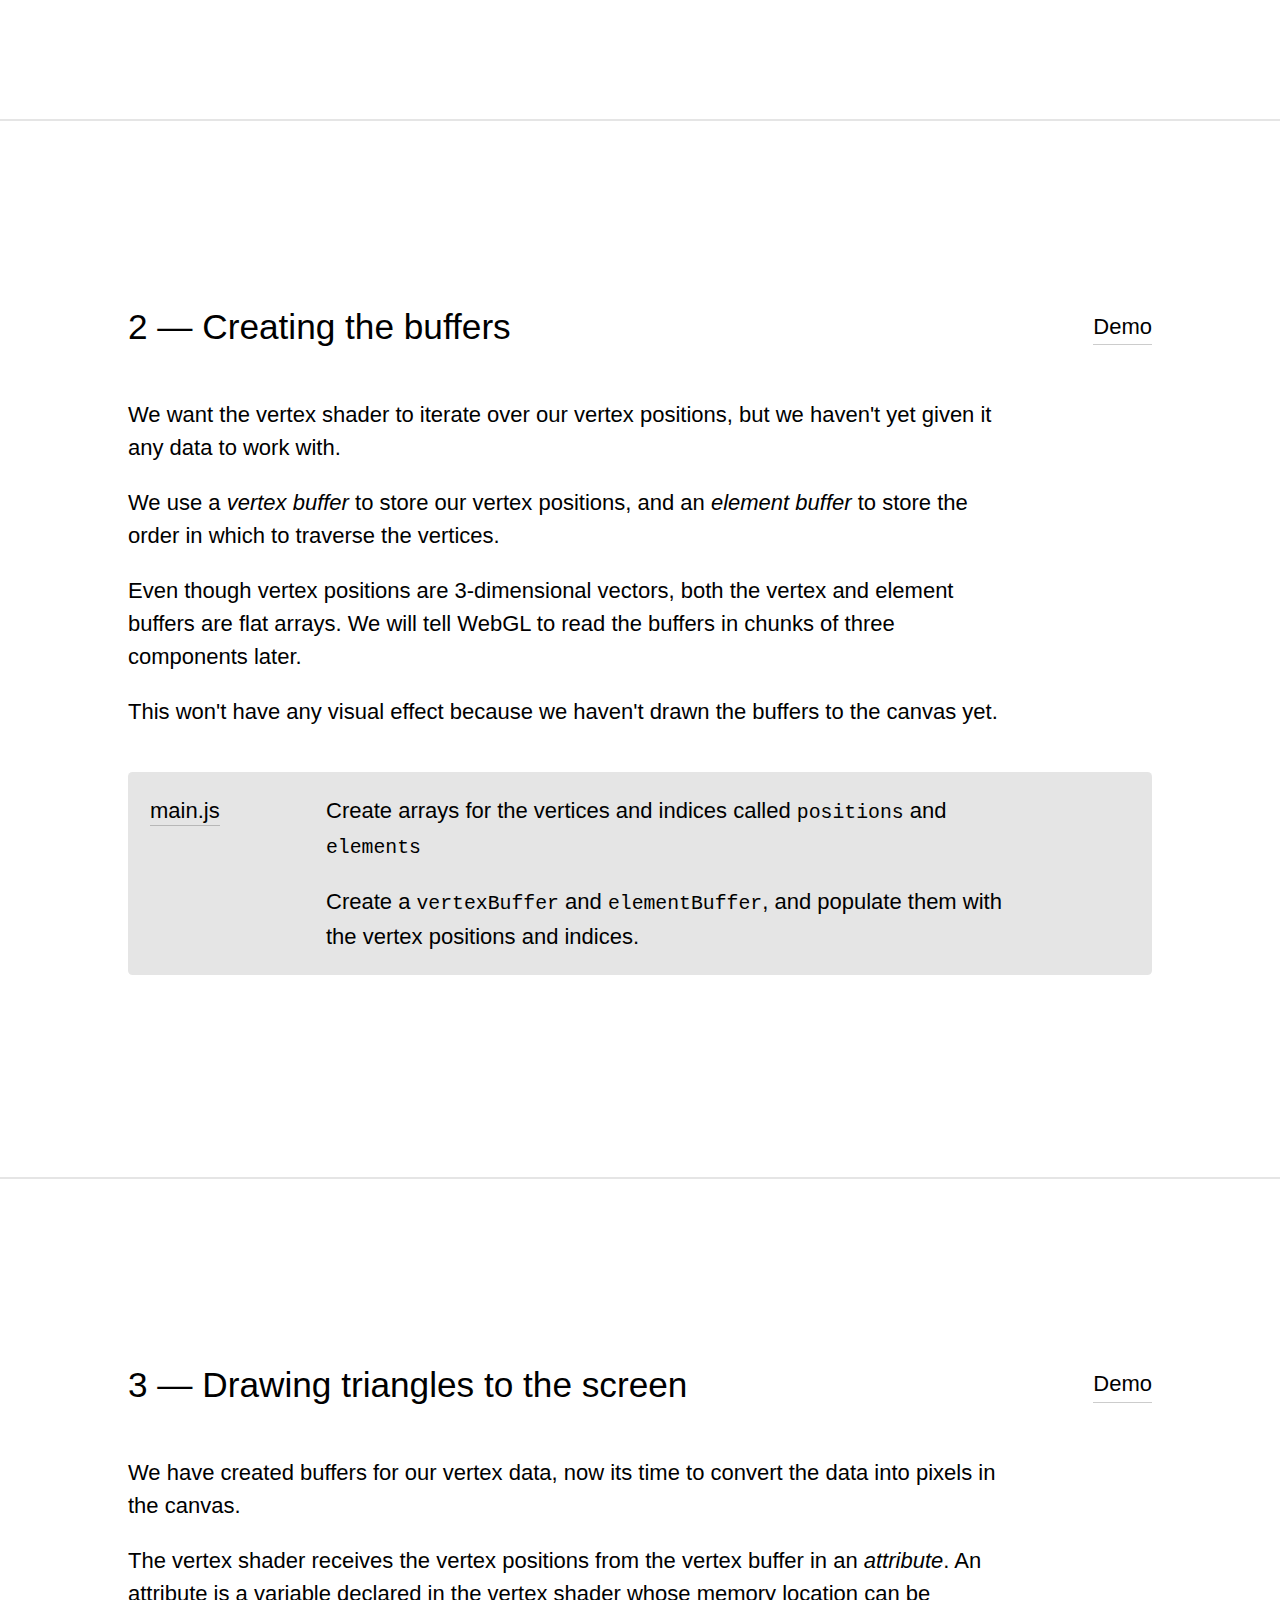
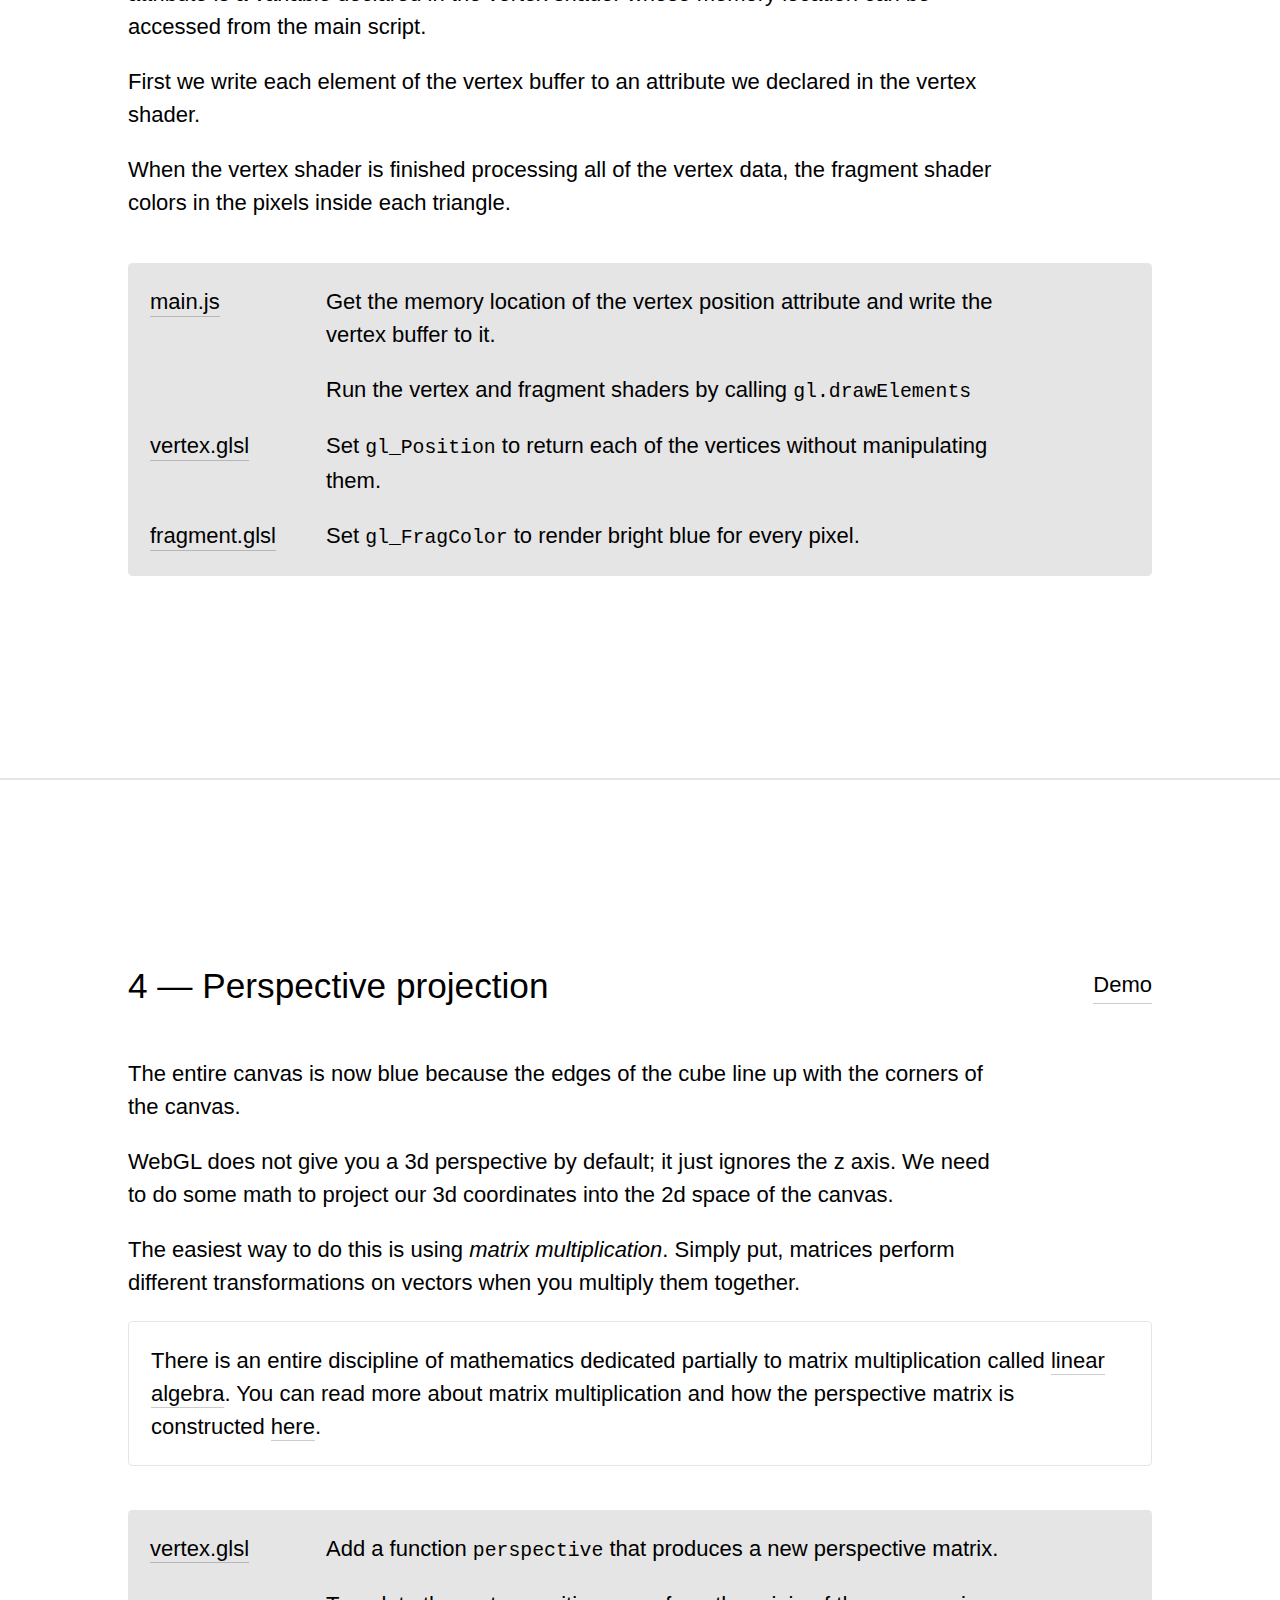
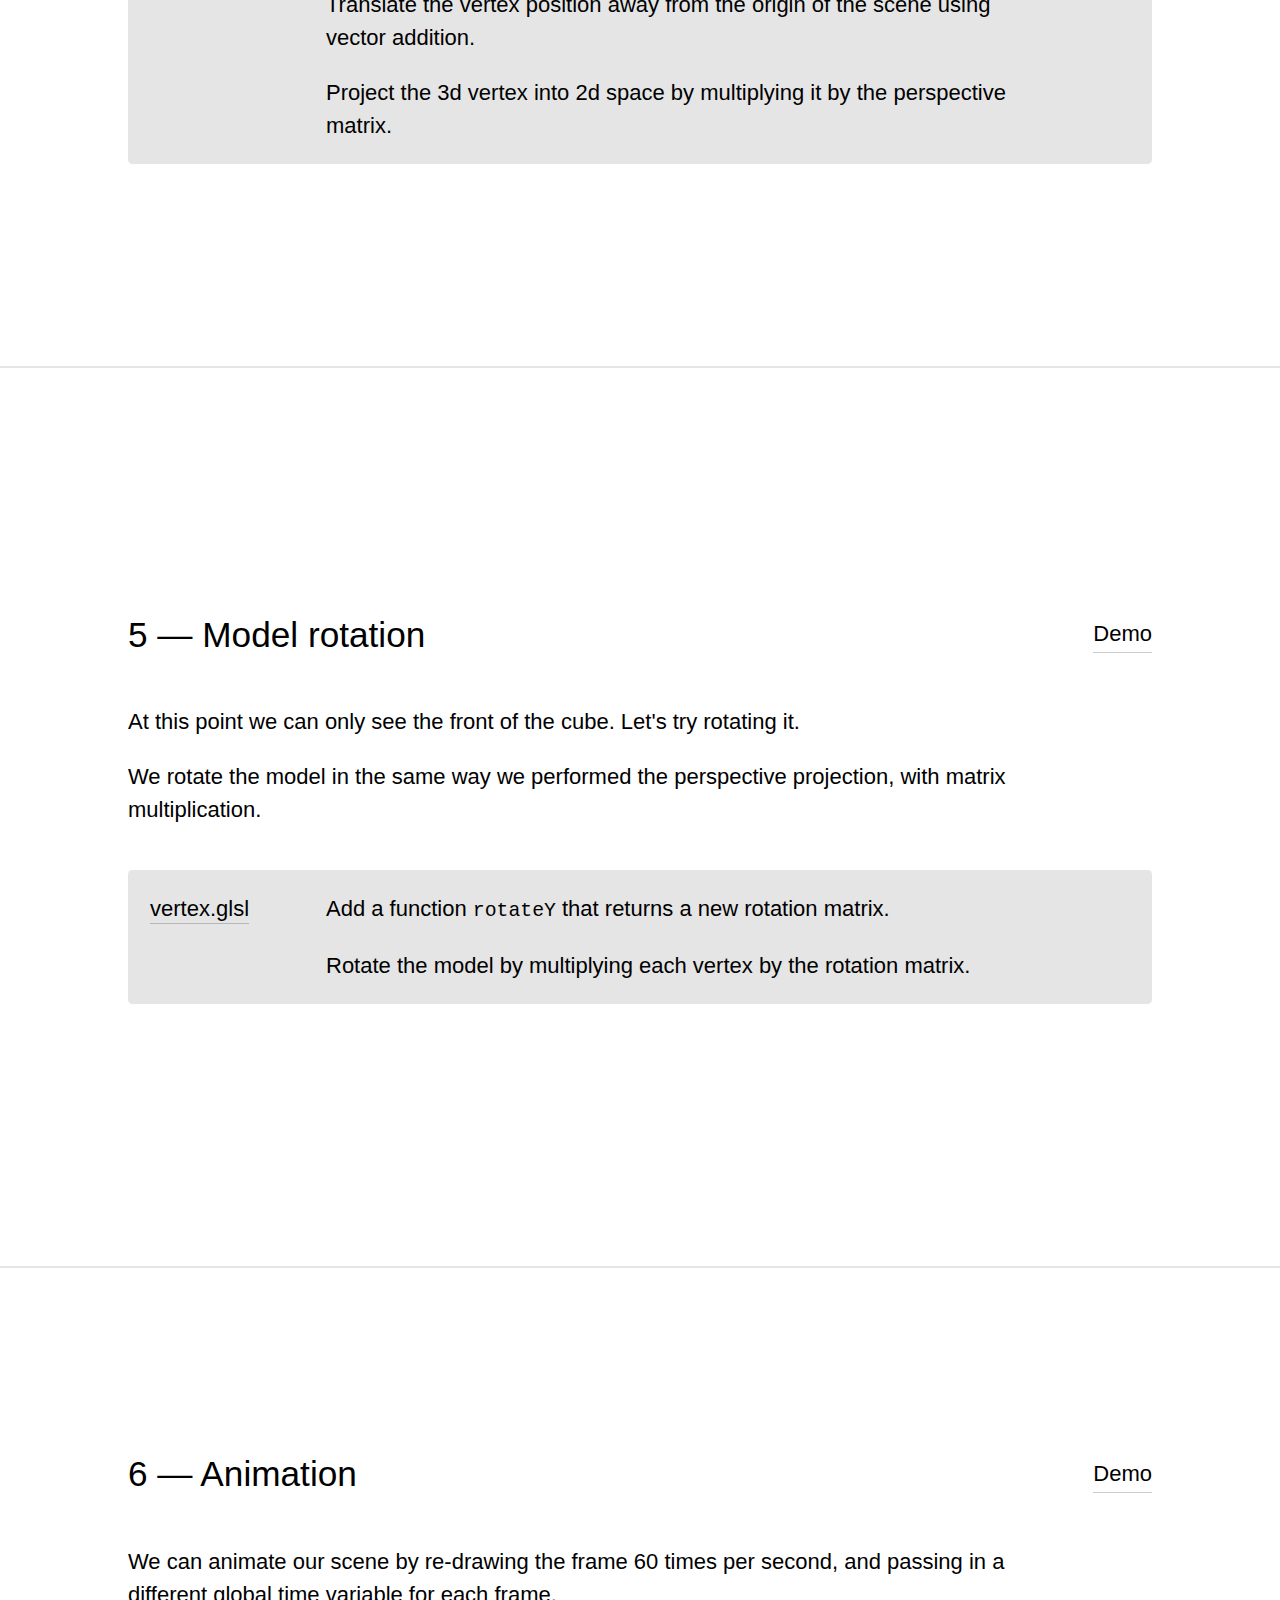
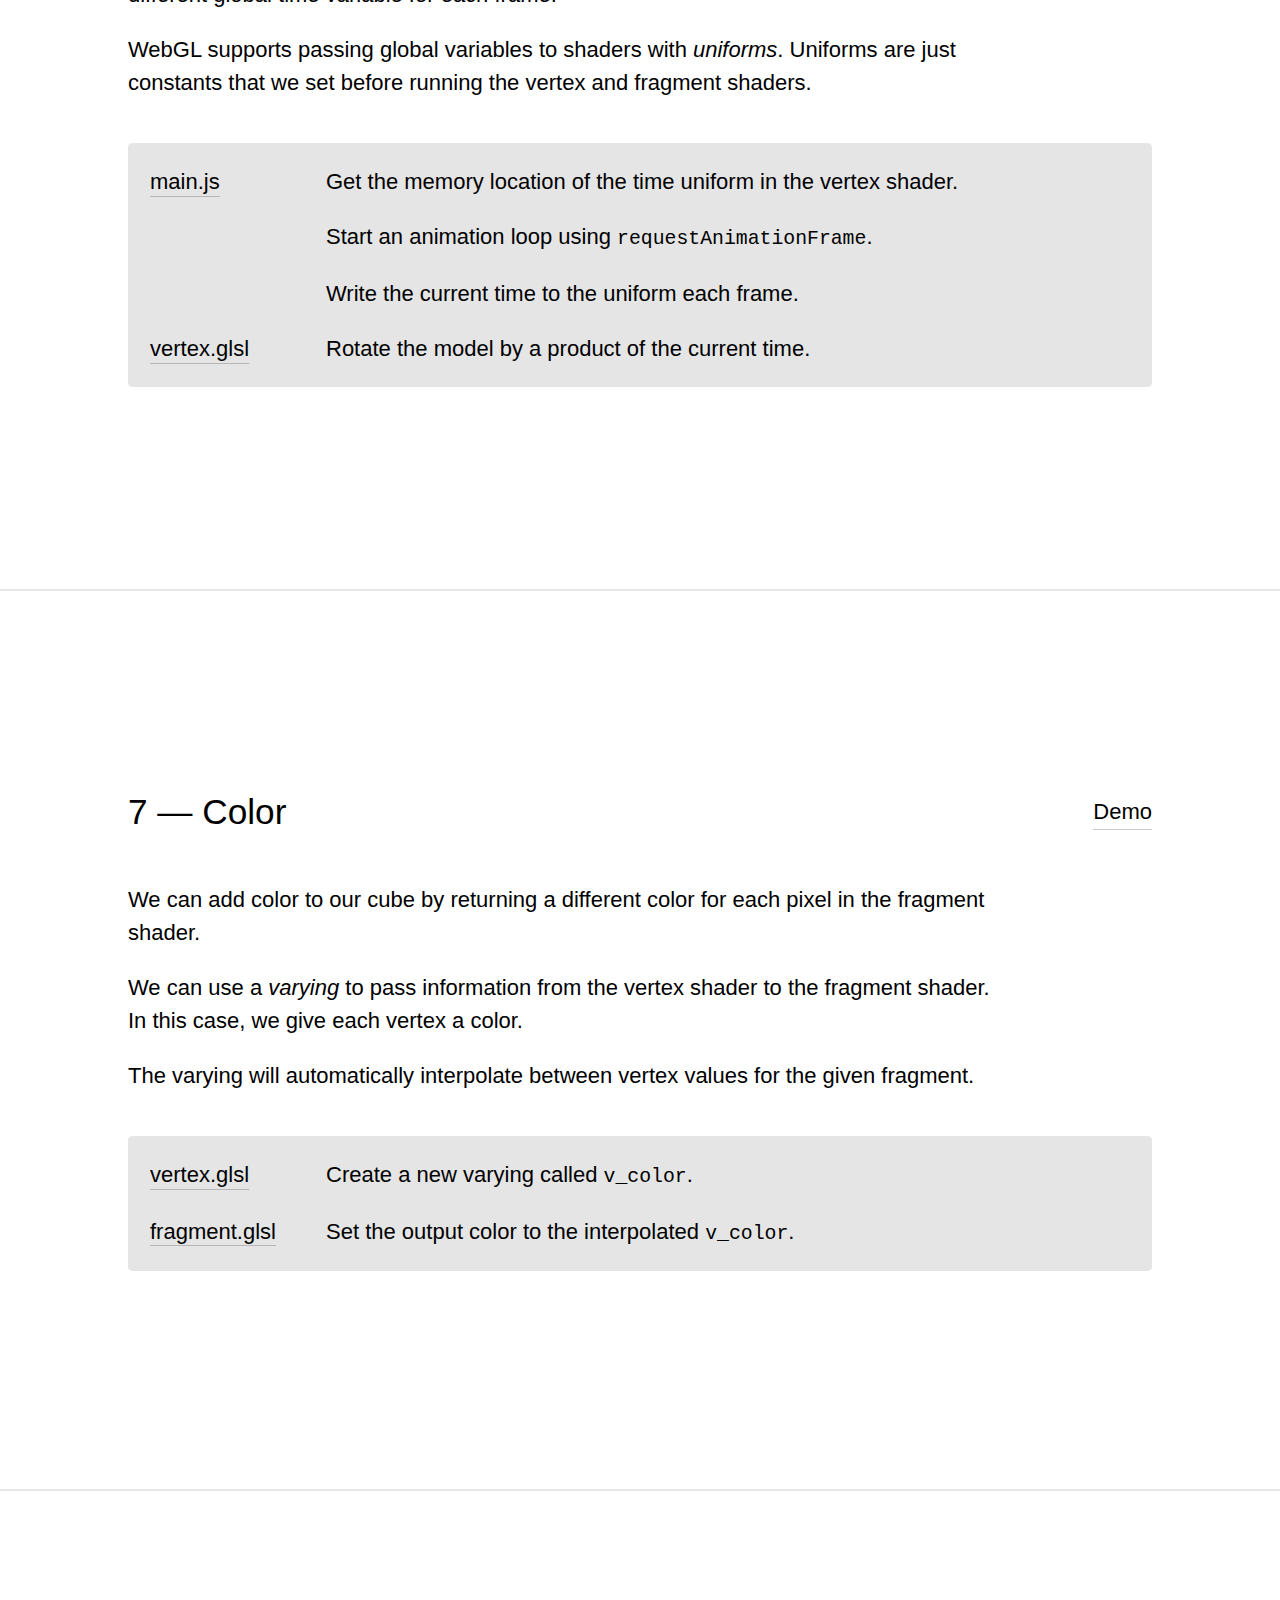
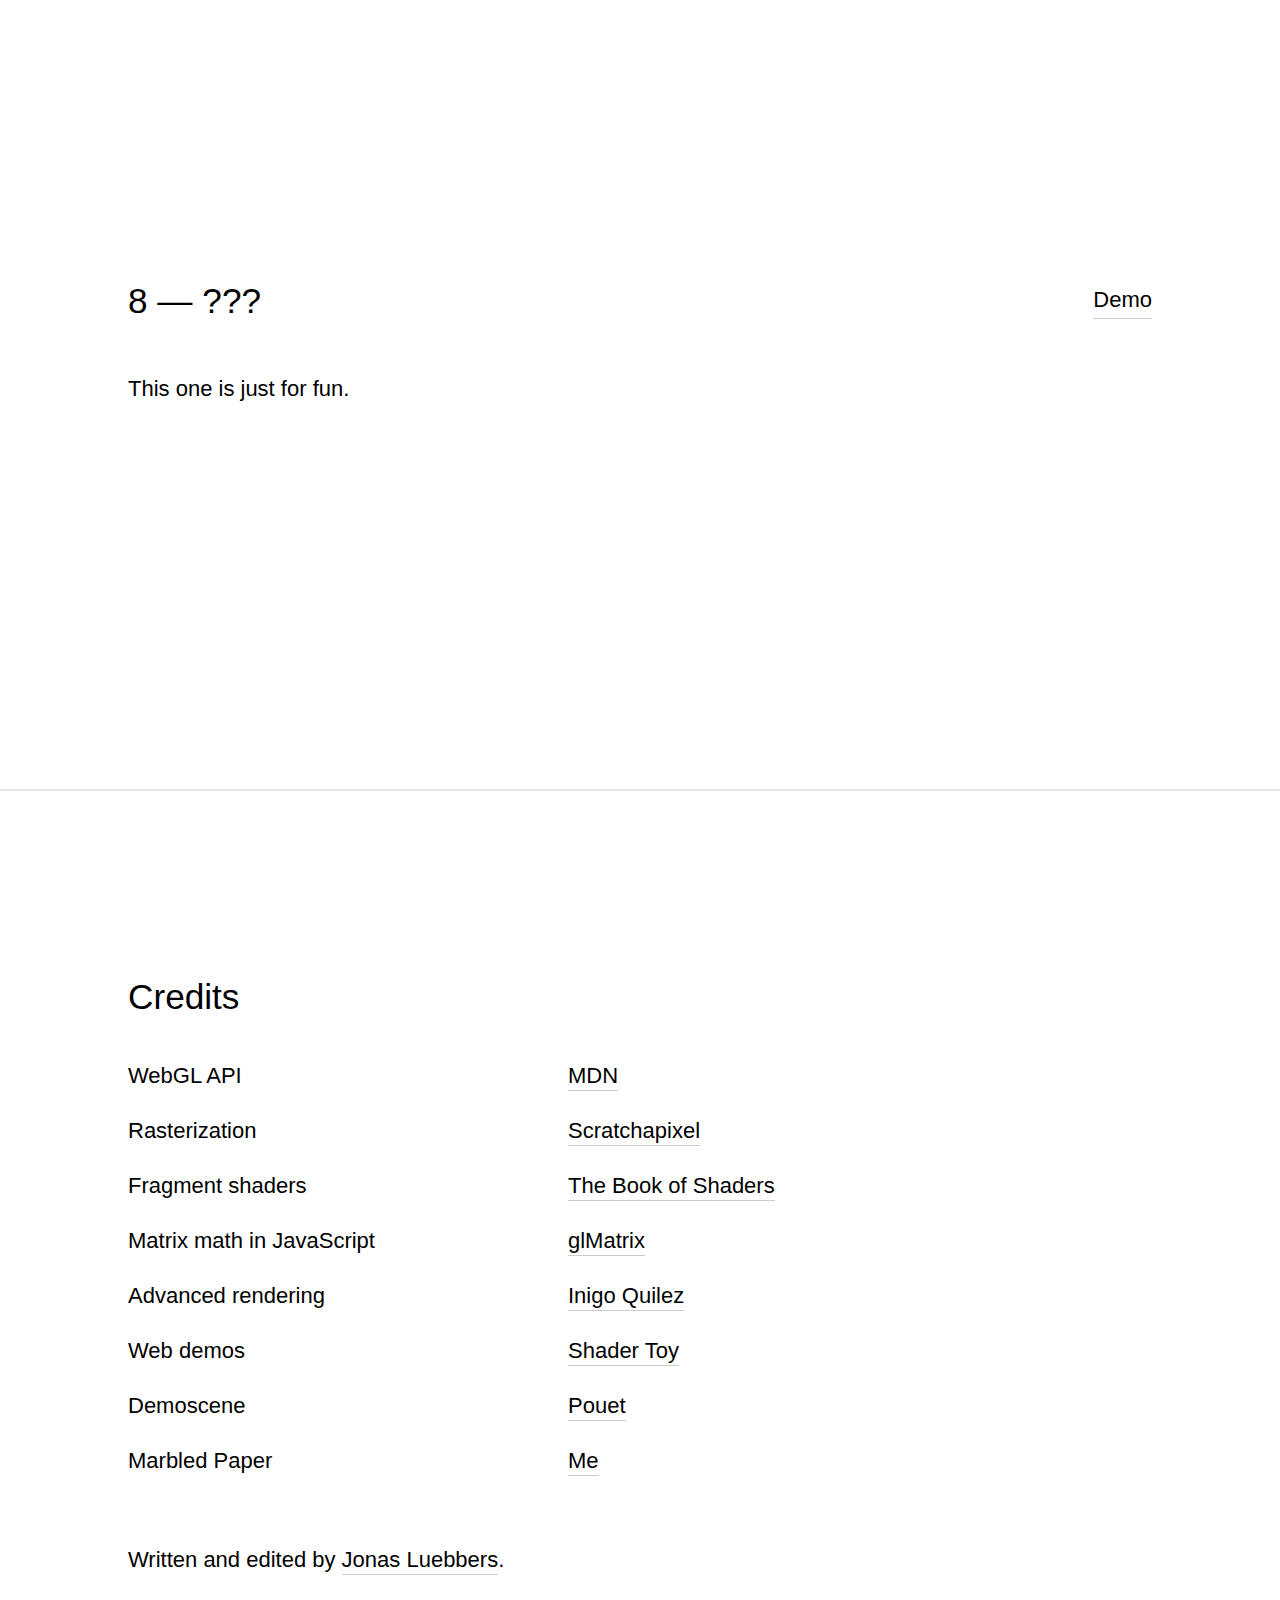
==== commit 316378f0: "Fix missing text in diagram 2" ====
--- a/index.html
+++ b/index.html
@@ -27,7 +27,7 @@
                 In most drawing libraries we draw one shape at a time. With shaders we go through every pixel on the screen and decide what color it should be.
             </p>
             <aside>
-                The GPU draws things by calculating the color for every pixel simultaneously. The shader itself is the function the GPU uses to perform the calculation. Shaders are typically written in a language called GLSL.
+                The GPU draws things by calculating the color for every pixel simultaneously, which makes it very fast. The shader itself is the function the GPU uses to perform the calculation. Shaders are typically written in a language called GLSL.
             </aside>
         </section>
         <section>
@@ -35,20 +35,20 @@
                 WebGL is the interface for the GPU.
             </h2>
             <aside>
-                WebGl and similar libraries like OpenGL are our interface with the GPU; it's how we can tell the GPU to run the shader programs that we wrote in GLSL. Some frameworks like <a href="https://threejs.org/">Three</a>, <a href="https://p5js.org">p5</a>, or <a href="http://www.pixijs.com/">Pixi</a> use WebGL under the hood and provide a more streamlined API.
+                WebGl and similar libraries like OpenGL are how we can tell the GPU to run the shader programs that we wrote in GLSL. Some frameworks like <a href="https://threejs.org/">Three</a>, <a href="https://p5js.org">p5</a>, or <a href="http://www.pixijs.com/">Pixi</a> use WebGL under the hood and provide a more streamlined API.
             </aside>
             <p>
                 WebGL can be tricky to use because it matches how the GPU works: it can't decide what to do next on its own.
             </p>
             <aside>
-                WebGL is notoriously difficult because its API closely matches how the GPU works. The GPU needs to have very strict constraints so it can run so fast. It also can't decide what to do next on its own, it must be told. This means that our program using the WebGL library needs to have a lot of configuration and boilerplate code to even get the GPU to start drawing.
+                The also needs to have very strict constraints so it can run so fast. This means that our program using the WebGL library needs to have a lot of configuration and boilerplate code to even get the GPU to start drawing.
             </aside>
             <img src="http://www.jonasluebbers.com/shader-tutorial/assets/diagram-2.jpg" alt="A diagram of WebGL interfacing with the GPU">
             <aside>
-                In this tutorial I want to demystify the process of getting a shader program running without a framework. Fortunately there are some very creative ways to use WebGL that aren't as easy if you happen to be using a wrapper.
-            </aside>
-            <p>
-                Drawing with WebGL and shaders is a fundamentally different technique from most drawing frameworks.
+                In this tutorial I want to demystify the process of getting a shader program running from scratch. There are some very creative ways to use WebGL that aren't as easy if you happen to be using a framework.
+            </aside>
+            <p>
+                Drawing with WebGL and shaders is a fundamentally different technique from most drawing libraries.
             </p>
             <aside>
                 Regardless of whether you are using WebGL or not, shaders aren't just useful for their speed. They enable a less mechanical-looking way of drawing. We'll see some examples of that later.
@@ -88,13 +88,18 @@
                     </aside>
                 </li>
                 <li>
-                    It runs a vertex shader on each vertex of each triangle to position it on the screen.
-                </li>
-                <li>
-                    It removes all triangles that are covered or off-screen.
-                </li>
-                <li>
-                    It runs a fragment shader on every pixel contained in each of the remaining triangles.
+                    It runs a <em>vertex shader</em> on each vertex of each triangle to position it on the screen.
+                </li>
+                <li>
+                    <p>
+                        It removes all triangles that are covered or off-screen.
+                    </p>
+                    <aside>
+                        This way we can avoid drawing anything that isn't visible.
+                    </aside>
+                </li>
+                <li>
+                    It runs a <em>fragment shader</em> on every pixel contained in each of the remaining triangles.
                 </li>
             </ol>
             <img src="http://www.jonasluebbers.com/shader-tutorial/assets/diagram-4.jpg" alt="A diagram of the rasterization algorithm.">
@@ -108,17 +113,17 @@
                     A JavaScript program running in a browser. It initializes WebGL with programs 2 and 3.
                 </li>
                 <li>
-                    A <em>vertex shader</em>.
-                </li>
-                <li>
-                    A <em>fragment shader</em>.
+                    A vertex shader.
+                </li>
+                <li>
+                    A fragment shader.
                 </li>
             </ol>
         </section>
         <section id="part-0">
             <div class="title">
                 <h2>0 &mdash; Setting up the site</h2>
-                <a href="http://www.jonasluebbers.com/shader-tutorial/part-0">Demo</a>
+                <a href="http://www.jonasluebbers.com/shader-tutorial/part-0/">Demo</a>
             </div>
             <p>
                 Start by downloading the source of this page <a href="https://github.com/nonphoto/shader-tutorial">here</a>.
@@ -151,7 +156,7 @@
         <section id="part-1">
             <div class="title">
                 <h2>1 &mdash; Initializing the context</h2>
-                <a href="http://www.jonasluebbers.com/shader-tutorial/part-1">Demo</a>
+                <a href="http://www.jonasluebbers.com/shader-tutorial/part-1/">Demo</a>
             </div>
             <p>
                 To start drawing with our vertex and fragment shaders, we need to create a new WebGL context.
@@ -181,7 +186,7 @@
         <section id="part-2">
             <div class="title">
                 <h2>2 &mdash; Creating the buffers</h2>
-                <a href="http://www.jonasluebbers.com/shader-tutorial/part-2">Demo</a>
+                <a href="http://www.jonasluebbers.com/shader-tutorial/part-2/">Demo</a>
             </div>
             <p>
                 We want the vertex shader to iterate over our vertex positions, but we haven't yet given it any data to work with.
@@ -214,7 +219,7 @@
         <section id="part-3">
             <div class="title">
                 <h2>3 &mdash; Drawing triangles to the screen</h2>
-                <a href="http://www.jonasluebbers.com/shader-tutorial/part-3">Demo</a>
+                <a href="http://www.jonasluebbers.com/shader-tutorial/part-3/">Demo</a>
             </div>
             <p>
                 We have created buffers for our vertex data, now its time to convert the data into pixels in the canvas.
@@ -263,7 +268,7 @@
         <section id="part-4">
             <div class="title">
                 <h2>4 &mdash; Perspective projection</h2>
-                <a href="http://www.jonasluebbers.com/shader-tutorial/part-4">Demo</a>
+                <a href="http://www.jonasluebbers.com/shader-tutorial/part-4/">Demo</a>
             </div>
             <p>
                 The entire canvas is now blue because the edges of the cube line up with the corners of the canvas.
@@ -299,7 +304,7 @@
         <section id="part-5">
             <div class="title">
                 <h2>5 &mdash; Model rotation</h2>
-                <a href="http://www.jonasluebbers.com/shader-tutorial/part-5">Demo</a>
+                <a href="http://www.jonasluebbers.com/shader-tutorial/part-5/">Demo</a>
             </div>
             <p>
                 At this point we can only see the front of the cube. Let's try rotating it.
@@ -326,7 +331,7 @@
         <section id="part-6">
             <div class="title">
                 <h2>6 &mdash; Animation</h2>
-                <a href="http://www.jonasluebbers.com/shader-tutorial/part-6">Demo</a>
+                <a href="http://www.jonasluebbers.com/shader-tutorial/part-6/">Demo</a>
             </div>
             <p>
                 We can animate our scene by re-drawing the frame 60 times per second, and passing in a different global time variable for each frame.
@@ -364,7 +369,7 @@
         <section id="part-7">
             <div class="title">
                 <h2>7 &mdash; Color</h2>
-                <a href="http://www.jonasluebbers.com/shader-tutorial/part-7">Demo</a>
+                <a href="http://www.jonasluebbers.com/shader-tutorial/part-7/">Demo</a>
             </div>
             <p>
                 We can add color to our cube by returning a different color for each pixel in the fragment shader.
@@ -397,7 +402,7 @@
         <section id="part-8">
             <div class="title">
                 <h2>8 &mdash; ???</h2>
-                <a href="http://www.jonasluebbers.com/shader-tutorial/part-8">Demo</a>
+                <a href="http://www.jonasluebbers.com/shader-tutorial/part-8/">Demo</a>
             </div>
             <p>
                 This one is just for fun.
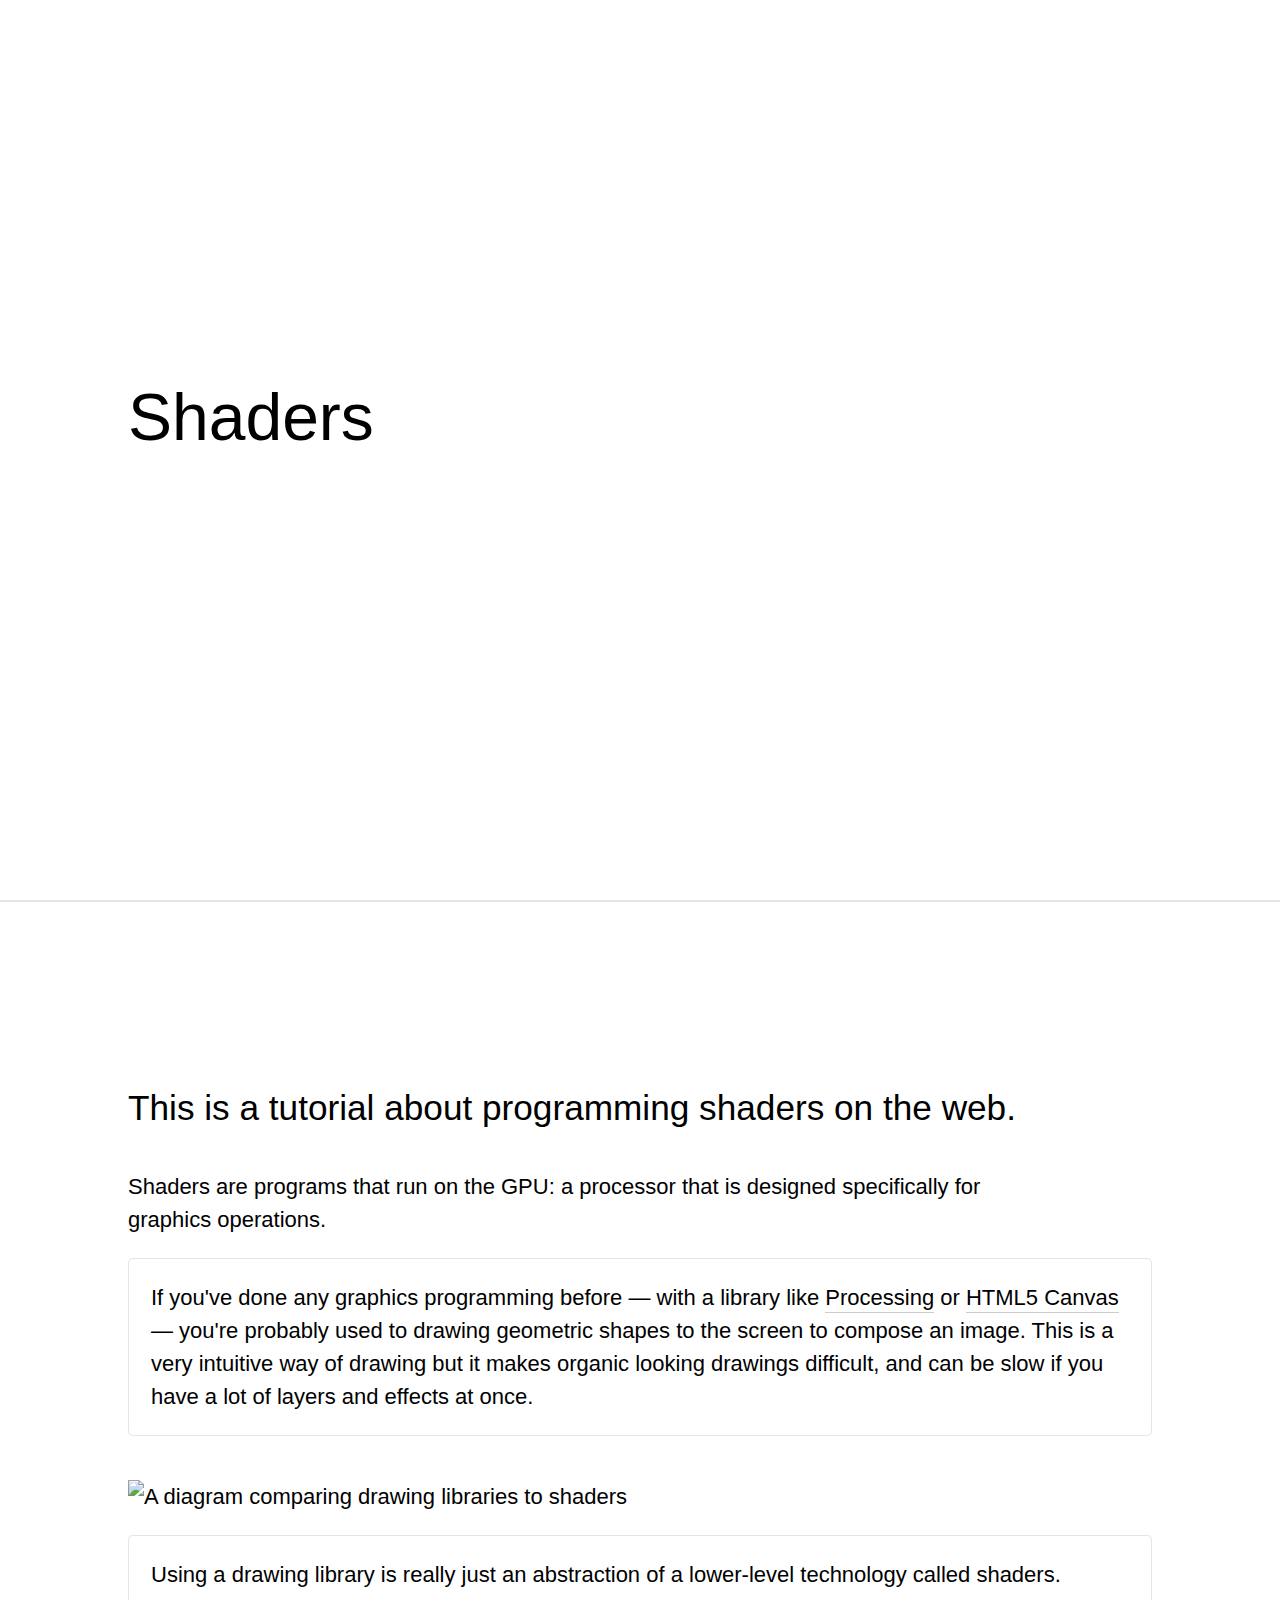
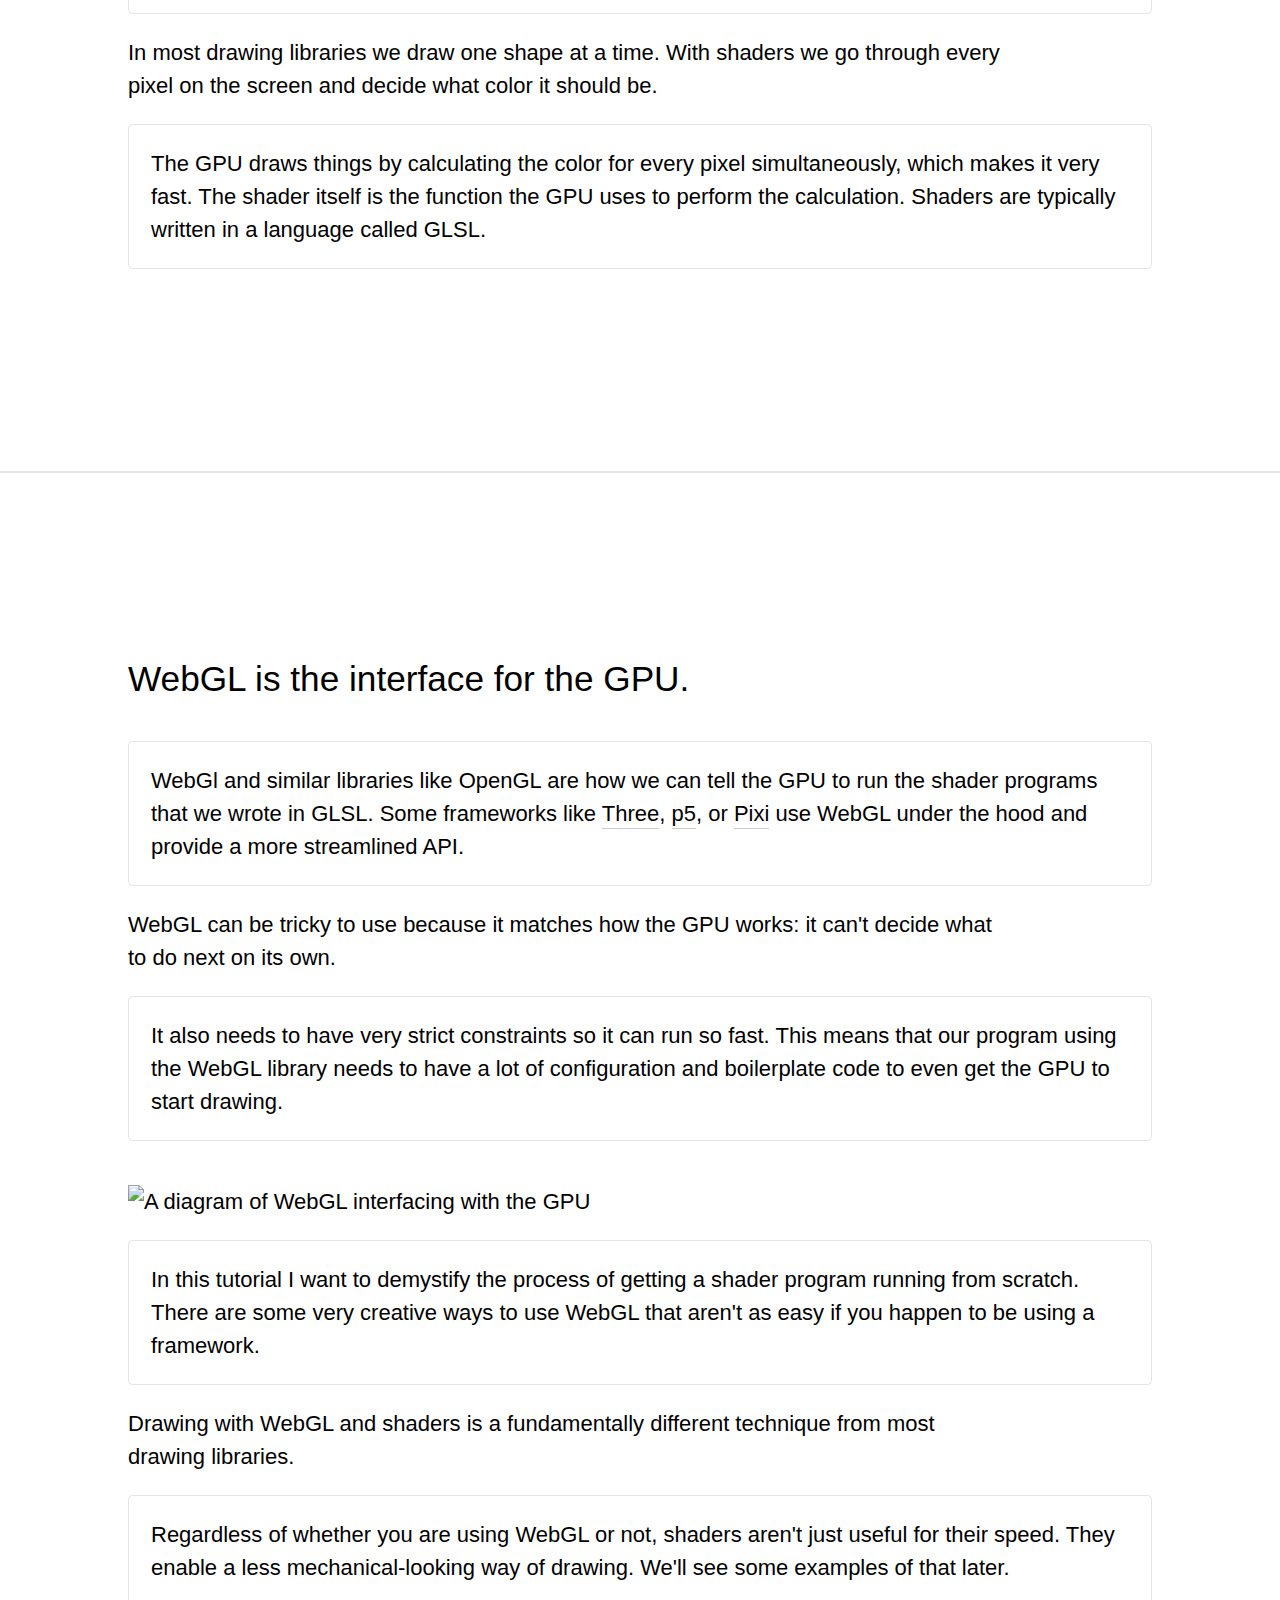
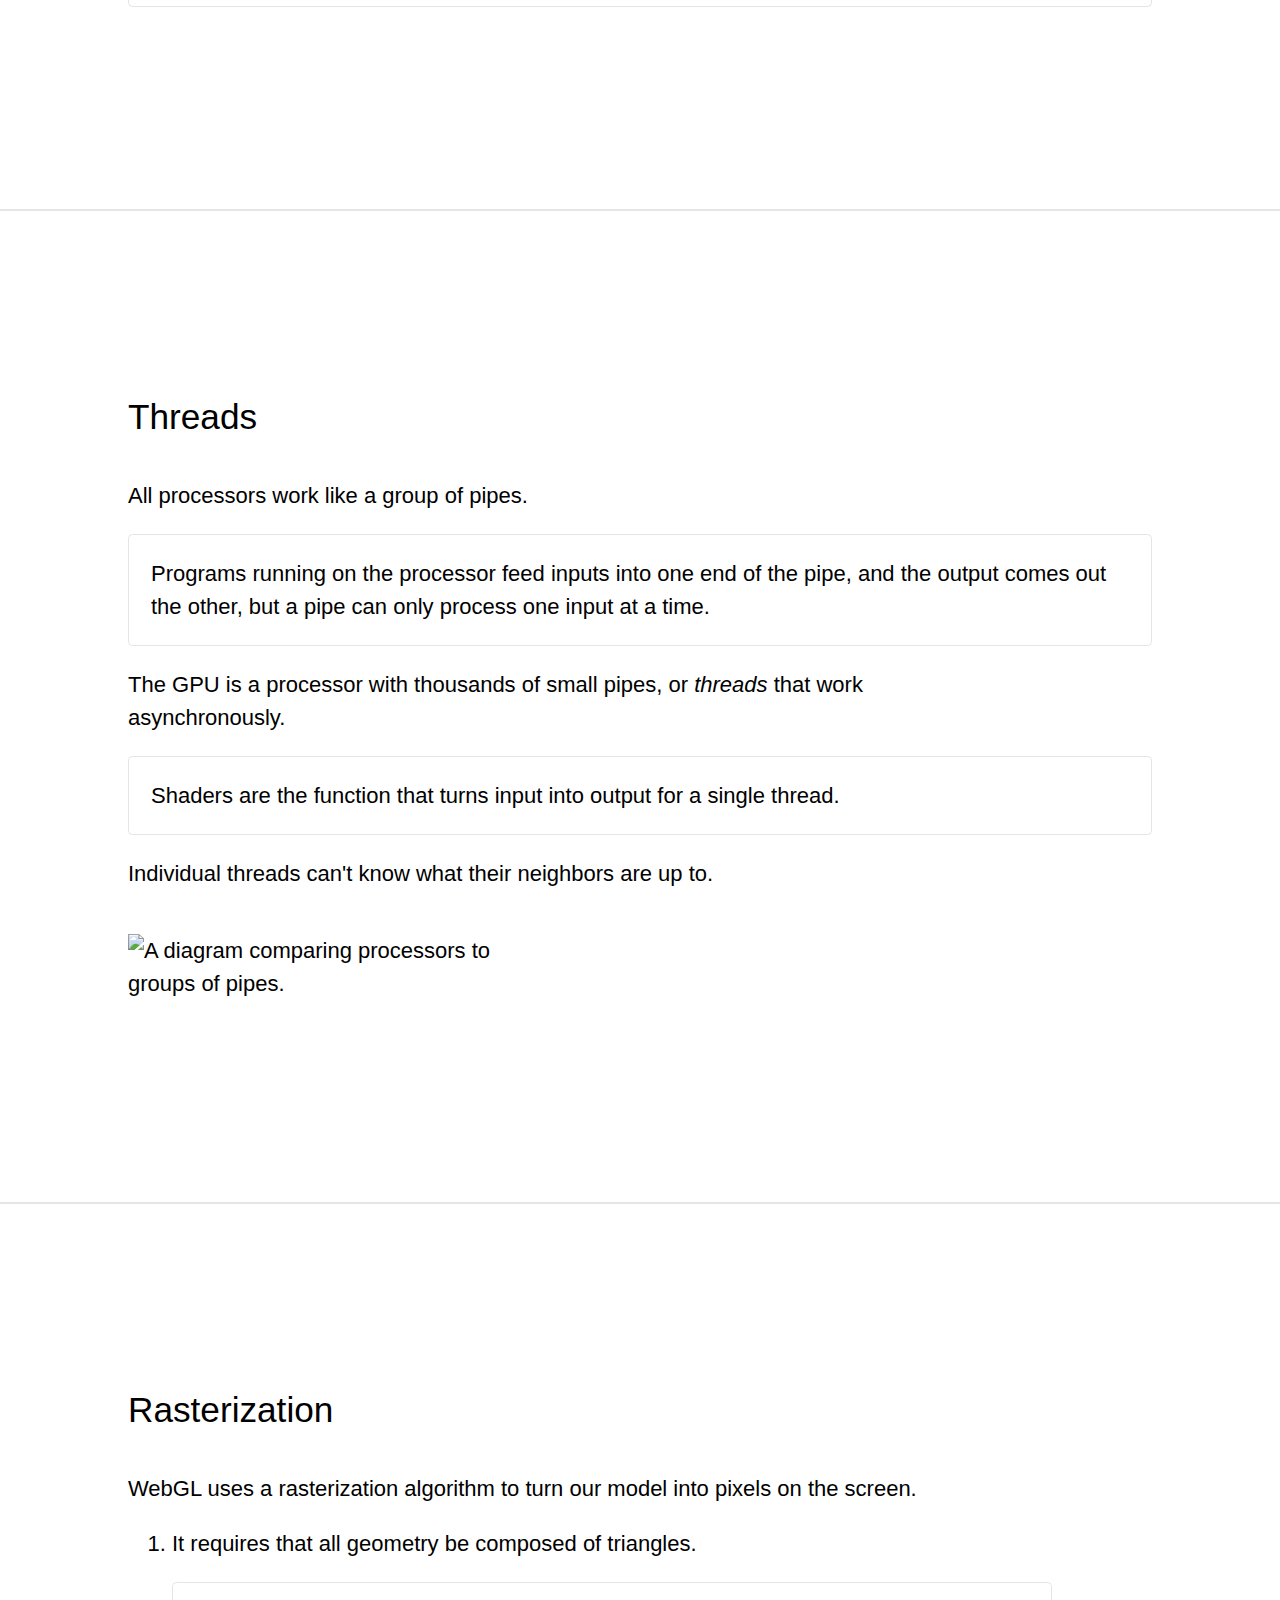
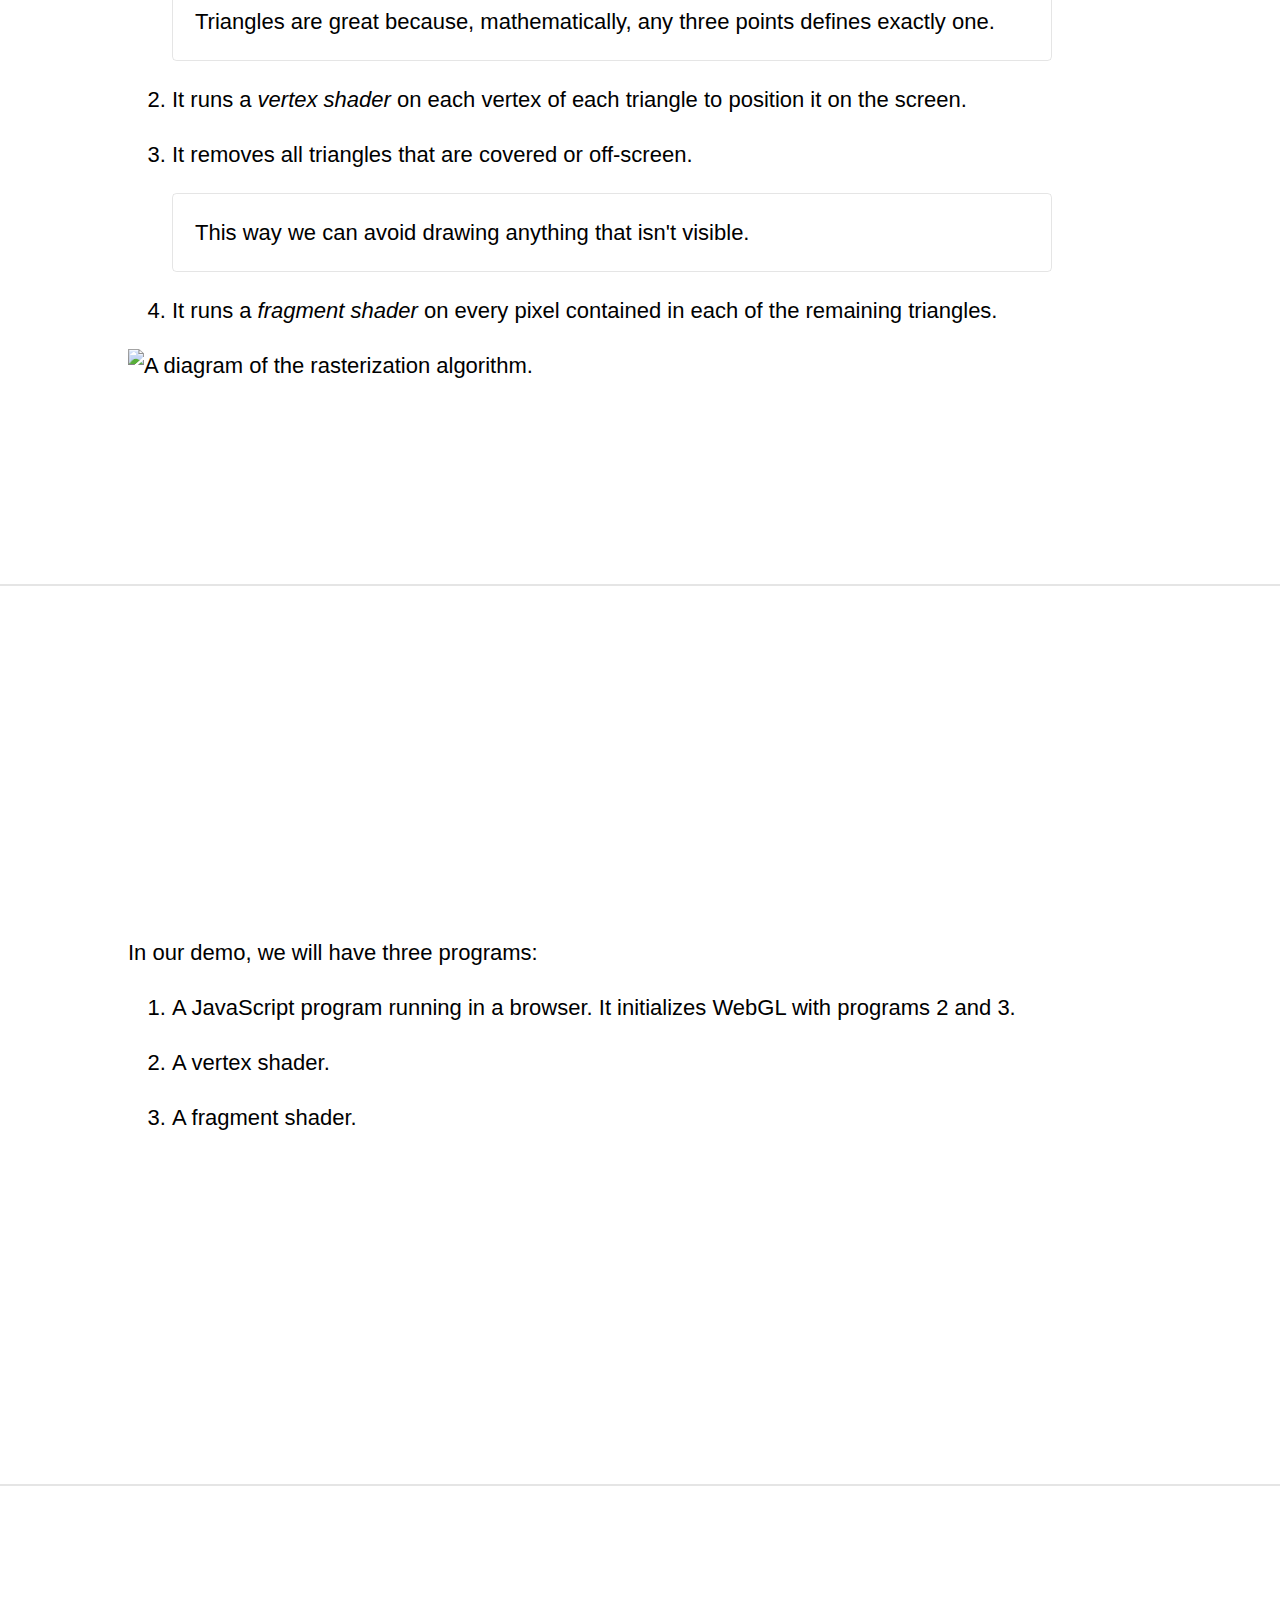
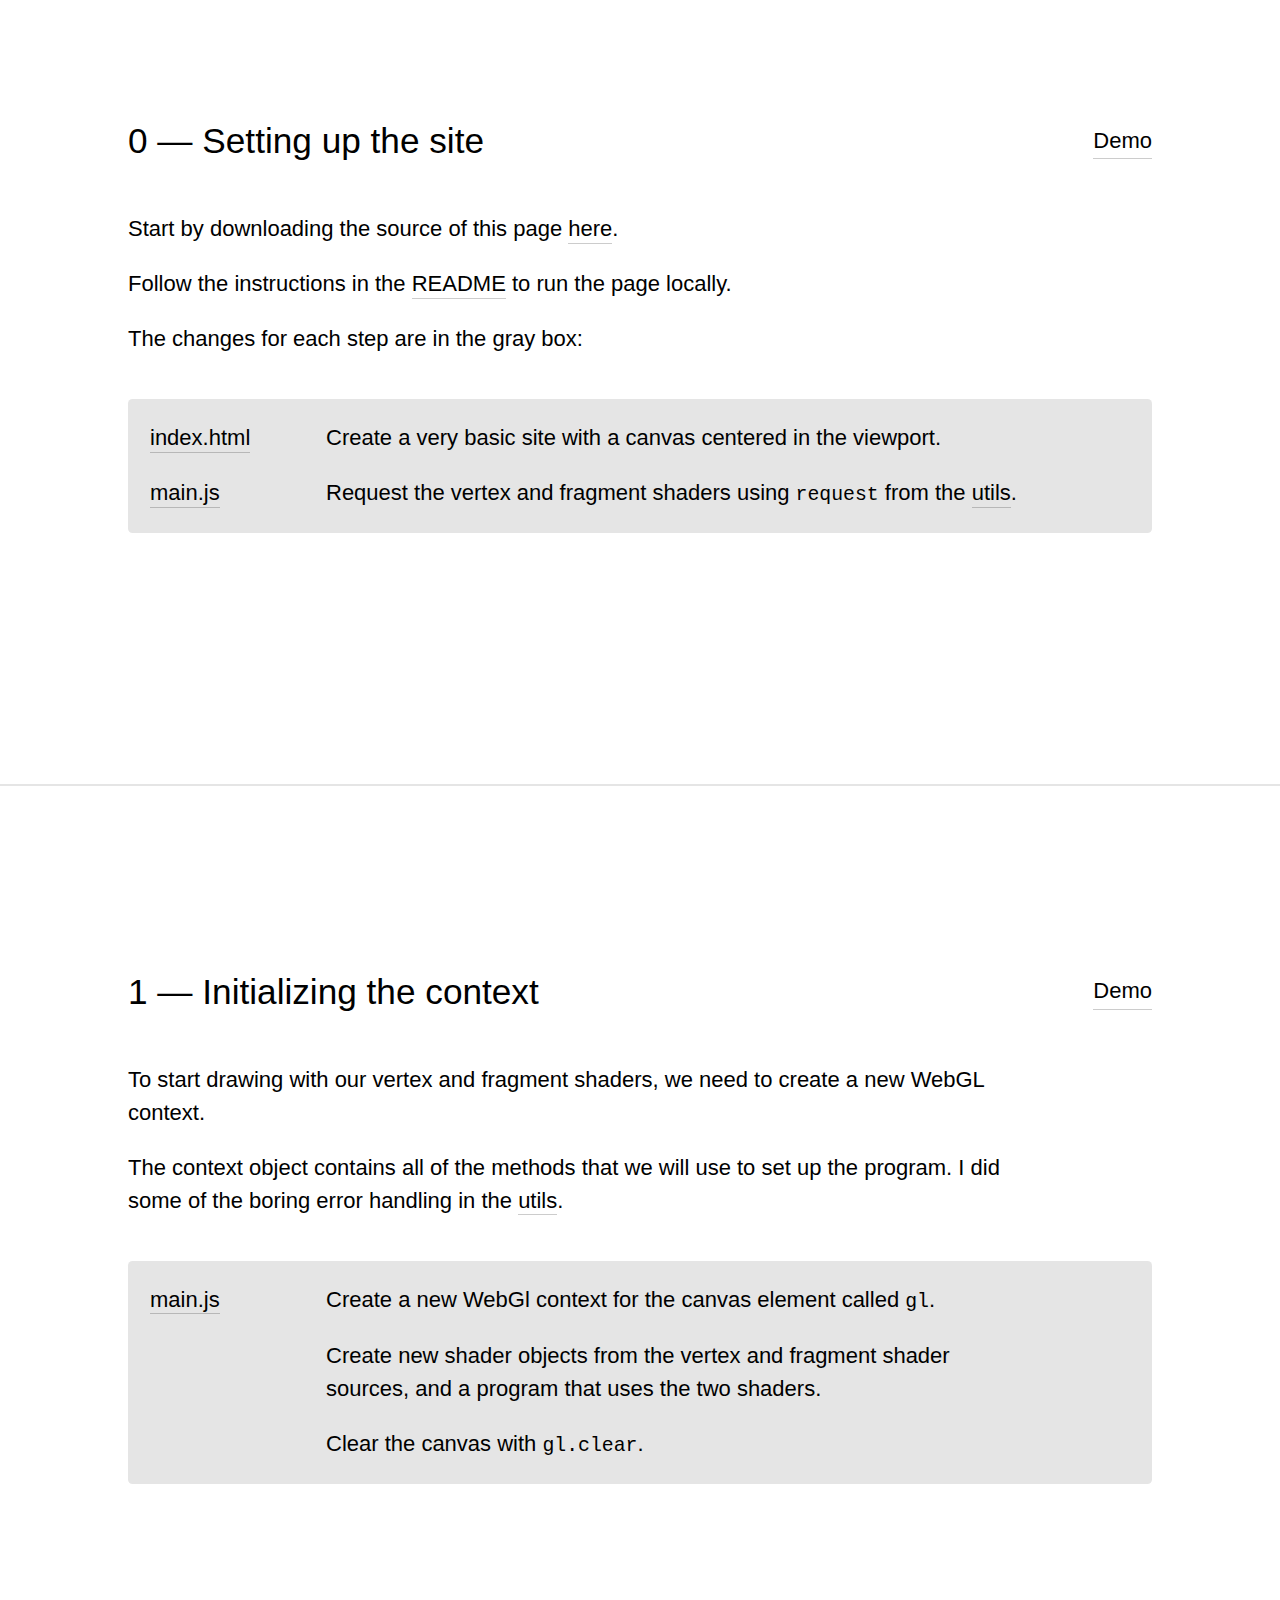
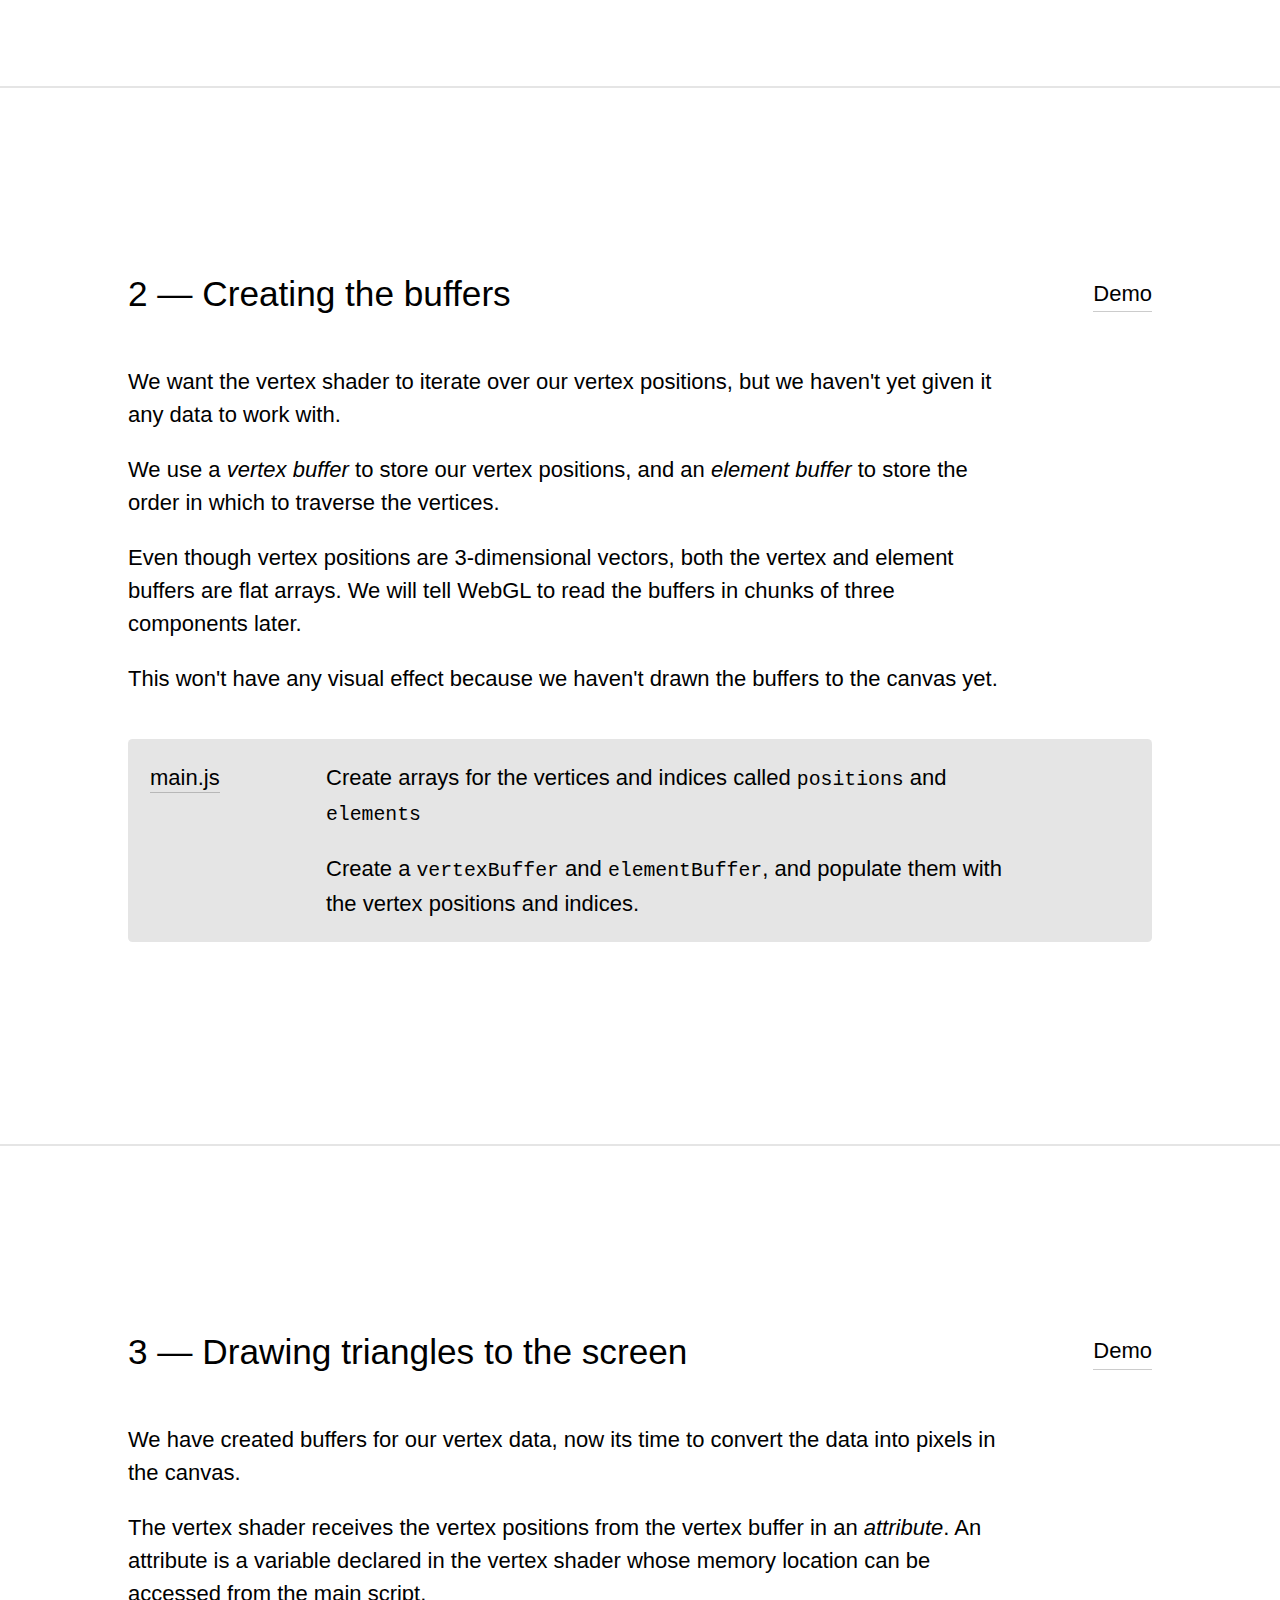
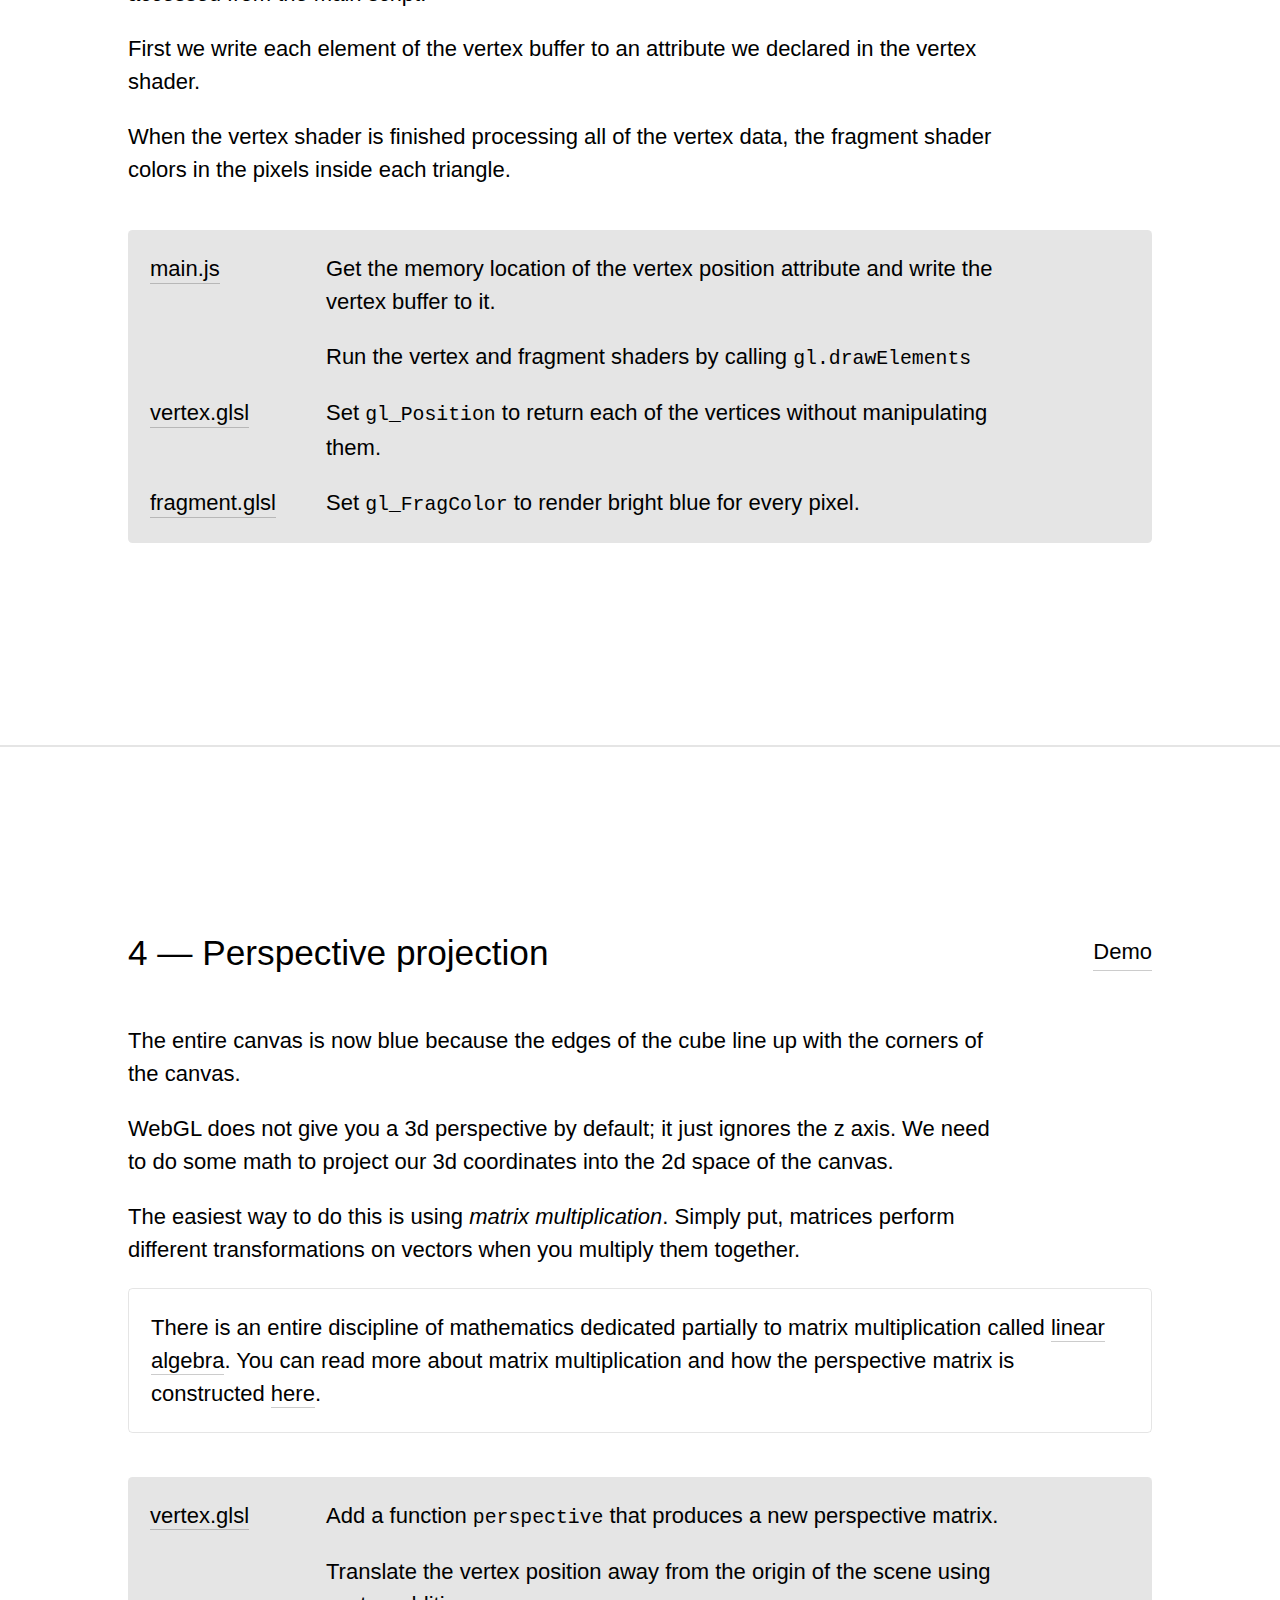
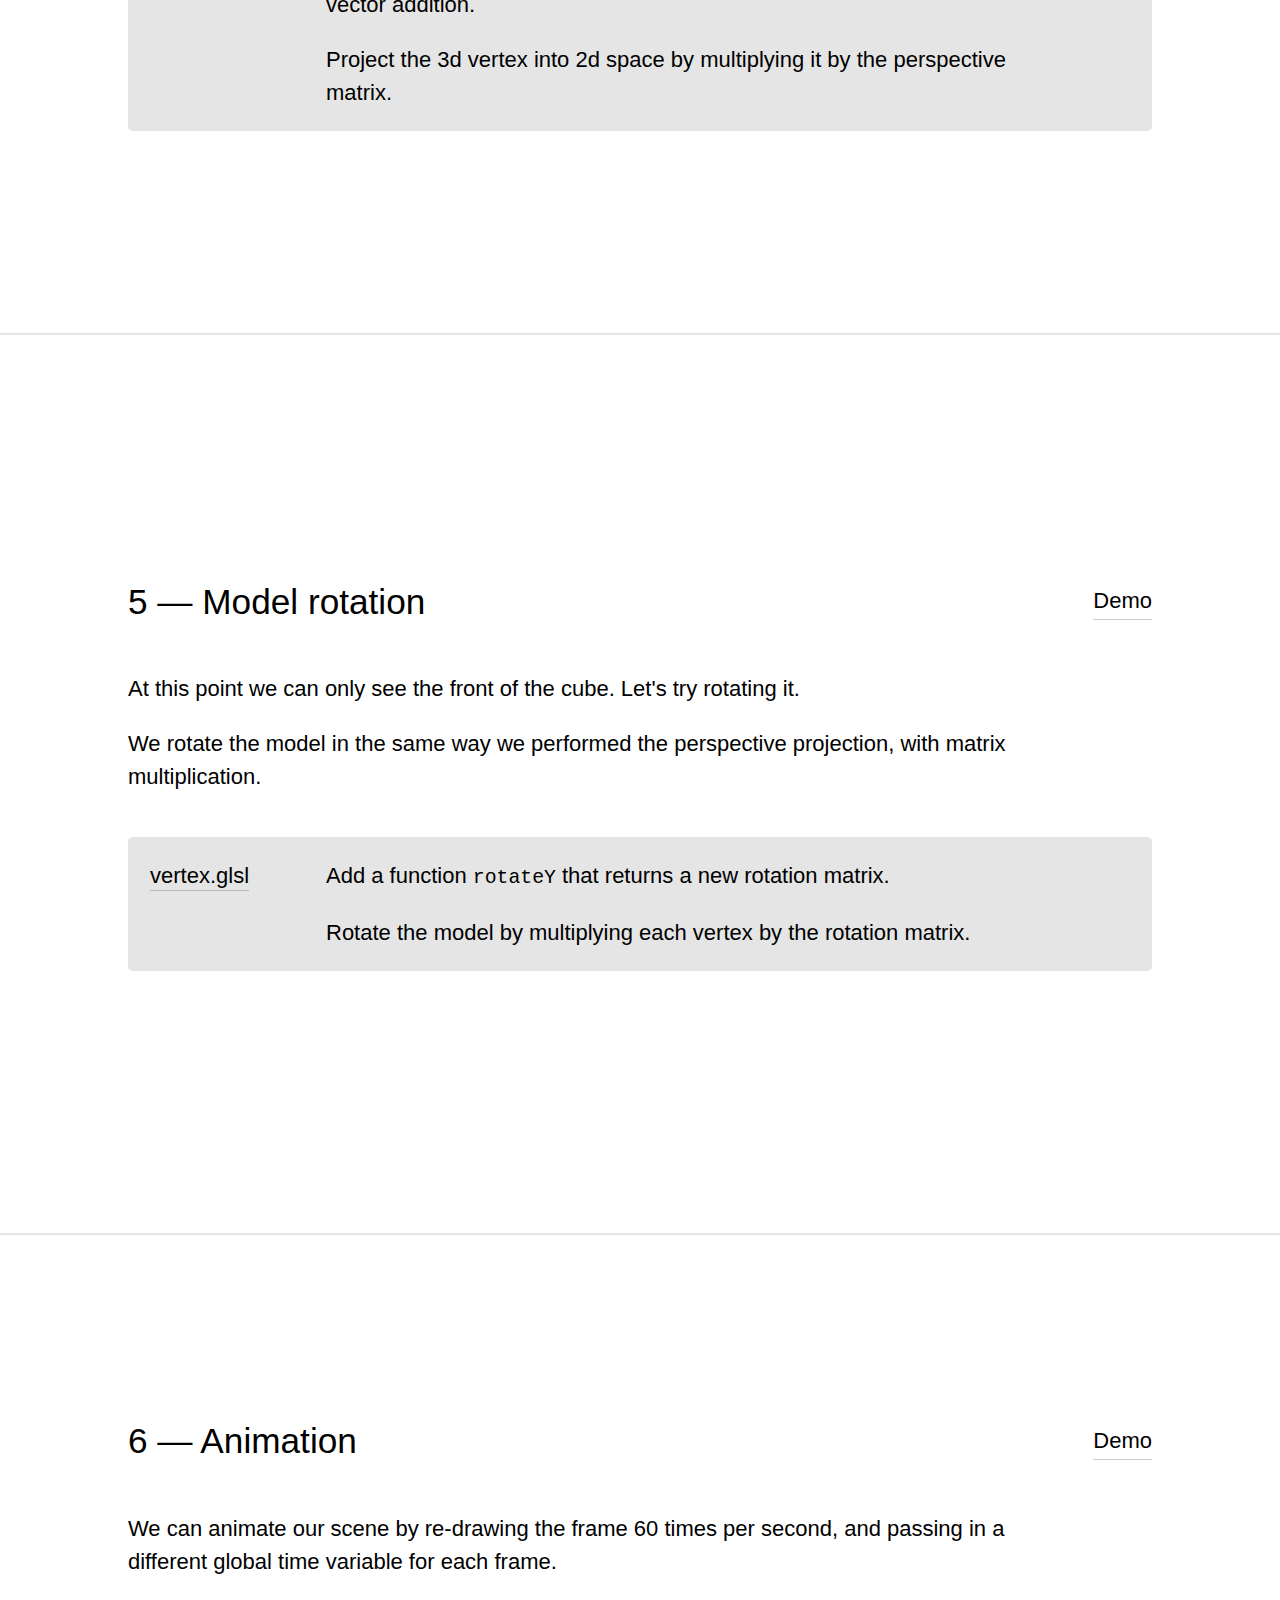
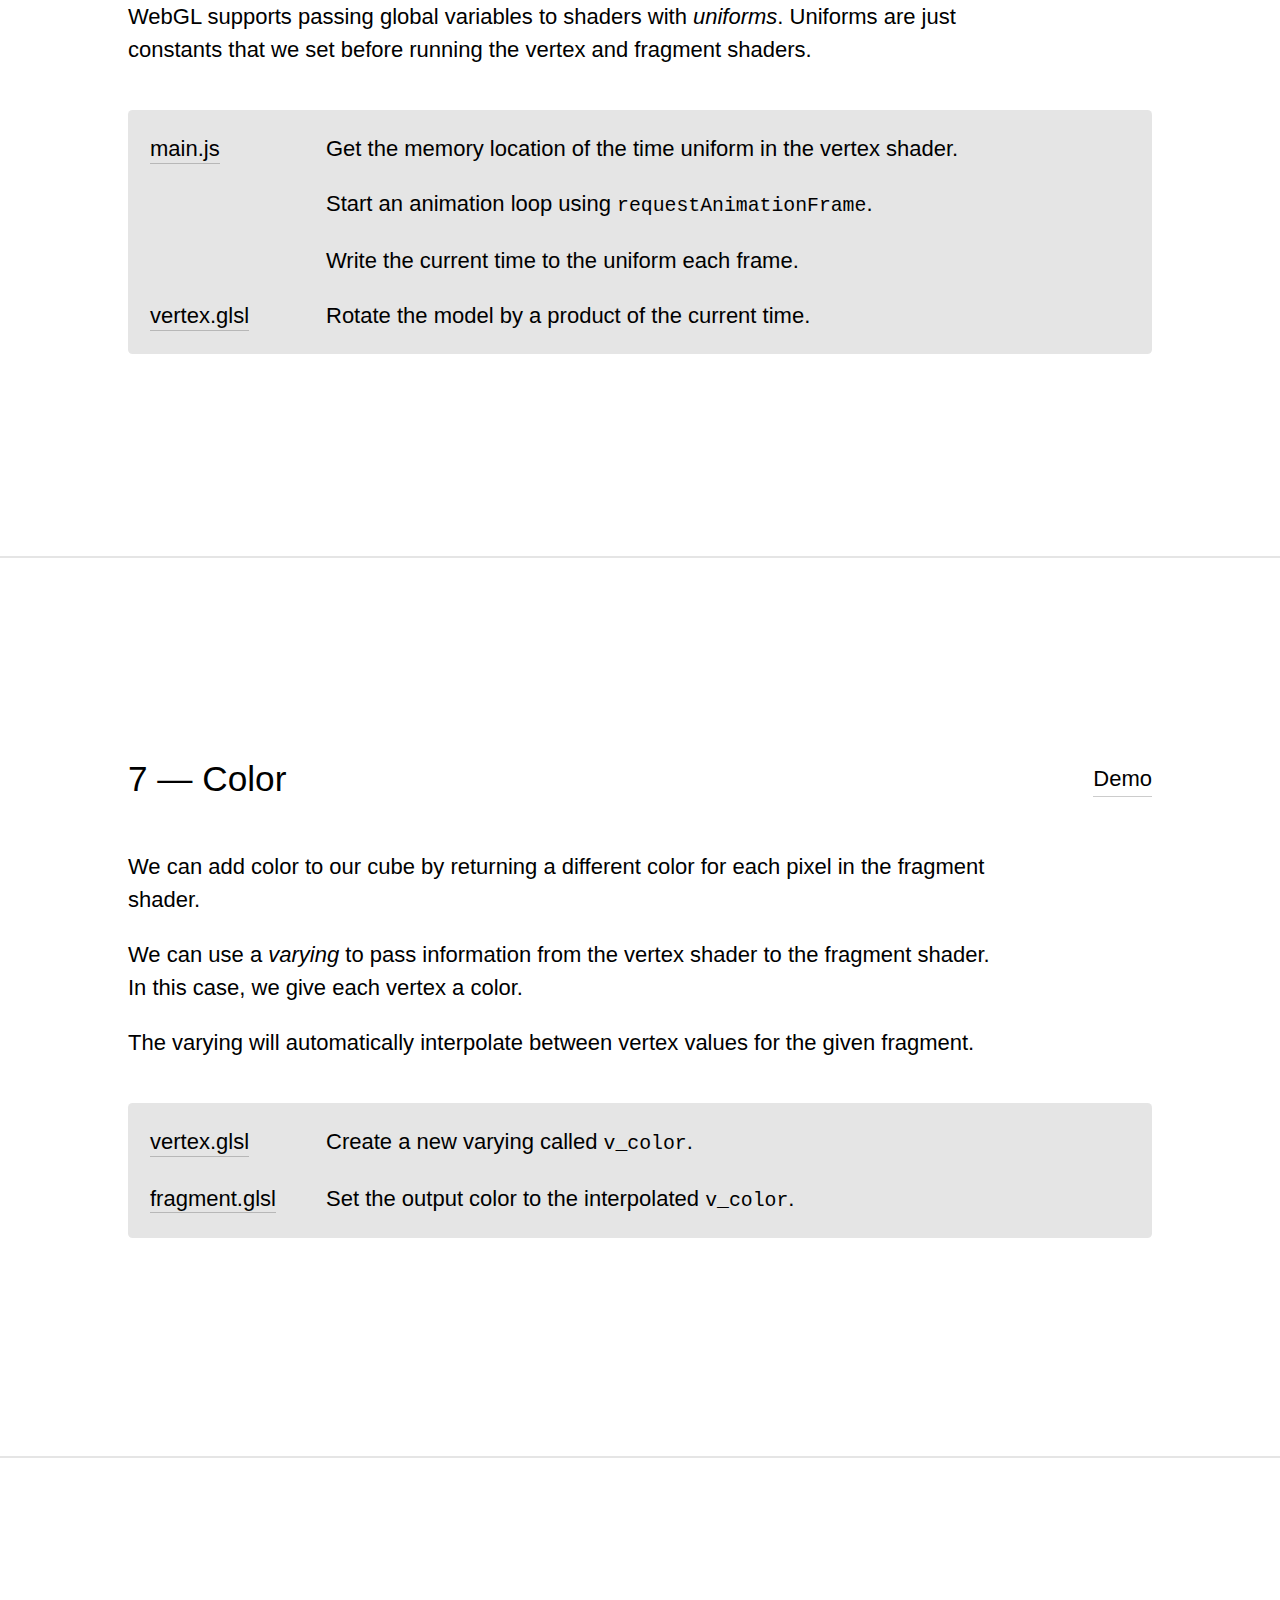
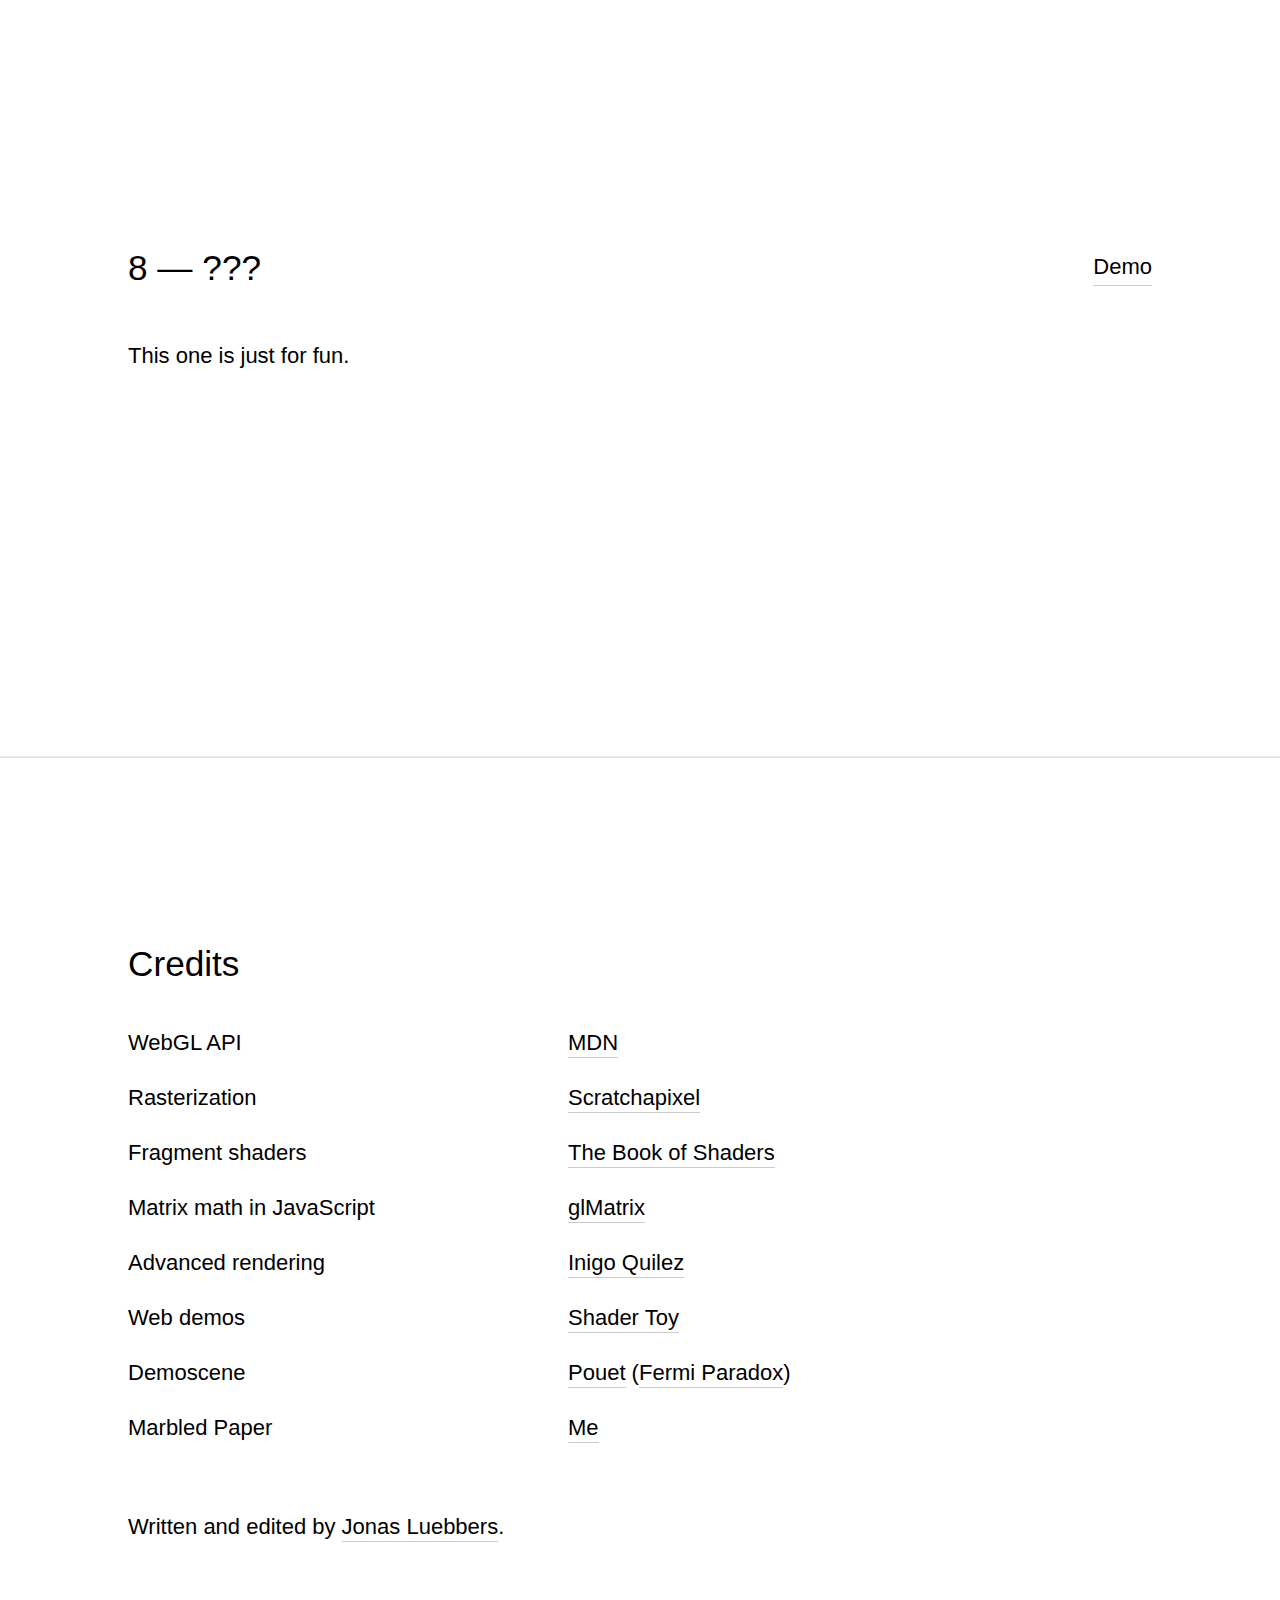
==== commit 5183d19b: "Tweaks" ====
--- a/index.html
+++ b/index.html
@@ -2,7 +2,7 @@
 <html>
     <head>
         <title>Shader Tutorial</title>
-        <link rel="stylesheet" href="styles.css">
+        <link rel="stylesheet" href="style.css">
         <meta name="viewport" content="width=device-width, initial-scale=1">
     </head>
     <body>
@@ -41,7 +41,7 @@
                 WebGL can be tricky to use because it matches how the GPU works: it can't decide what to do next on its own.
             </p>
             <aside>
-                The also needs to have very strict constraints so it can run so fast. This means that our program using the WebGL library needs to have a lot of configuration and boilerplate code to even get the GPU to start drawing.
+                It also needs to have very strict constraints so it can run so fast. This means that our program using the WebGL library needs to have a lot of configuration and boilerplate code to even get the GPU to start drawing.
             </aside>
             <img src="http://www.jonasluebbers.com/shader-tutorial/assets/diagram-2.jpg" alt="A diagram of WebGL interfacing with the GPU">
             <aside>
@@ -84,7 +84,7 @@
                         It requires that all geometry be composed of triangles.
                     </p>
                     <aside>
-                        Triangles are great because, mathematically, any three points defines exactly one plane.
+                        Triangles are great because, mathematically, any three points defines exactly one.
                     </aside>
                 </li>
                 <li>
@@ -464,7 +464,7 @@
                         Demoscene
                     </div>
                     <div>
-                        <a href="https://www.pouet.net/">Pouet</a>
+                        <a href="https://www.pouet.net/">Pouet</a> (<a href="https://www.youtube.com/watch?v=JZ6ZzJeWgpY">Fermi Paradox</a>)
                     </div>
                 </li>
                 <li>
--- a/style.css
+++ b/style.css
@@ -0,0 +1,169 @@
+* {
+    margin: 0;
+    padding: 0;
+}
+
+html, body {
+    width: 100%;
+    height: 100%;
+}
+
+html {
+    font-family: -apple-system, BlinkMacSystemFont, helvetica neue, helvetica, roboto, noto, segoe ui, arial, sans-serif;
+    font-size: 16px;
+    line-height: 1.5;
+}
+
+section {
+    box-sizing: border-box;
+    display: flex;
+    flex-direction: column;
+    justify-content: center;
+    width: 100%;
+    min-height: 100vh;
+    padding: 15vh 5vw;
+    border-top: solid 2px rgba(0, 0, 0, 0.1);
+}
+
+section:first-of-type {
+    border-top: none;
+}
+
+aside {
+    border-style: solid;
+    border-radius: 0.2em;
+    border-color: rgba(0, 0, 0, 0.1);
+    border-width: 0.08em;
+    padding: 1em;
+    margin-bottom: 1em;
+}
+
+body.is-presentation-mode aside {
+    display: none;
+}
+
+img {
+    width: 100%;
+    max-width: 1000px;
+    height: auto;
+    margin: 1em 0;
+}
+
+img.is-small {
+    width: 60%;
+}
+
+img.is-very-small {
+    width: 40%;
+}
+
+a {
+    color: inherit;
+    text-decoration: none;
+    border-bottom: solid rgba(0, 0, 0, 0.2) 0.08em;
+    padding-bottom: 0.08em;
+}
+
+a:hover {
+    border-bottom-color: black;
+}
+
+h1 {
+    font-size: 3rem;
+    font-weight: 500;
+}
+
+h2 {
+    font-weight: 500;
+    font-size: 1.6rem;
+}
+
+h1, h2, h3, p, li {
+    margin: 0;
+    margin-bottom: 1em;
+    max-width: 40em;
+}
+
+p:last-child,
+li:last-child {
+    margin: 0;
+}
+
+ul, ol {
+    margin-left: 2rem;
+}
+
+code {
+    font-family: 'SF Mono', 'Menlo', 'Monaco', 'Inconsolata', 'Deja Vu', monospace;
+    font-size: 0.9em;
+}
+
+.title {
+    display: flex;
+    align-items: center;
+    justify-content: space-between;
+    margin-bottom: 2em;
+}
+
+.title > * {
+    margin: 0;
+}
+
+.steps {
+    background-color: rgba(0, 0, 0, 0.1);
+    border-radius: 0.2em;
+    padding: 1em;
+    margin: 1em 0;
+    list-style: none;
+    overflow: hidden;
+}
+
+.steps li {
+    display: flex;
+    flex-direction: column;
+    width: 100%;
+}
+
+.steps li div:first-child {
+    width: 8em;
+    flex-shrink: 0;
+    margin-bottom: 1em;
+}
+
+.steps li div:last-child {
+    margin-left: 1em;
+}
+
+.table {
+    margin-left: 0;
+    margin-bottom: 3em;
+}
+
+.table li {
+    display: flex;
+    width: 100%;
+}
+
+.table li div {
+    width: 50%;
+    padding-right: 2em;
+}
+
+@media (min-width: 700px) {
+    html {
+        font-size: 22px;
+    }
+
+    section {
+        padding: 20vh 10vw;
+    }
+
+    .steps li {
+        flex-direction: row;
+    }
+
+    .steps li div:first-child,
+    .steps li div:last-child {
+        margin: 0;
+    }
+}
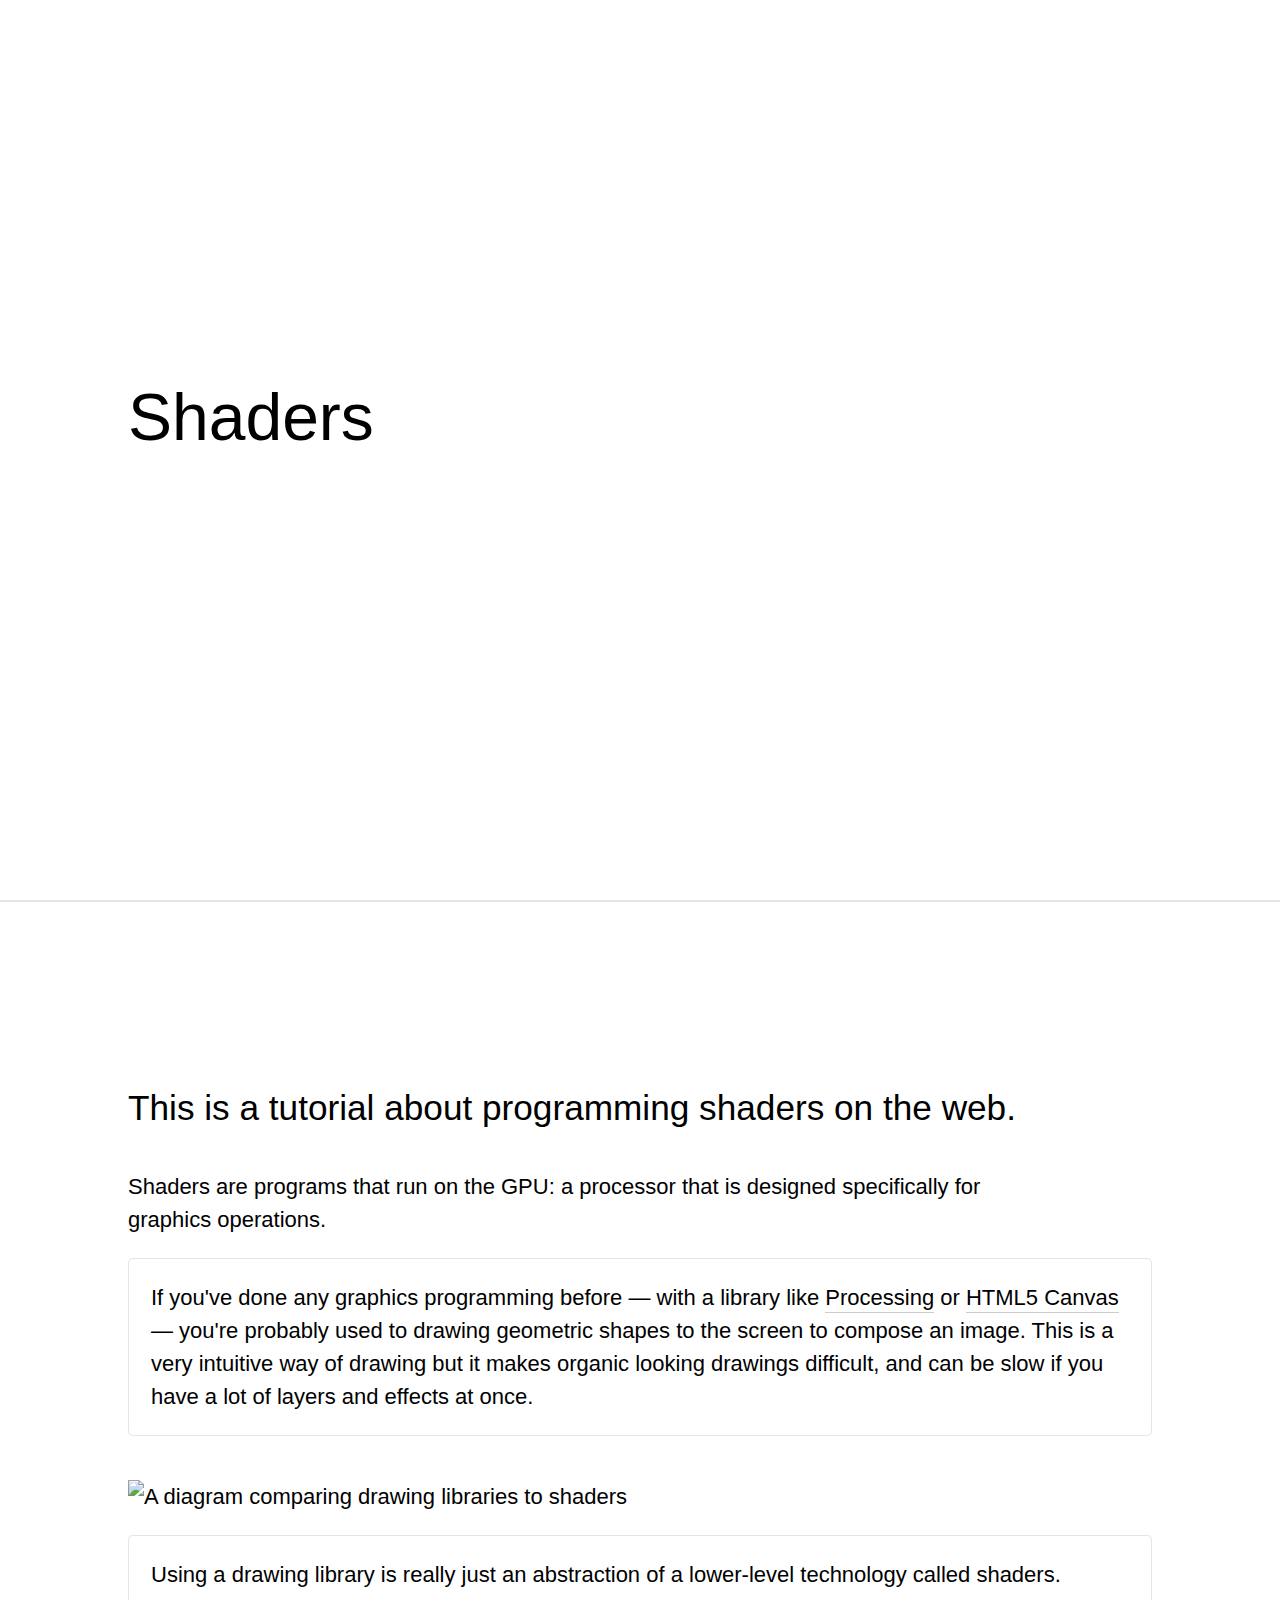
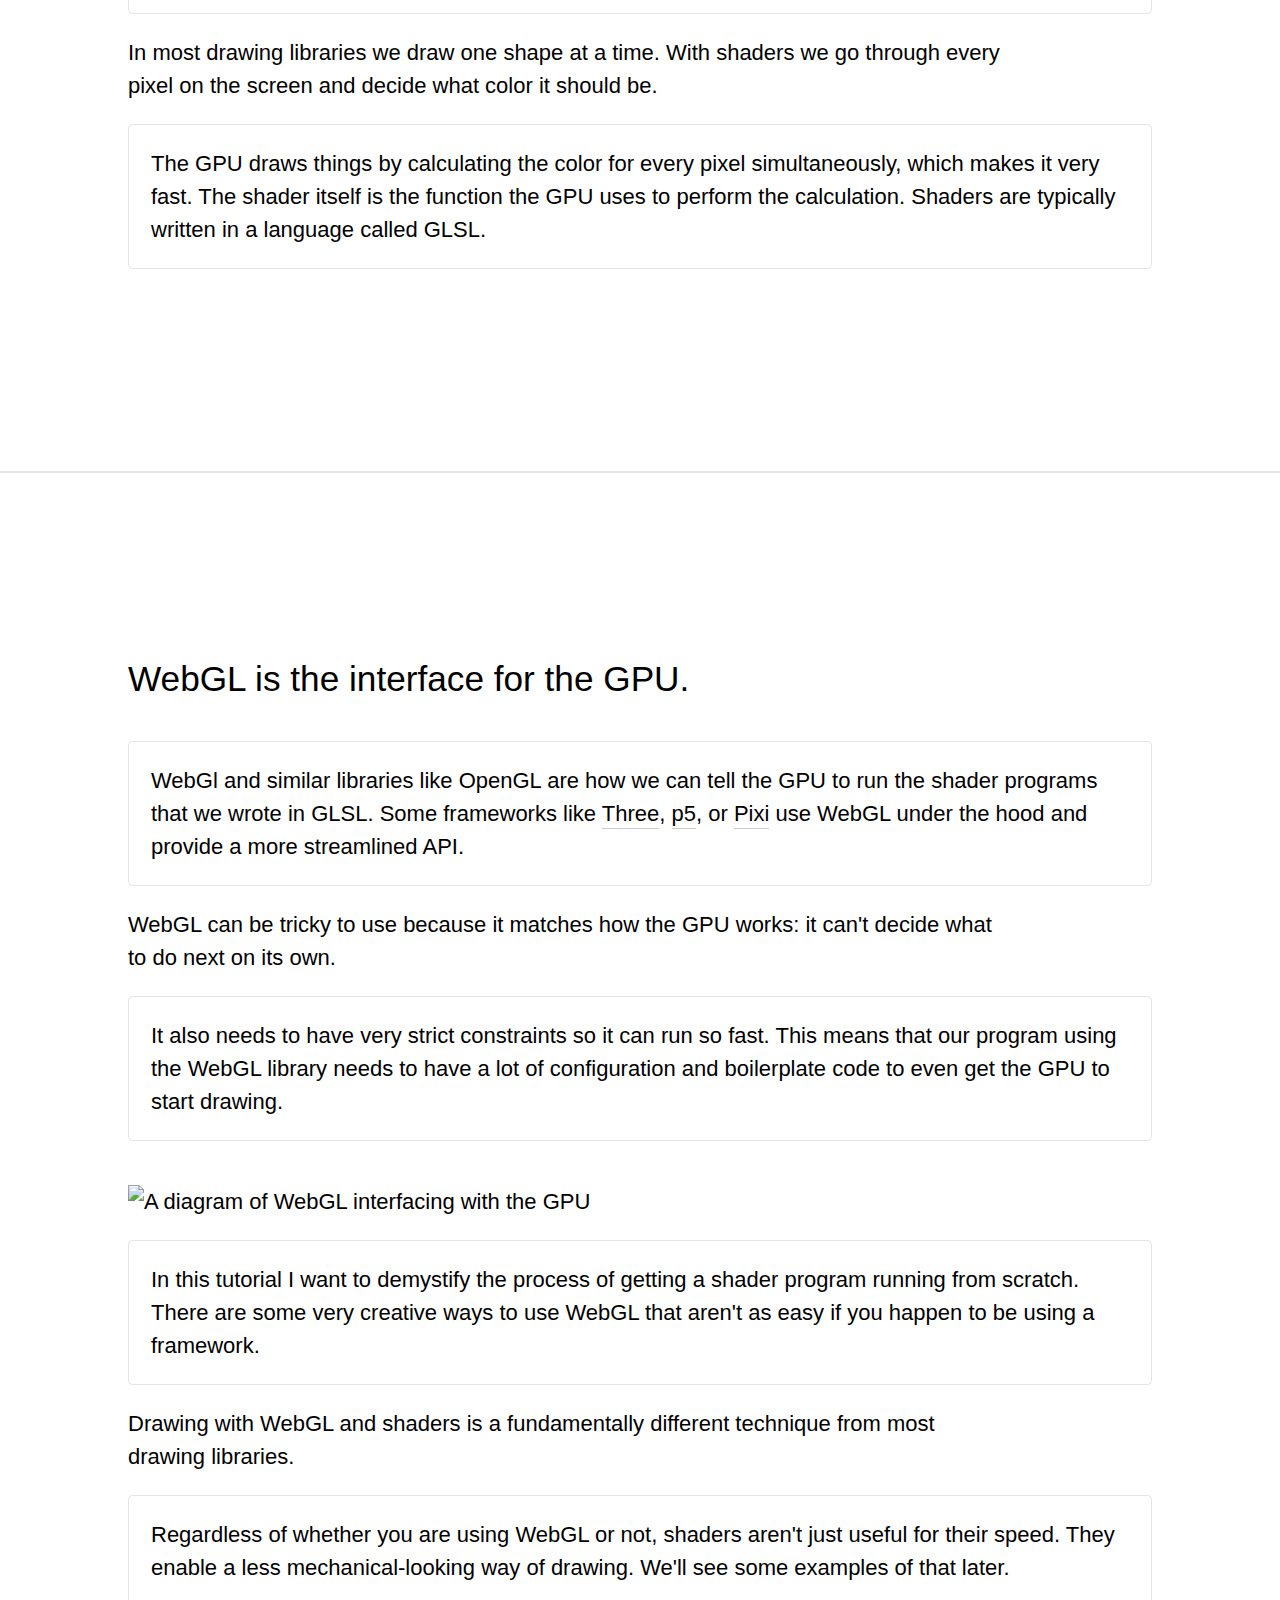
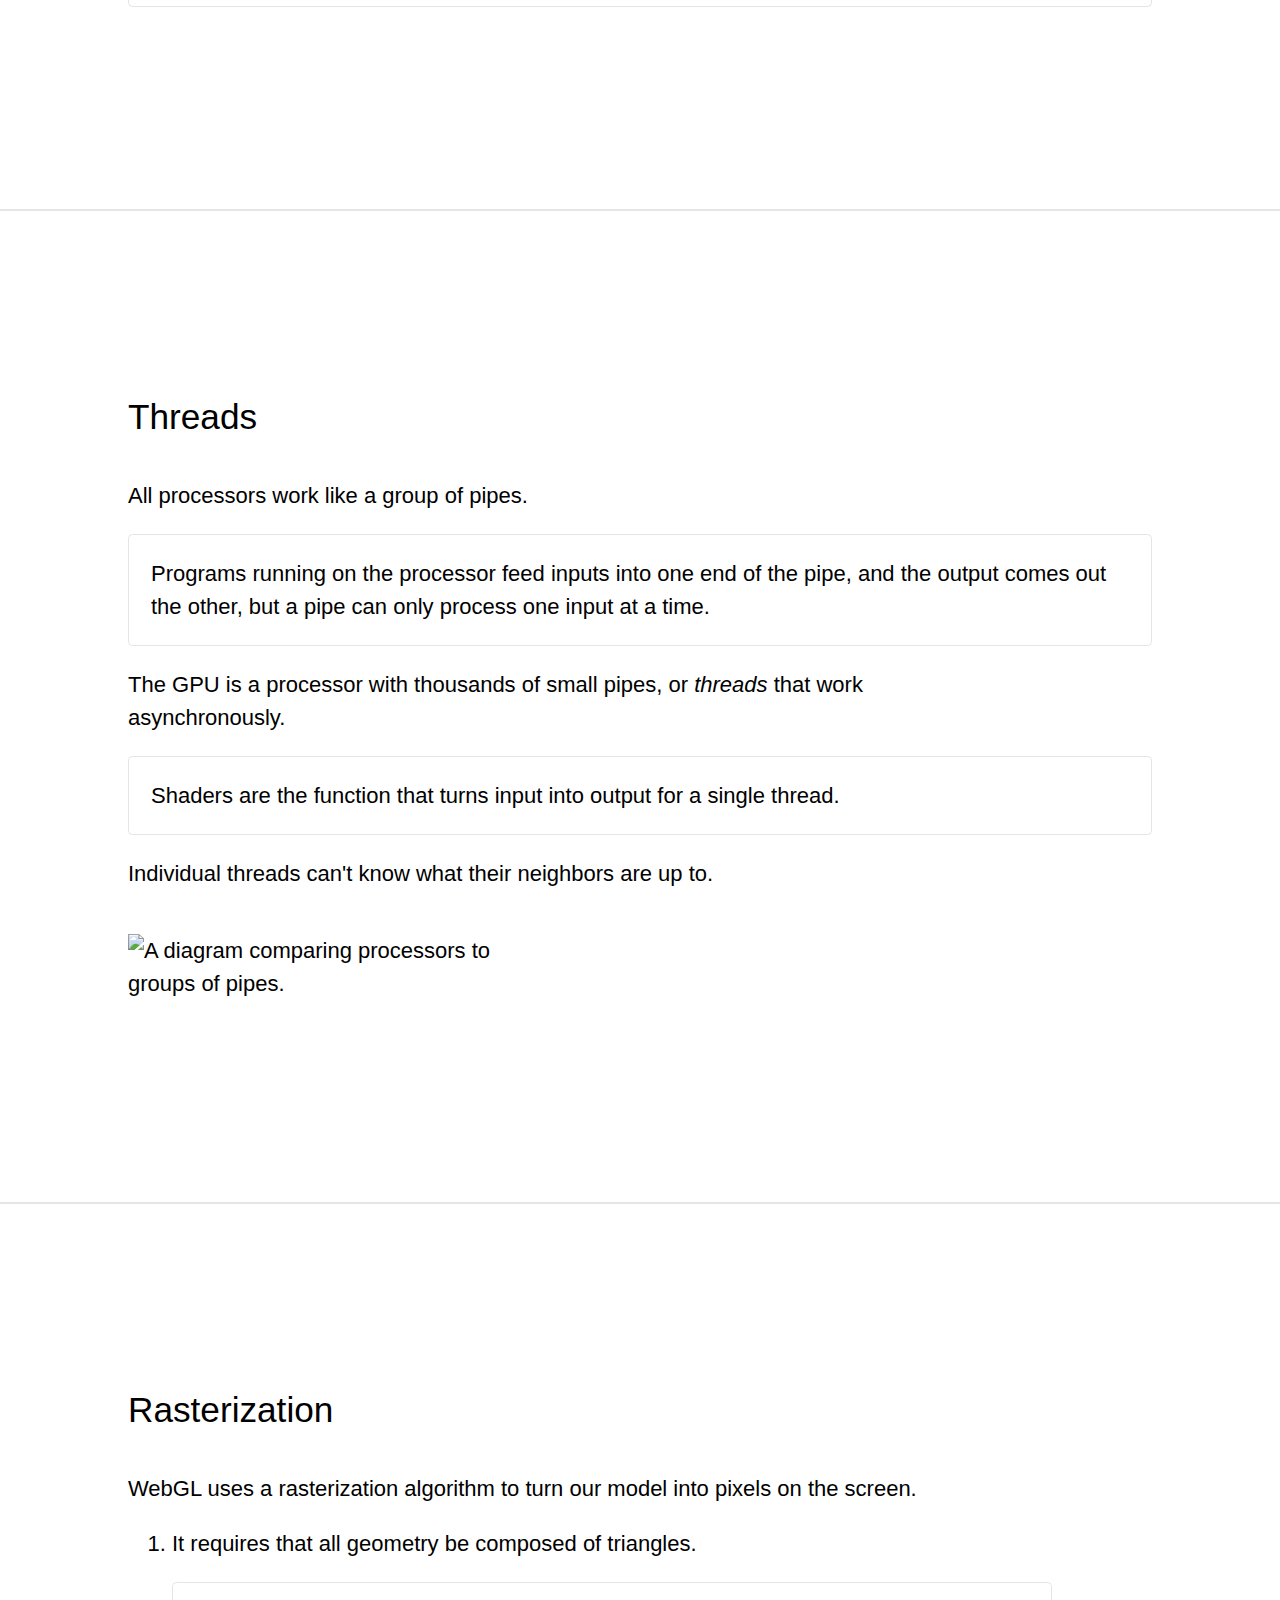
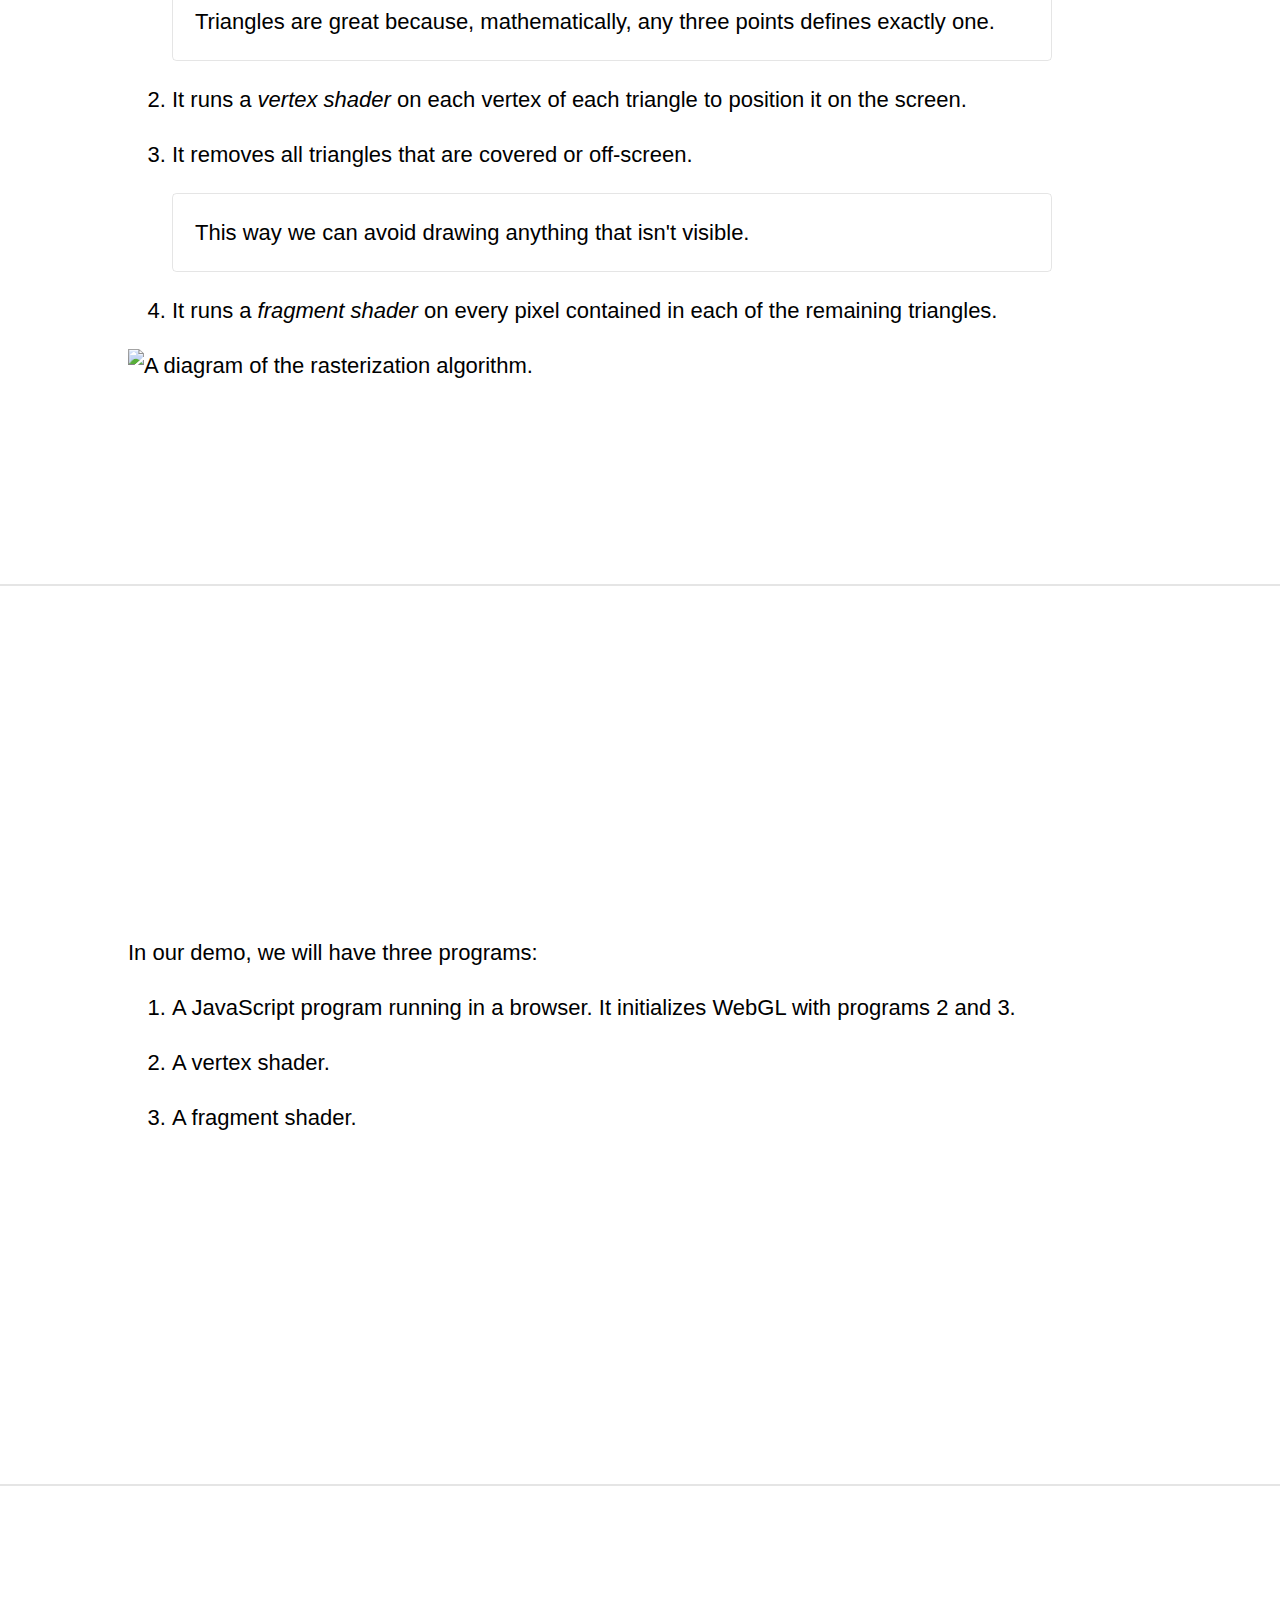
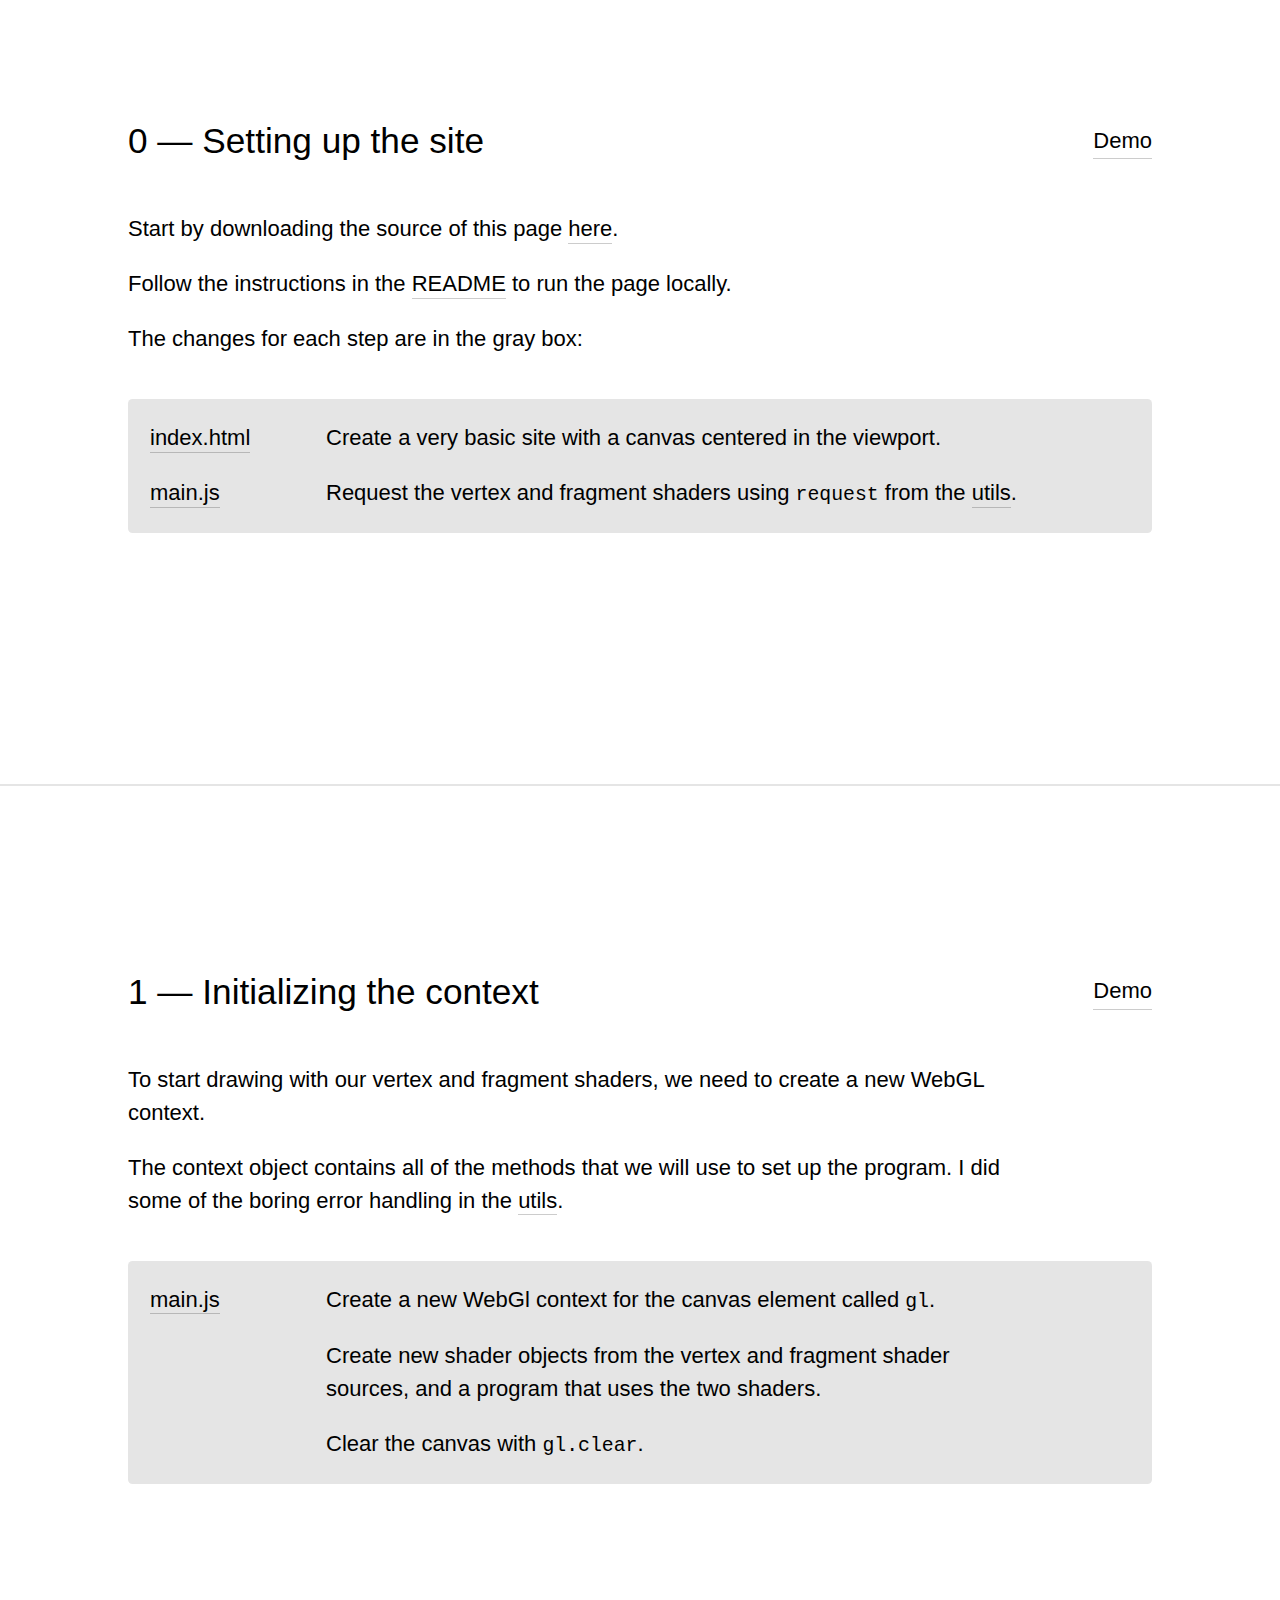
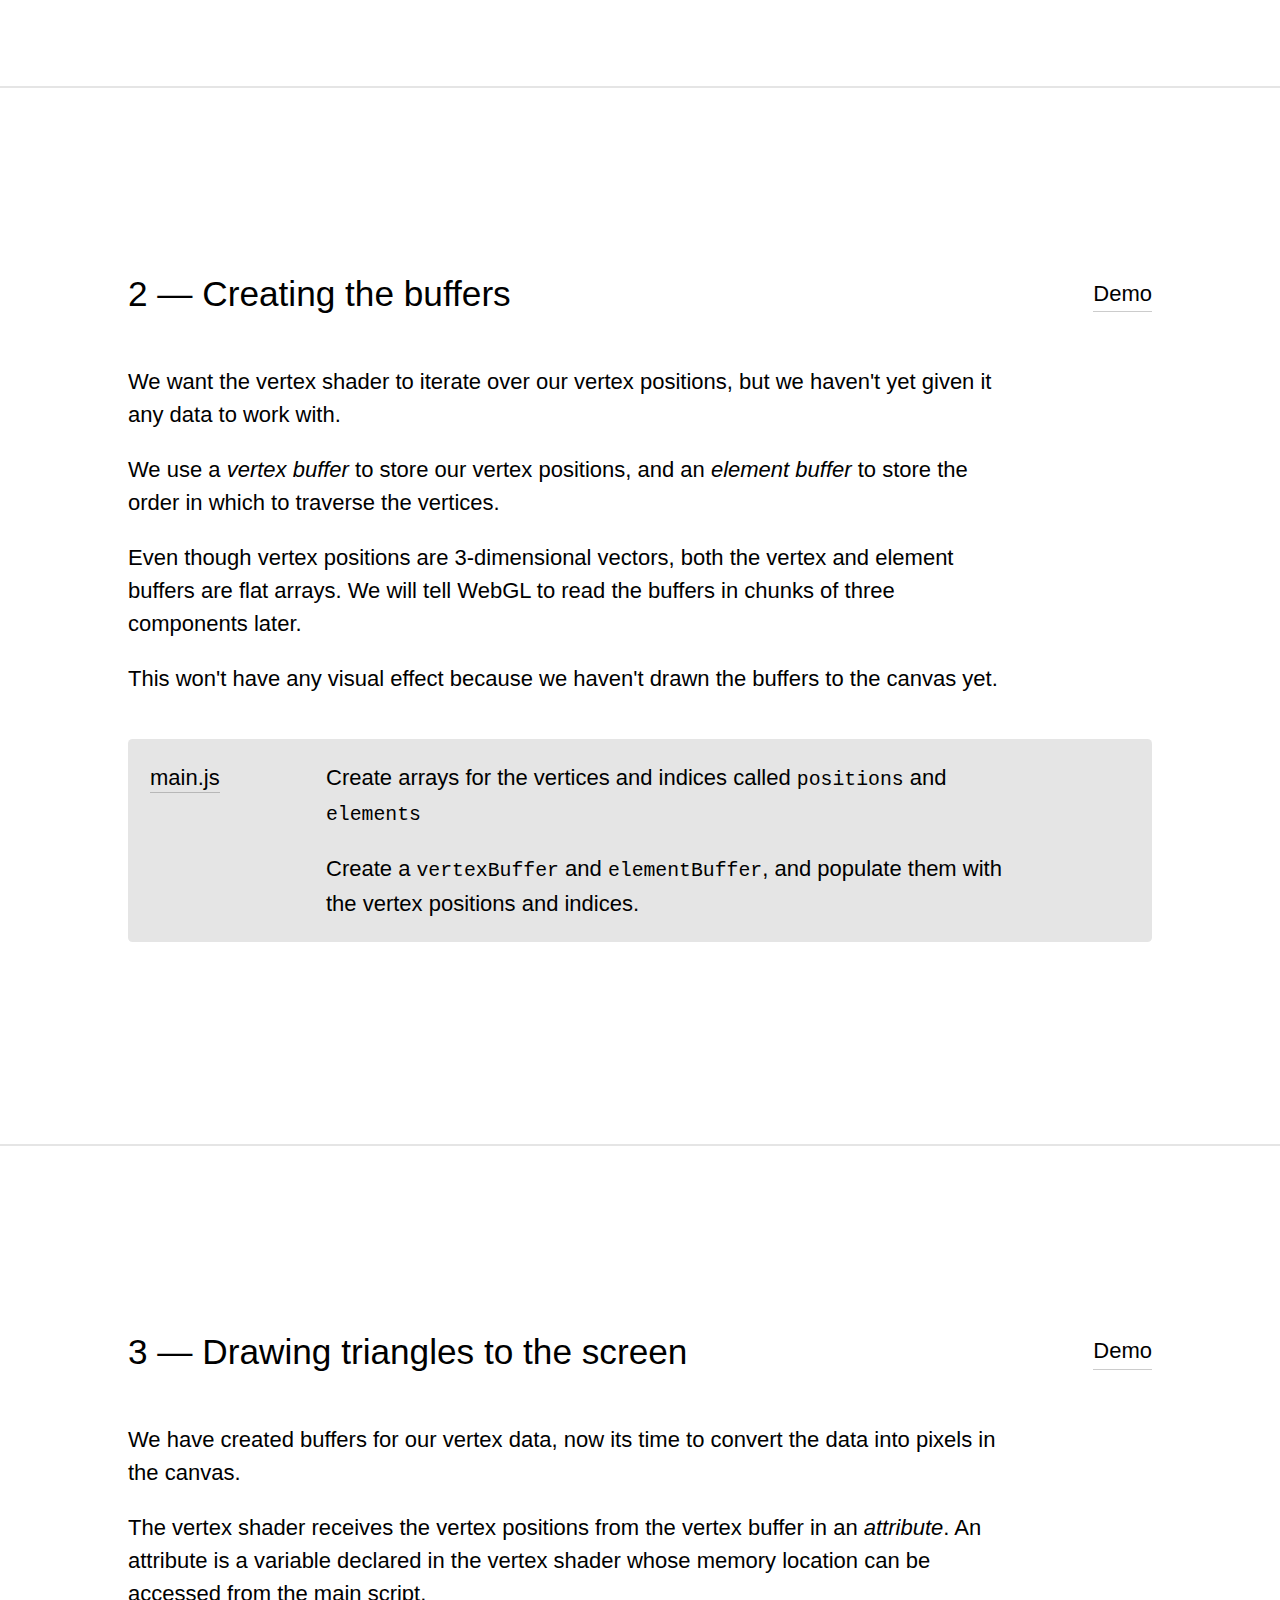
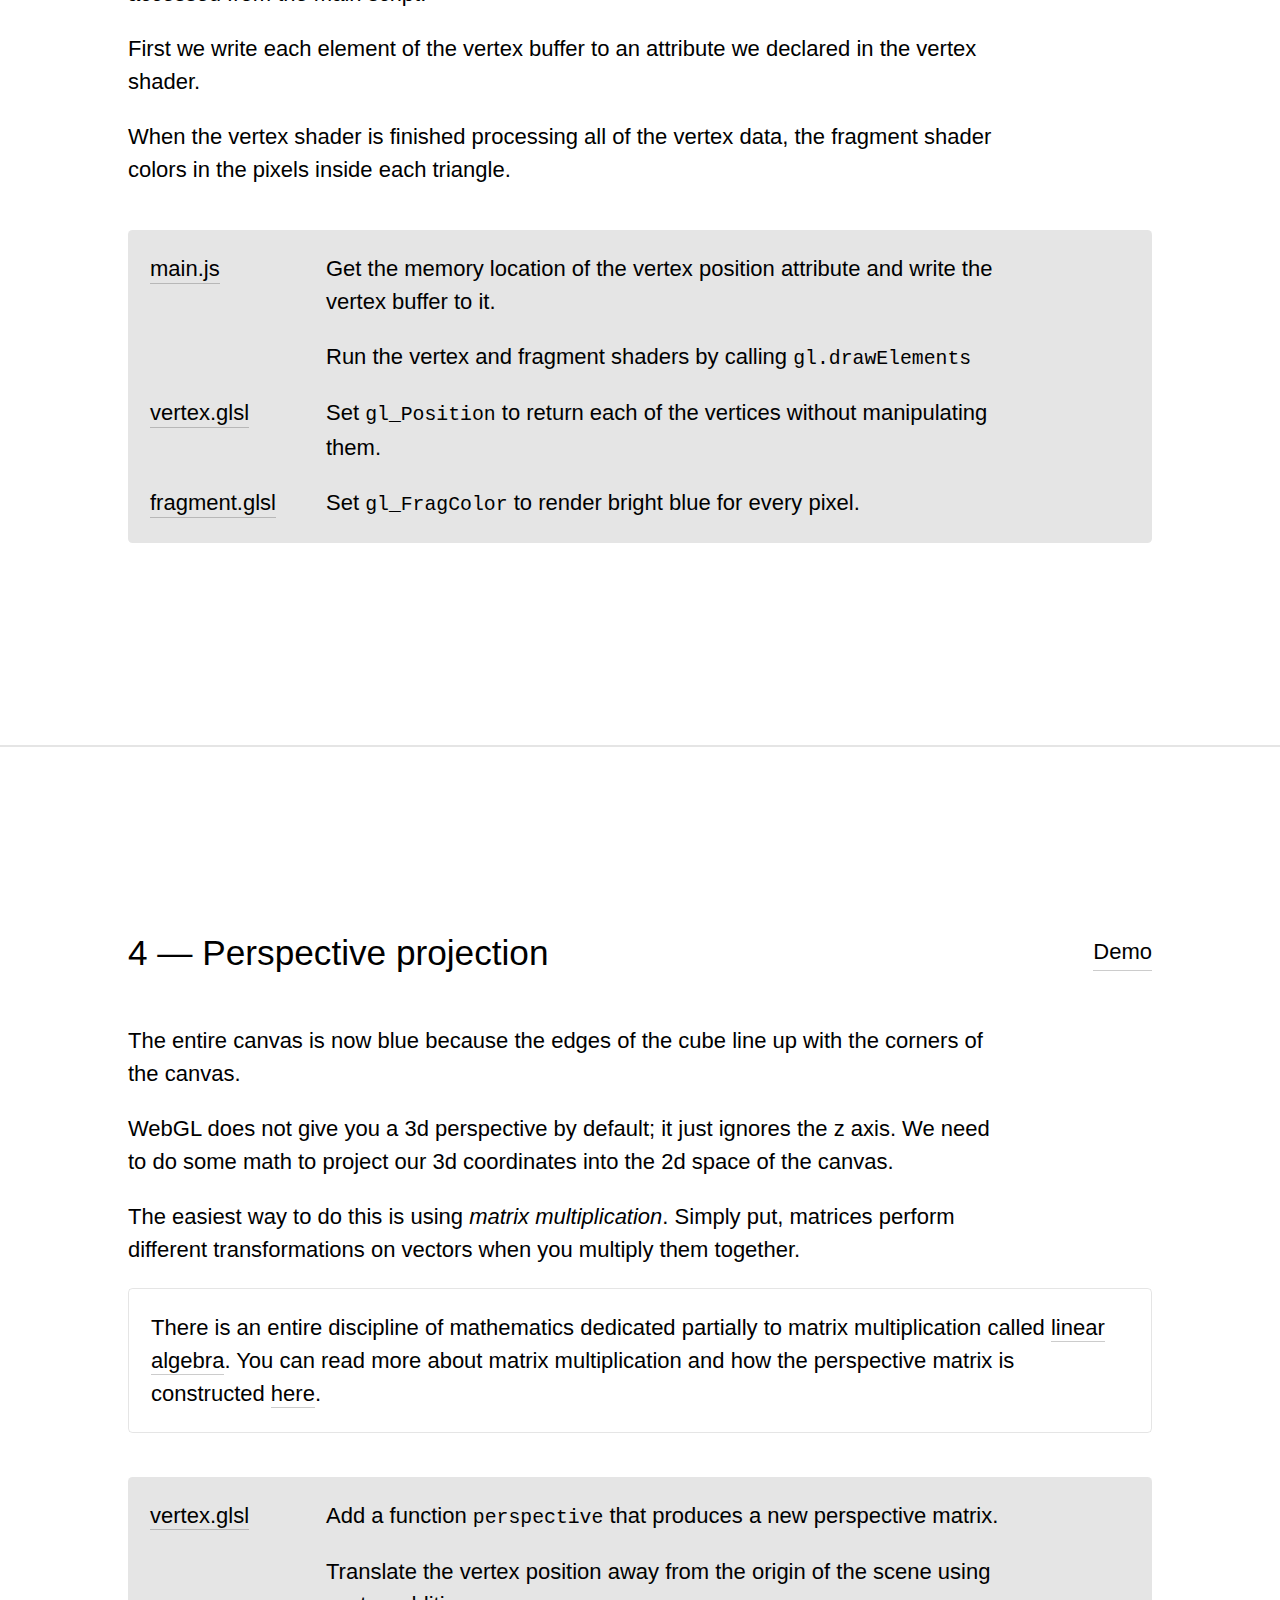
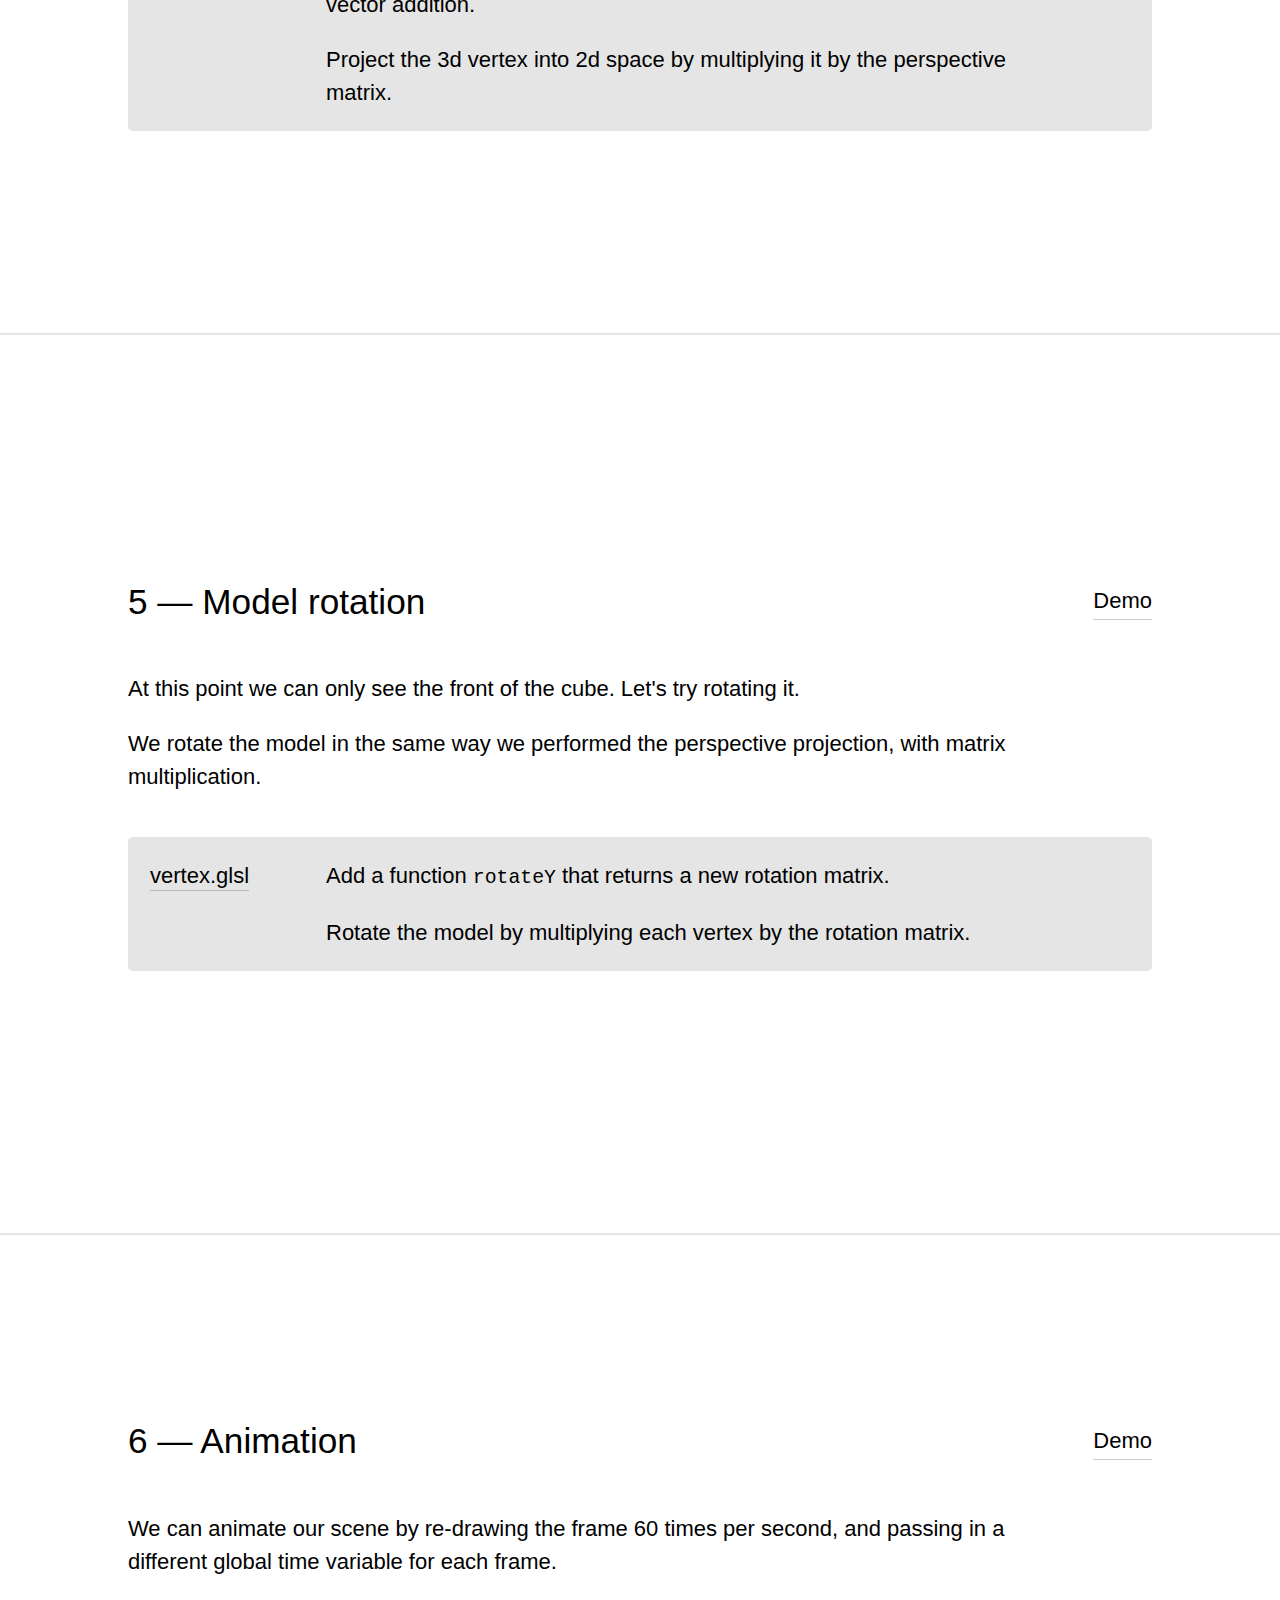
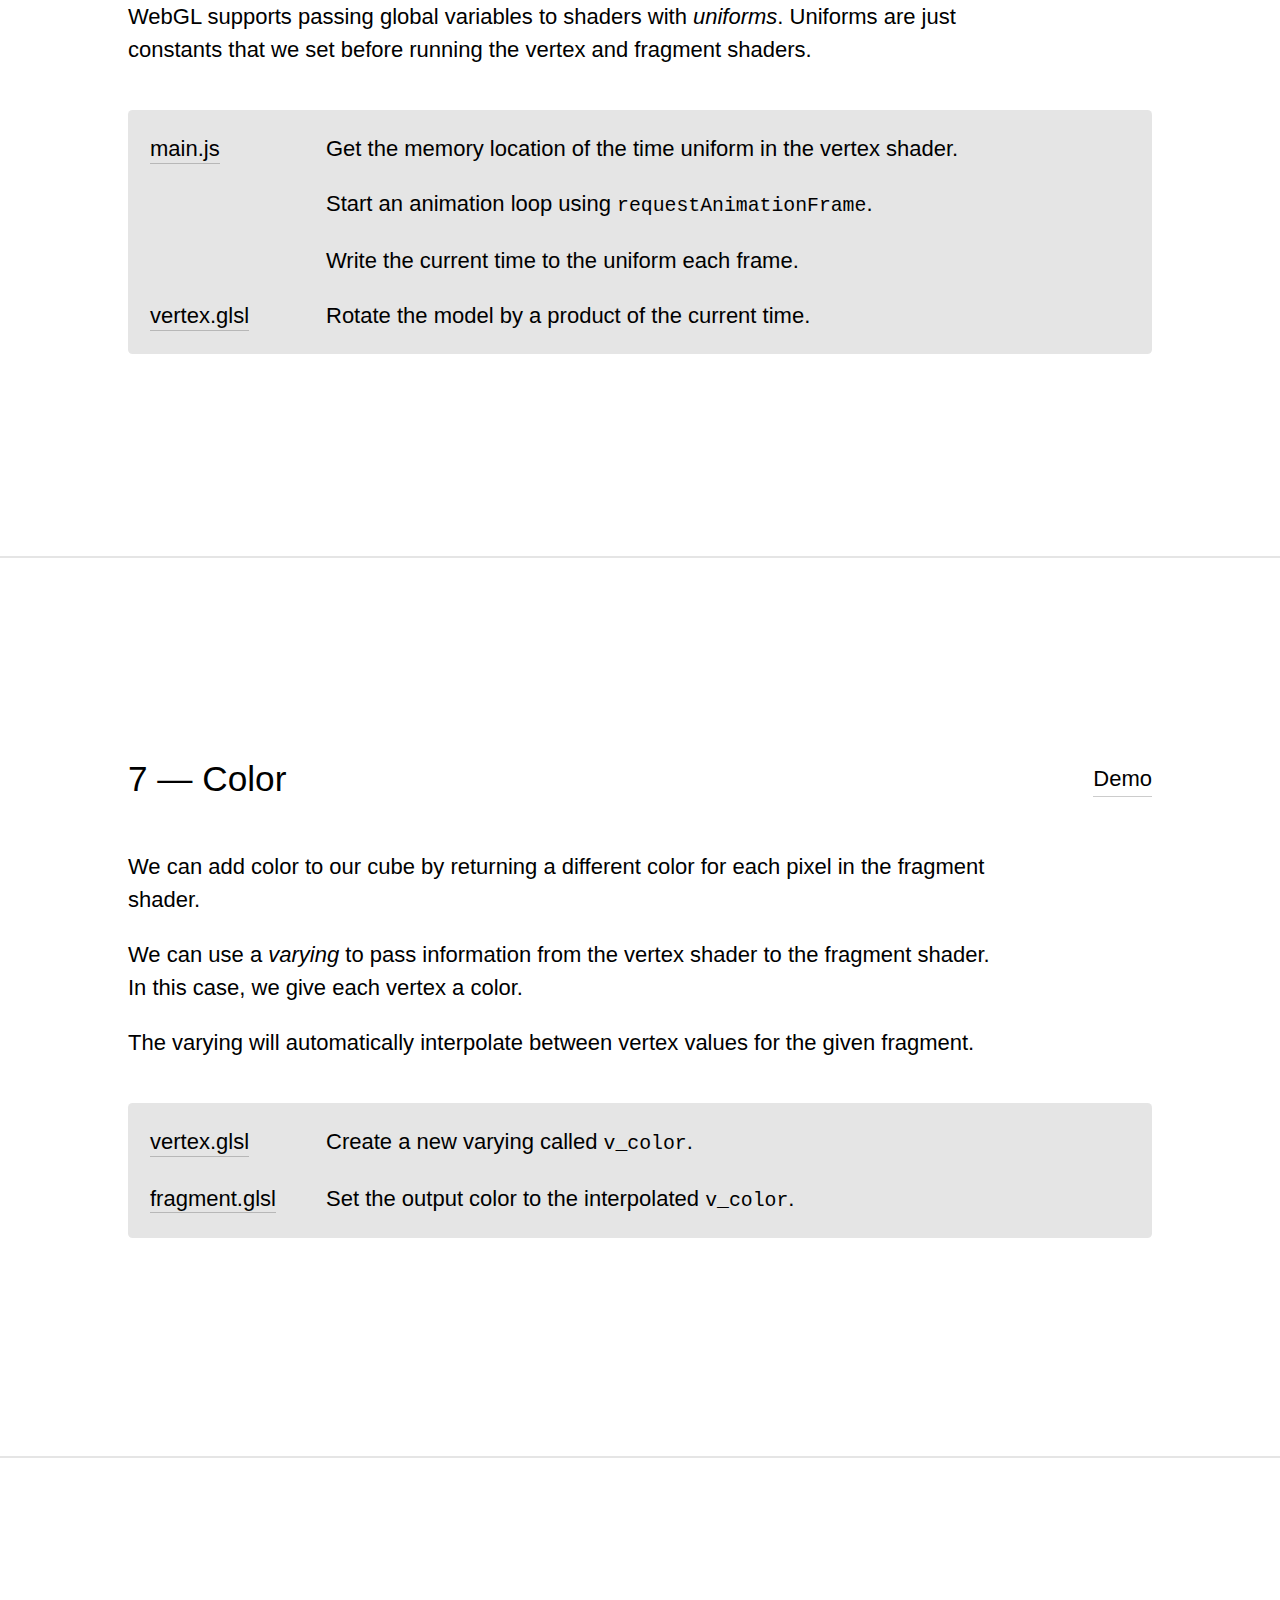
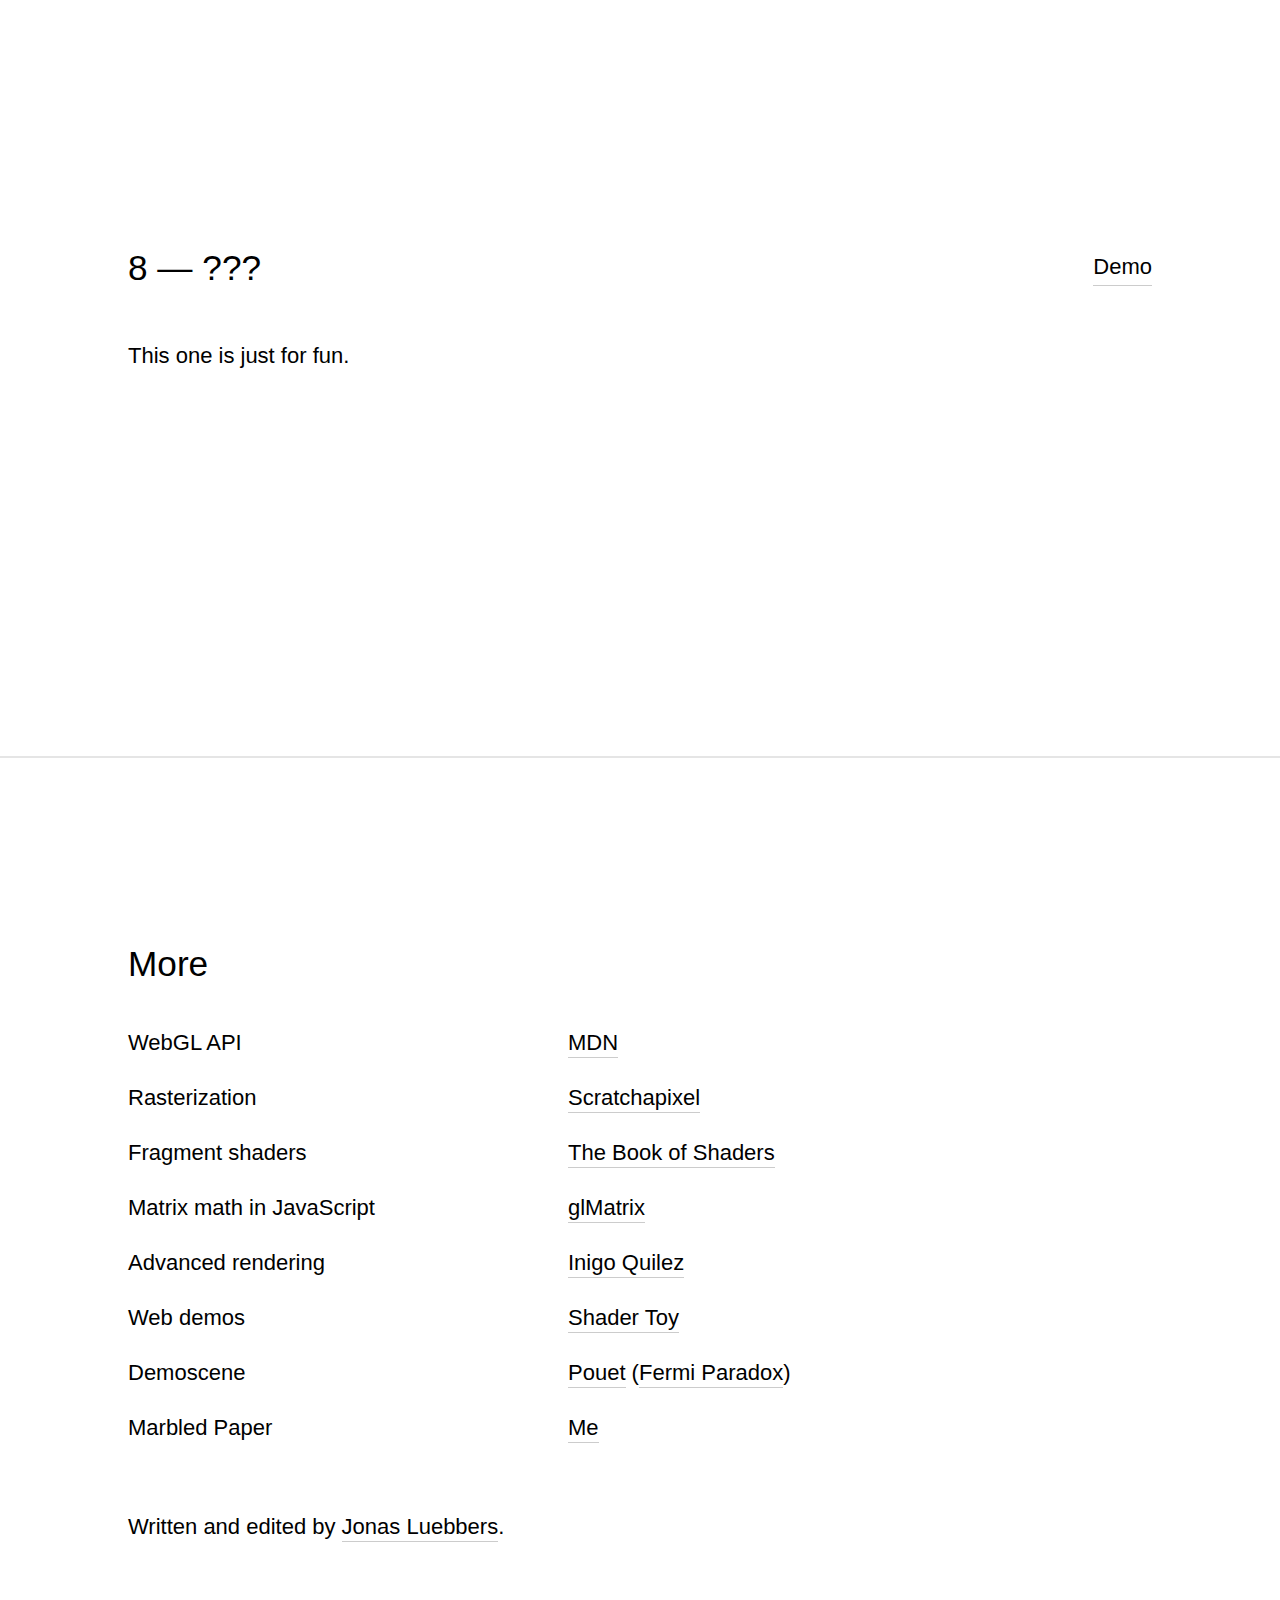
==== commit b867c2e3: "Change title of last section" ====
--- a/index.html
+++ b/index.html
@@ -409,7 +409,7 @@
             </p>
         </section>
         <section>
-            <h2>Credits</h2>
+            <h2>More</h2>
             <ul class="table">
                 <li>
                     <div>
